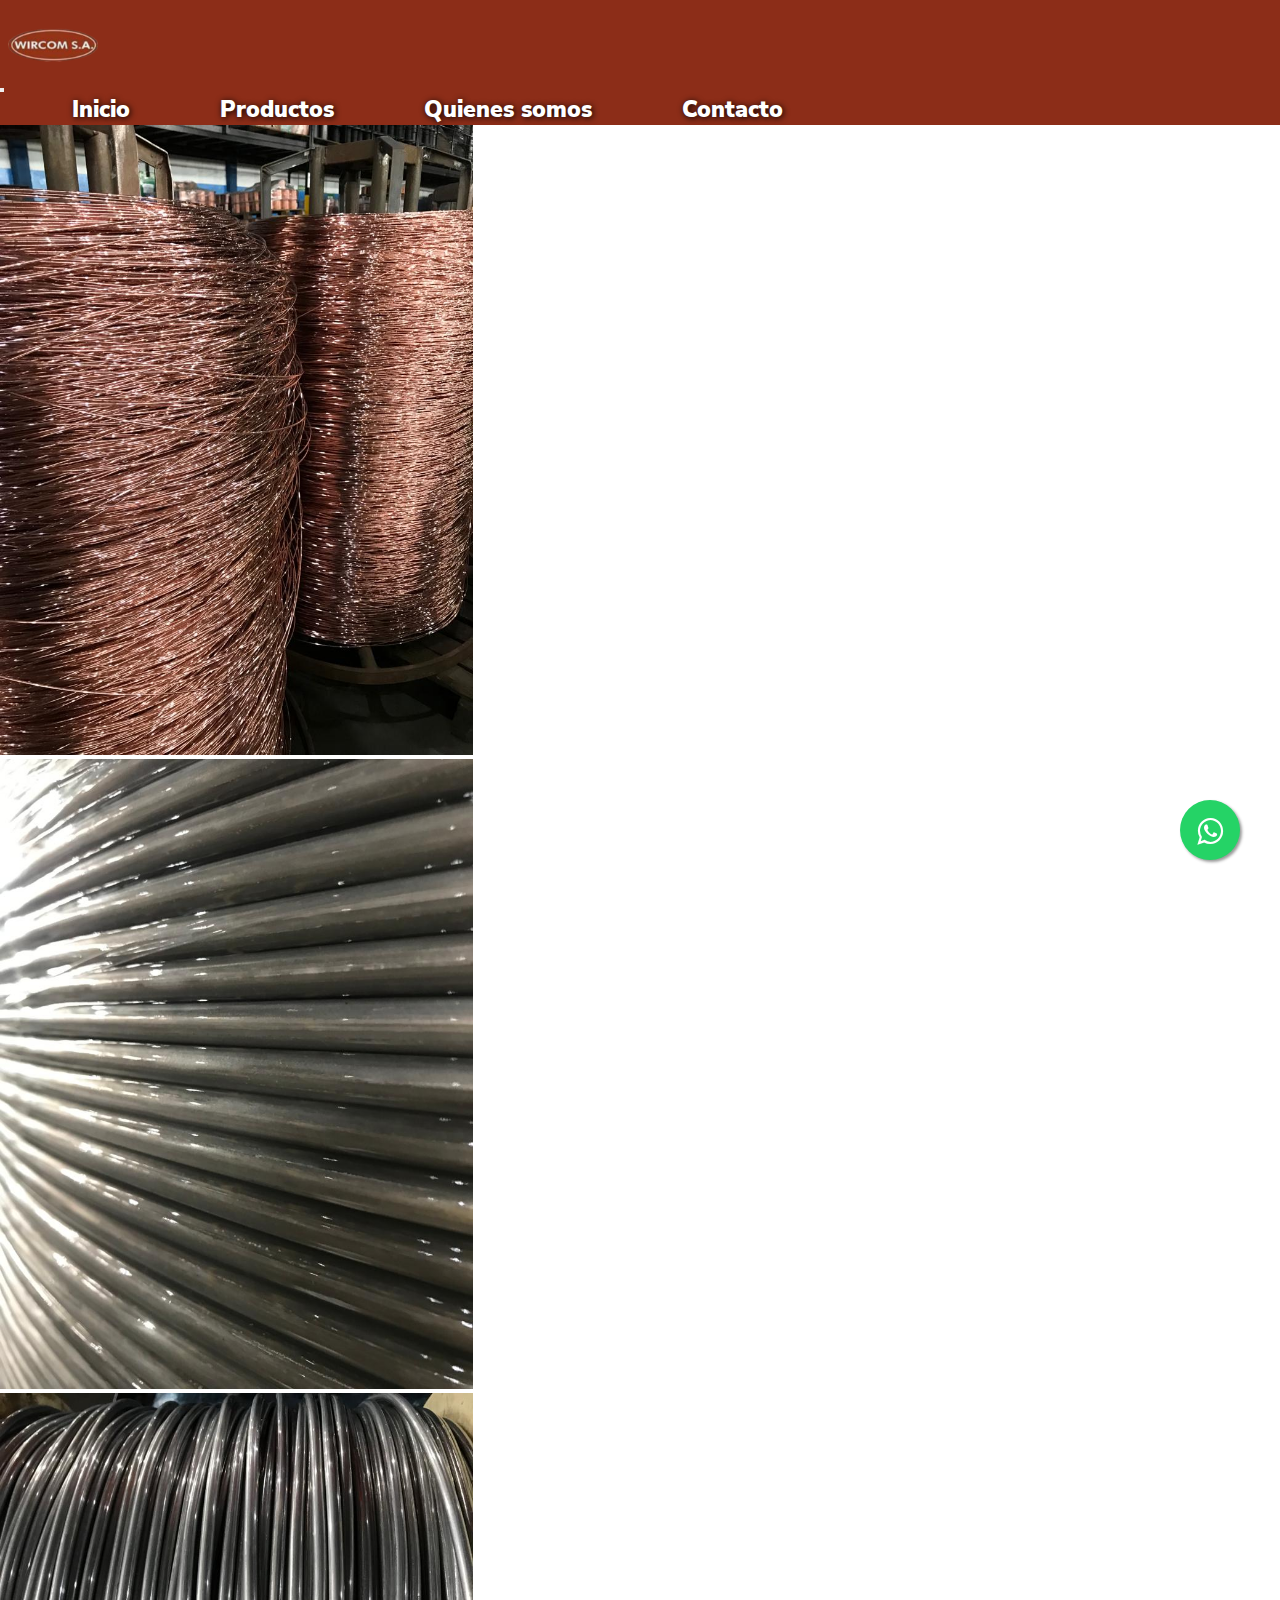
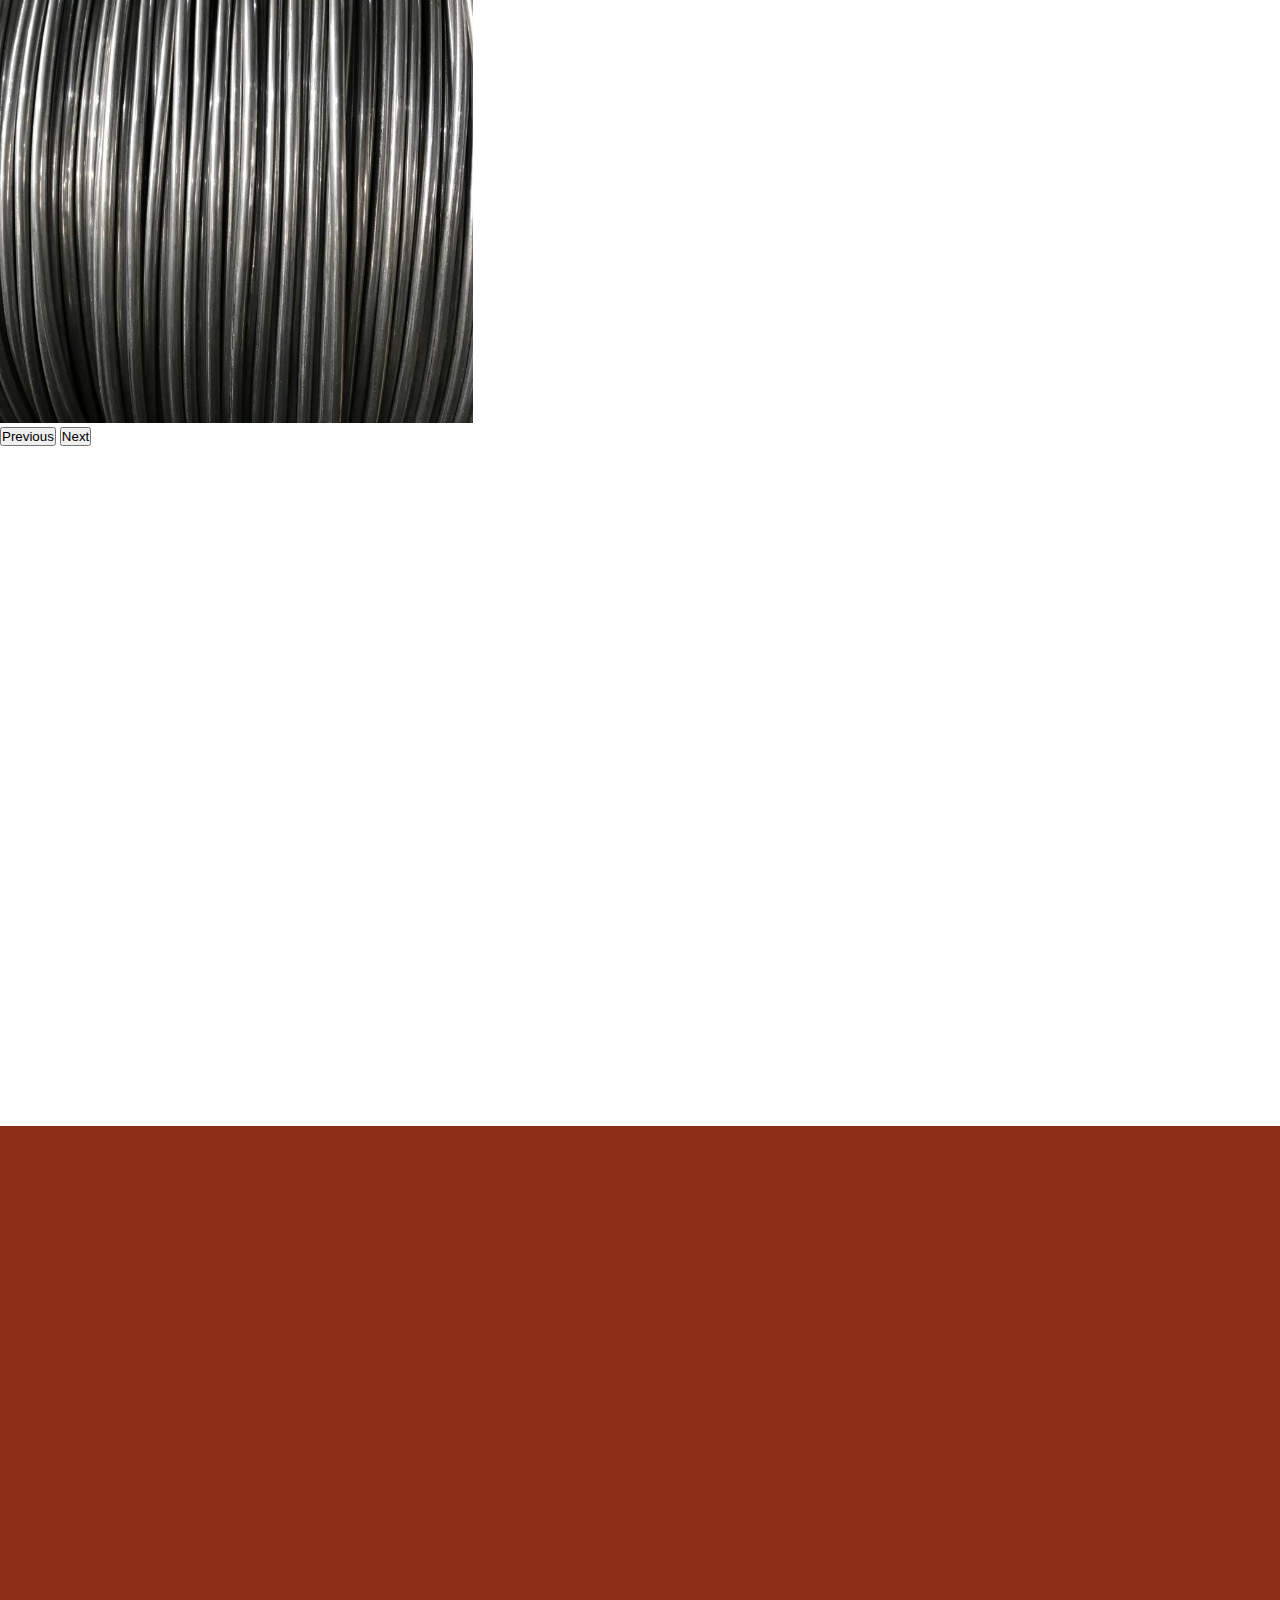
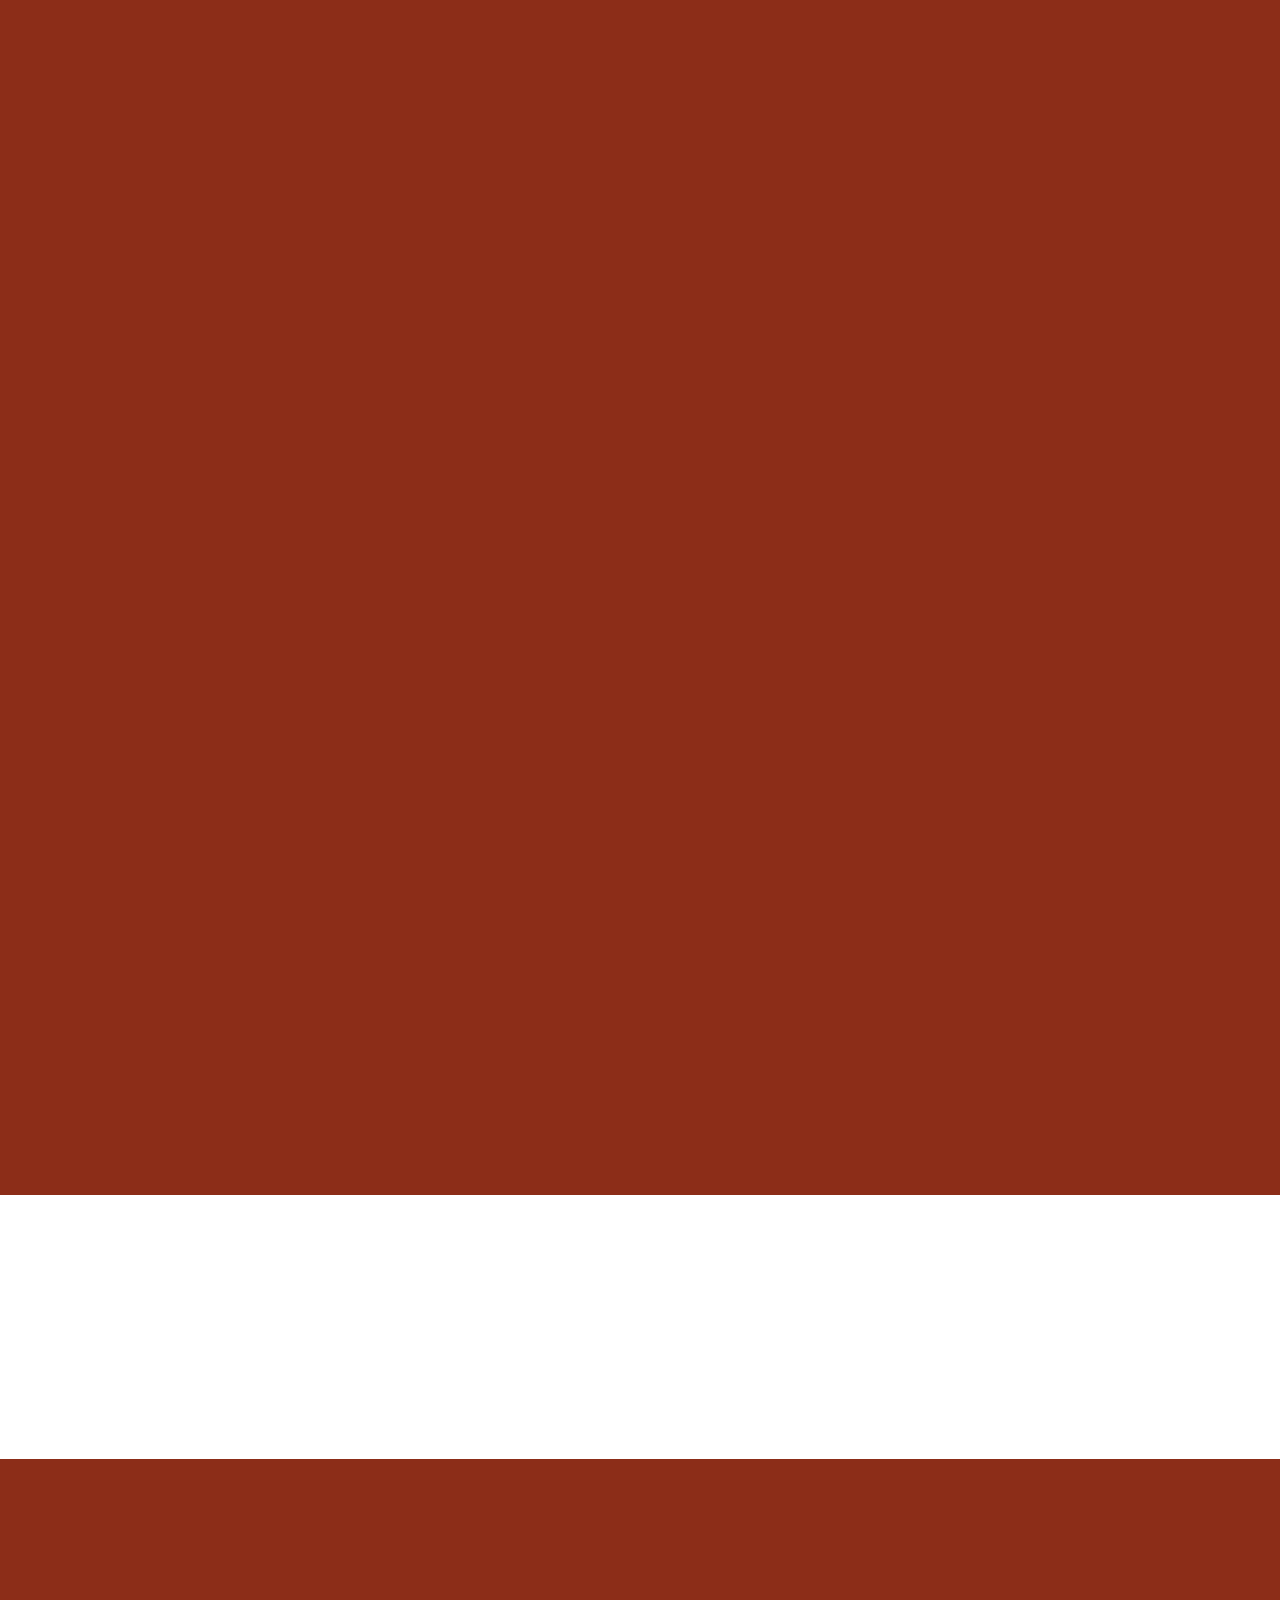
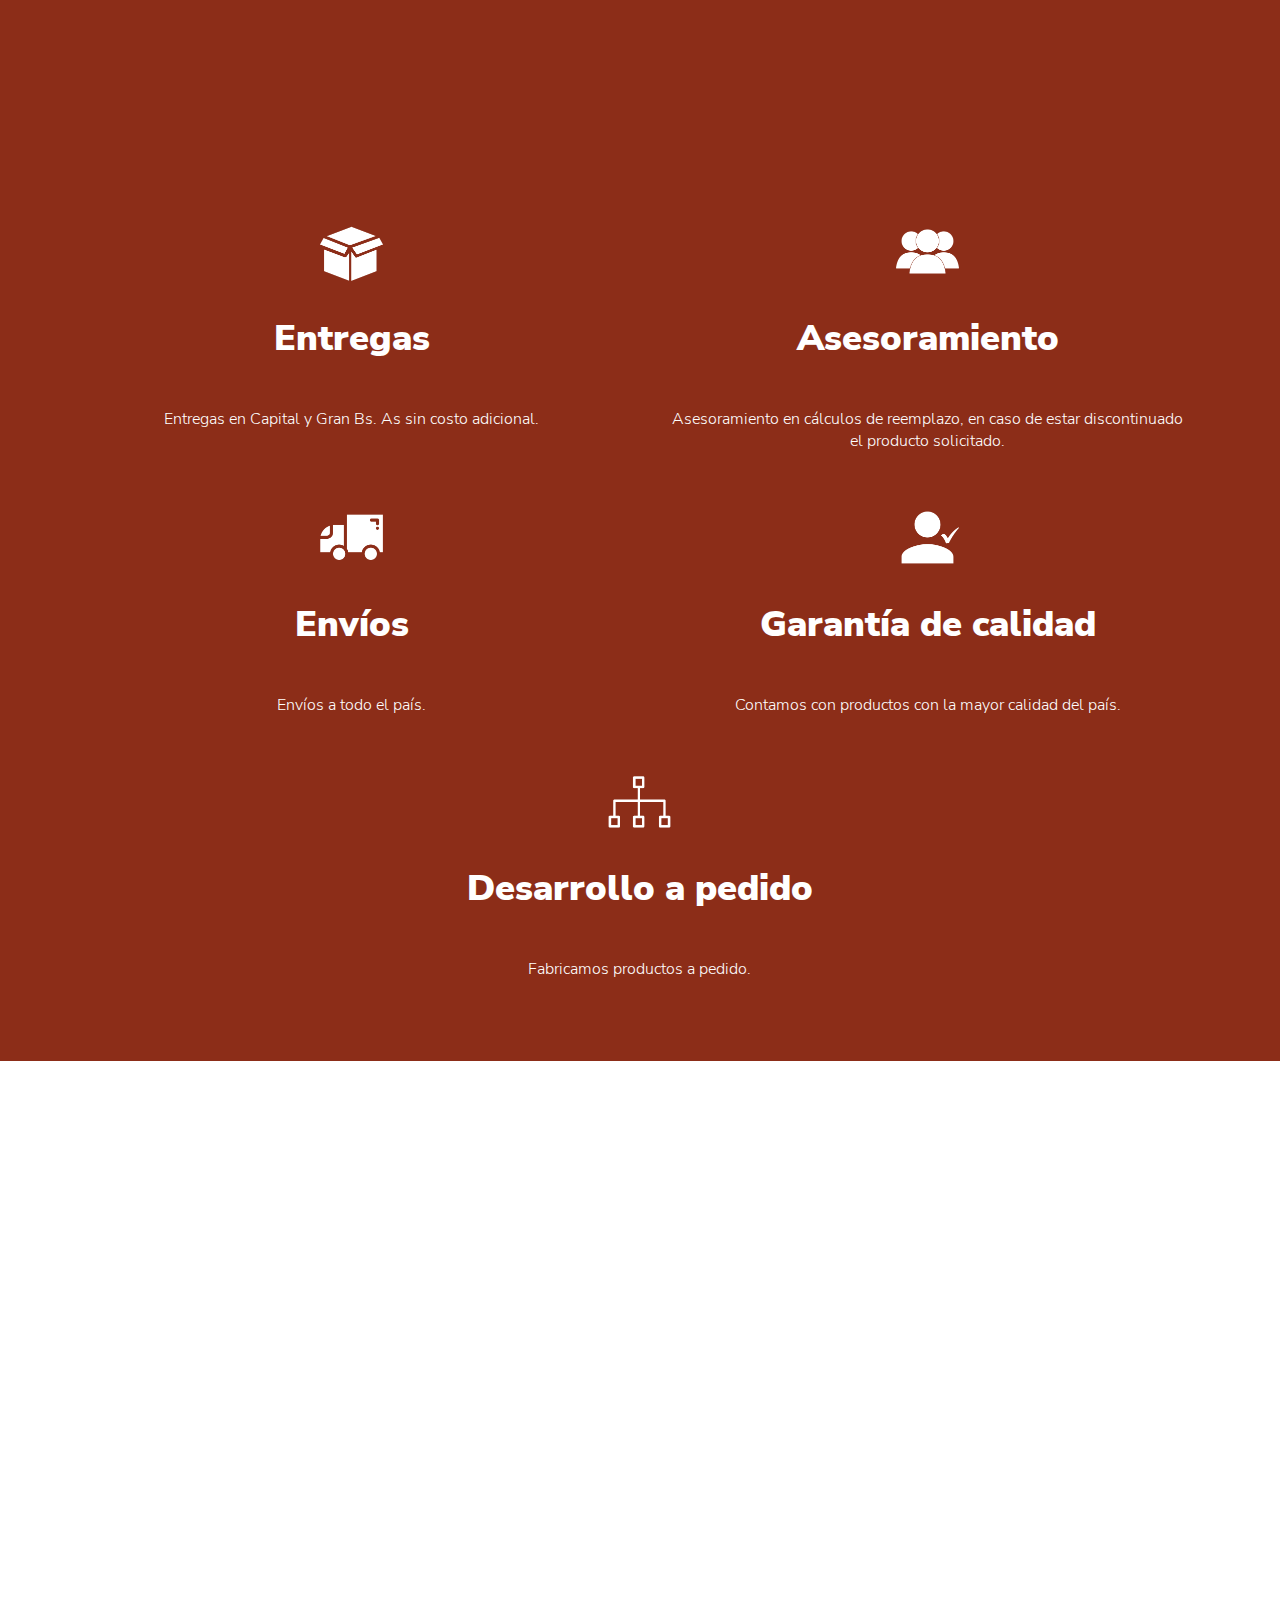
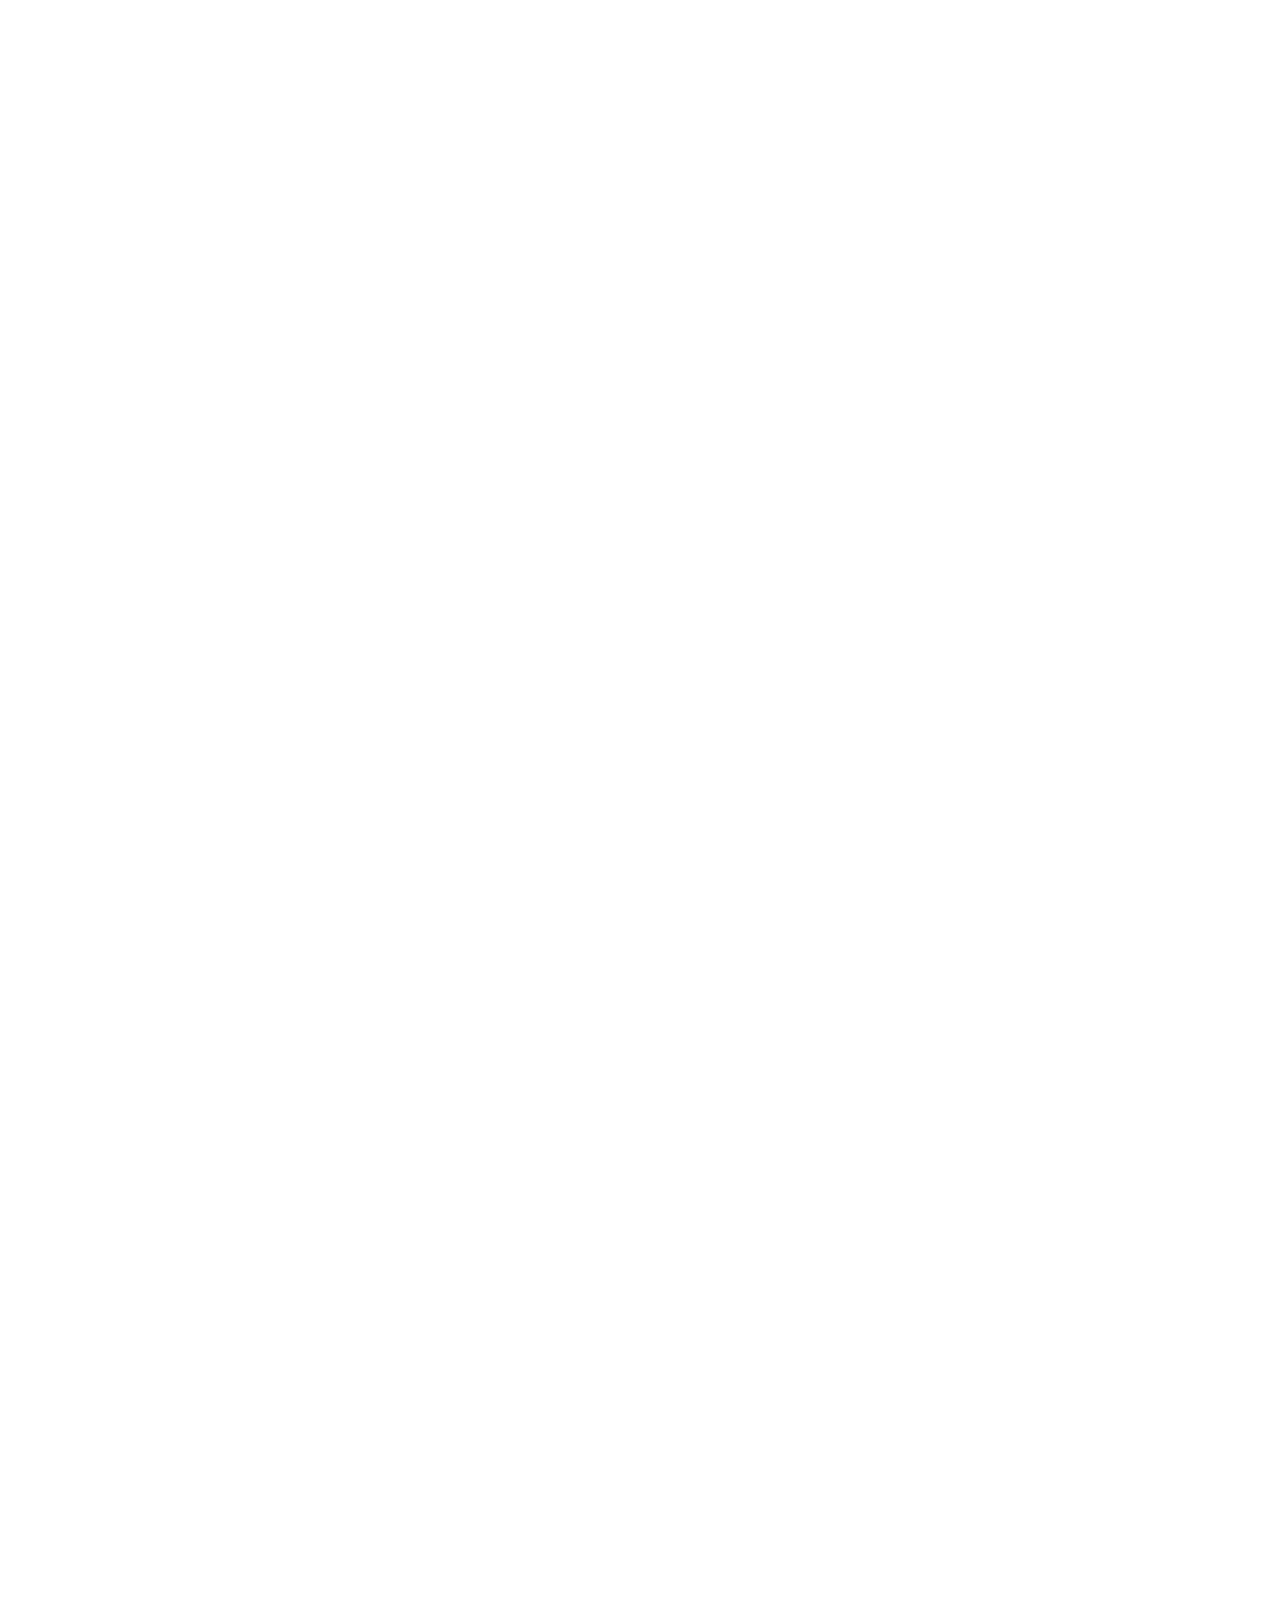
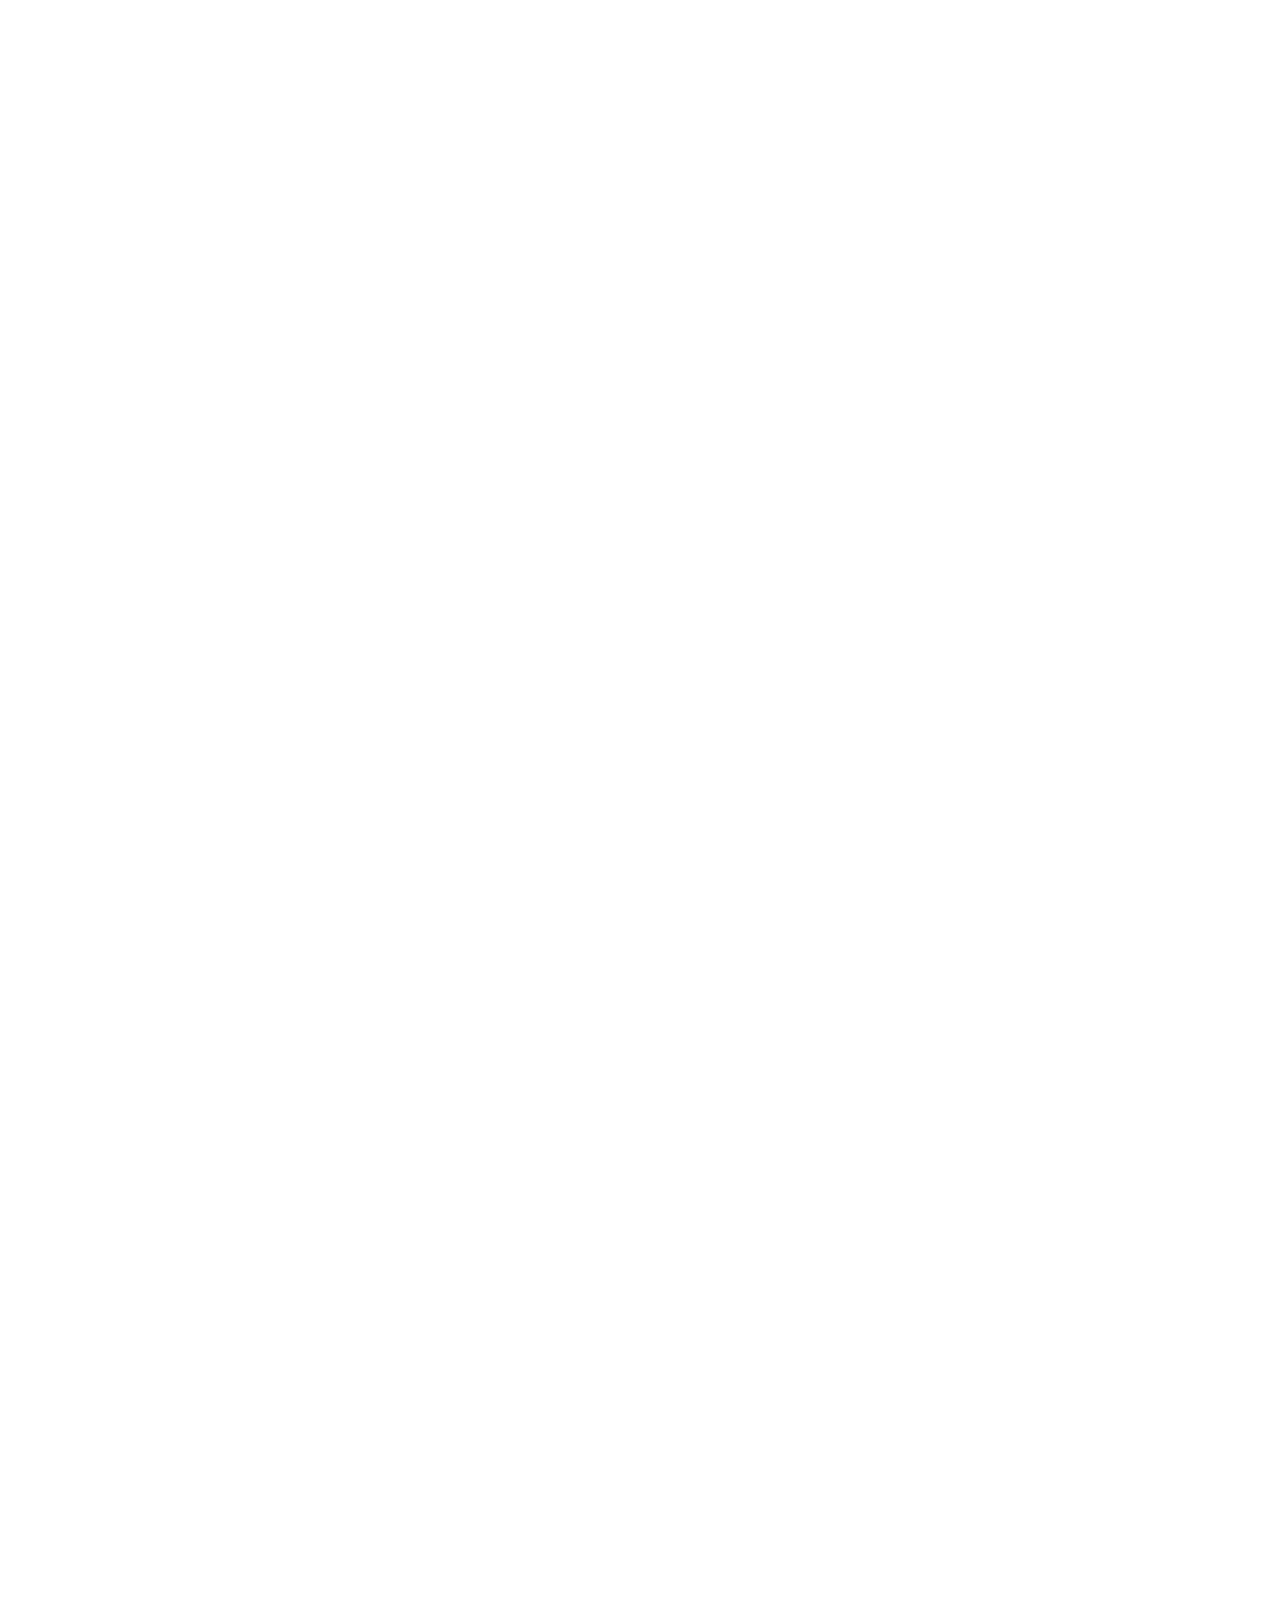
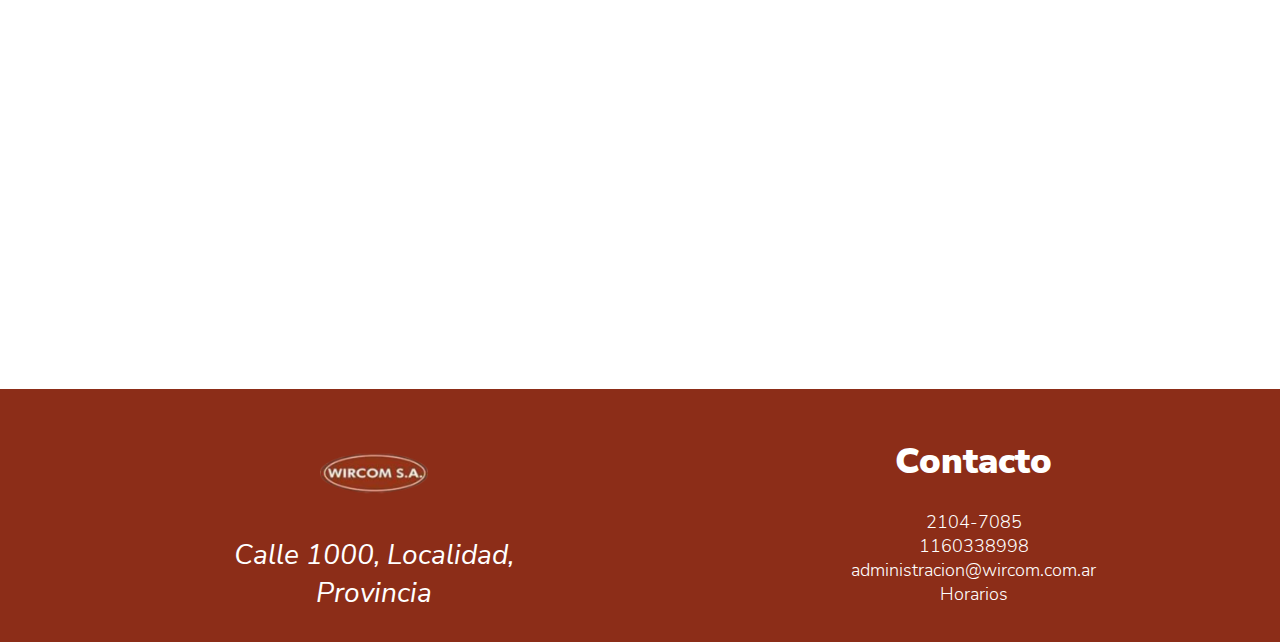
==== index.html @ 93494df6 "update 2" ====
<!DOCTYPE html>
<html lang="en">
<head>
    <meta charset="UTF-8">
    <meta http-equiv="X-UA-Compatible" content="IE=edge">
    <meta name="viewport" content="width=device-width, initial-scale=1.0">
    <link rel="stylesheet" href="https://maxcdn.bootstrapcdn.com/font-awesome/4.5.0/css/font-awesome.min.css">
    <link href="https://unpkg.com/aos@2.3.1/dist/aos.css" rel="stylesheet">
    <link href="https://cdn.jsdelivr.net/npm/bootstrap@5.1.3/dist/css/bootstrap.min.css" rel="stylesheet" integrity="sha384-1BmE4kWBq78iYhFldvKuhfTAU6auU8tT94WrHftjDbrCEXSU1oBoqyl2QvZ6jIW3" crossorigin="anonymous">
    <link rel="stylesheet" href="CSS/Index.CSS">

    <title>Wircom S.A</title>
</head>
<body>
    <a href="https://api.whatsapp.com/send?phone=5195508107&text=Hola%21%20Quisiera%20m%C3%A1s%20informaci%C3%B3n%20sobre%20Varela%202." class="float" target="_blank">
    <i class="fa fa-whatsapp my-float"></i>
    </a>
    <div class="header">
        <nav class="navbar navbar-expand-lg navbar-dark bg-dark">
            <div class="container-fluid">
            <button class="navbar-toggler" type="button" data-bs-toggle="collapse" data-bs-target="#navbarNavAltMarkup" aria-controls="navbarNavAltMarkup" aria-expanded="false" aria-label="Toggle navigation">
                <span class="navbar-toggler-icon"></span>
            </button>
            <a class="navbar-brand">
              <img src="media/images/logoWircomSA.png" alt=""  class="d-inline-block align-text-top">
            </a>
            <div class="collapse navbar-collapse" id="navbarNavAltMarkup">
                <div class="navbar-nav">
                <a class="nav-link active" aria-current="page">Inicio</a>
                <a class="nav-link active" href="Pages/Productos.html">Productos</a>
                <a class="nav-link active" aria-current="page" href="Pages/QuienesSomos.html">Quienes somos</a>
                <a class="nav-link active" aria-current="page" href="Pages/Contacto.html">Contacto</a>
                </div>
            </div>
          </div>
        </nav>
    </div>
    <div class="Carousell carousel1">
        <div id="carouselExampleControls" class="carousel slide" data-bs-ride="carousel">
            <div class="carousel-inner">
              <div class="carousel-item active">
                <img src="media/images/carousell/WhatsApp Image 2022-01-03 at 1.07.25 PM (1).jpeg" class="d-block w-100">
              </div>
              <div class="carousel-item">
                <img src="media/images/carousell/WhatsApp Image 2022-01-03 at 1.08.07 PM (2).jpeg" class="d-block w-100">
              </div>
              <div class="carousel-item">
                <img src="media/images/carousell/WhatsApp Image 2022-01-03 at 1.08.07 PM (4).jpeg" class="d-block w-100">
              </div>
            </div>
            <button class="carousel-control-prev" type="button" data-bs-target="#carouselExampleControls" data-bs-slide="prev">
              <span class="carousel-control-prev-icon" aria-hidden="true"></span>
              <span class="visually-hidden">Previous</span>
            </button>
            <button class="carousel-control-next" type="button" data-bs-target="#carouselExampleControls" data-bs-slide="next">
              <span class="carousel-control-next-icon" aria-hidden="true"></span>
              <span class="visually-hidden">Next</span>
            </button>
          </div>
    </div>
    <section class="EMPRESA">
      <div class="EMPRESA__TITLE__TEXT" data-aos="fade-up" data-aos-duration="1500">
          <div>
            <h1 class="TEXT__title">
              La empresa
            </h1>
          </div>
          <div class="EMPRESA__TEXT">
            <p>Somos una empresa dedicada al proceso y elaboración de alambre de cobre y aluminio en diferentes calibres.
            Ubicados en la provincia de Buenos Aires hacemos llegar los mejores productos a nuestros clientes siguiendo estrictamente las normas de calidad IRAM e ISO 9001-20015.
          </p>
        </div>
      </div>
      <div class="EMPRESA__BUTTON" data-aos="fade-up" data-aos-duration="1500">
        <button class="MAS__BUTTON">
          SABER MÁS
        </button>
      </div>
    </section>

    <section class="POLITICA">
      <div class="POLITICA__title">
        <h1 class="TEXT__title__white1" data-aos="fade-down" data-aos-duration="1500">
          NUESTRA POLITICA DE CALIDAD
        </h1>
      </div>
      <div>
        <P class="POLITICA__P" data-aos="fade-down" data-aos-duration="2700">
          En Wircom S.A. producimos alambres de cobre y aluminio desnudos. Para nosotros la Calidad, el servicio y la protección del Medioambiente es lo primordial.</p>

          <P class="POLITICA__P2" data-aos="fade-up" data-aos-duration="2700">
          Teniendo en cuenta todos los requisitos y expectativas de las partes interesadas, implementamos un Sistema de Gestión Integrado de Calidad y Medioambiente tomando el compromiso de: 
        </P>
        <ul class="POLITICA__LI" data-aos="fade-up" data-aos-duration="2900">
          <li>Trabajar permanentemente a fin de lograr la satisfacción de nuestros clientes asignando los recursos necesarios para el propósito.</li>
          <li>Generar un ambiente propicio para el trabajo en equipo, contando con el equipamiento, infraestructura y personal adecuado.</li>
          <li> Cumplir los requisitos legales y aplicables al Sistema de Gestión Integrado.</li>
          <li>Proteger el medioambiente, prevenir la contaminación, fomentar el reciclaje, cuidar los recursos naturales y generar una cultura integral de protección del medioambiente.</li>
          <li>Mejorar continuamente nuestros procesos definidos y establecidos para el Sistema de Gestión Integrado.</li>
        </ul>
      </div>
      <img class="img__logo1" src="/media/images/icons/logoISO.png" alt="" data-aos="fade-right" data-aos-duration="2000">
      <img class="img__logo2" src="/media/images/logoWircomSA.png" alt="" data-aos="fade-left" data-aos-duration="2000">
    </section>

    <section class="PRODUCTOS">
      <a href="Pages/Productos.html"><button class="PRODUCTOS__BUTTON" data-aos="zoom-in"  data-aos-delay="300" data-aos-duration="1500">
        VER PRODUCTOS
      </button></a>
    </section>

    <section class="SERVICIOS__SECTION">
      <div class="SERVICIOS">
        <h1 data-aos="zoom-in" data-aos-duration="1600">
          SERVICIOS
        </h1>
        <div class="SERVICIOS__DIV">
          <div class="SERVICIOS__DIV__INDIVIDUAL">
            <img class="SERVICIOS__IMG" src="media/images/icons/1.png" alt="">
            <h3>Entregas</h3>
            <p class="SERVICIOS__P">Entregas en Capital y Gran Bs. As sin costo adicional.</p>
          </div>
          <div class="SERVICIOS__DIV__INDIVIDUAL">
            <img class="SERVICIOS__IMG" src="media/images/icons/2.png" alt="">
            <h3>Asesoramiento</h3>
            <p class="SERVICIOS__P">Asesoramiento en cálculos de reemplazo, en caso de estar discontinuado el producto solicitado.</p>
          </div>
          <div class="SERVICIOS__DIV__INDIVIDUAL">
            <img class="SERVICIOS__IMG" src="media/images/icons/3.png" alt="">
            <h3>Envíos</h3>
            <p class="SERVICIOS__P">Envíos a todo el país.</p>
          </div>
          <div class="SERVICIOS__DIV__INDIVIDUAL">
            <img class="SERVICIOS__IMG" src="media/images/icons/4.png" alt="">
            <h3>Garantía de calidad</h3>
            <p class="SERVICIOS__P">Contamos con productos con la mayor calidad del país.</p>
          </div>          
          <div class="SERVICIOS__DIV__INDIVIDUAL">
            <img  class="SERVICIOS__IMG" src="media/images/icons/5.png" alt="">
            <h3>Desarrollo a pedido</h3>
            <p class="SERVICIOS__P">Fabricamos productos a pedido.</p>
          </div>
        </div>
      </div>
    </section>
    <section class="GALERIA">
      <h1 class="TEXT__title " data-aos="zoom-in" data-aos-delay="500">
        Galería de imágenes
      </h1>
      <div class="Carousell" data-aos="zoom-in" data-aos-delay="800">
        <div id="carousel2" class="carousel slide" data-bs-ride="carousel">
            <div class="carousel-inner">
              <div class="carousel-item active">
                <img src="media/images/carousell/WhatsApp Image 2022-01-03 at 1.07.25 PM.jpeg" class="d-block w-100" alt="...">
              </div>
              <div class="carousel-item">
                <img src="media/images/carousell/WhatsApp Image 2022-01-03 at 1.08.07 PM (1).jpeg" class="d-block w-100" alt="...">
              </div>
              <div class="carousel-item">
                <img src="media/images/carousell/WhatsApp Image 2022-01-03 at 1.08.07 PM (2).jpeg" class="d-block w-100" alt="...">
              </div>
              <div class="carousel-item">
                <img src="media/images/carousell/WhatsApp Image 2022-01-03 at 1.08.07 PM (3).jpeg" class="d-block w-100" alt="...">
              </div>
              <div class="carousel-item">
                <img src="media/images/carousell/WhatsApp Image 2022-01-03 at 1.08.07 PM (4).jpeg" class="d-block w-100" alt="...">
              </div>
              <div class="carousel-item">
                <img src="media/images/carousell/WhatsApp Image 2022-01-03 at 1.08.07 PM (1).jpeg" class="d-block w-100" alt="...">
              </div>
            </div>
            <button class="carousel-control-prev" type="button" data-bs-target="#carousel2" data-bs-slide="prev">
              <span class="carousel-control-prev-icon" aria-hidden="true"></span>
              <span class="visually-hidden">Previous</span>
            </button>
            <button class="carousel-control-next" type="button" data-bs-target="#carousel2" data-bs-slide="next">
              <span class="carousel-control-next-icon" aria-hidden="true"></span>
              <span class="visually-hidden">Next</span>
            </button>
          </div>
    </div>
    </section>
    <footer>
      <div class="container-footer-all">
        <div class="container-body">
          <div class="column1">
              <img class="img__logo2" src="media/images/logoWircomSA.png" alt="">
                <div class="row2">
                  <p>Calle 1000, Localidad, Provincia</p>
                </div>
          </div>
          <!-- <div class="column2">
            <img class="img__logo3" src="media/images/icons/Instagram.png" >
          </div> -->
          <div class="column3">
          <h1>Contacto</h1>
          <div class="column3__p"> 
              <p>2104-7085</p>
              <p>1160338998</p>
              <p>administracion@wircom.com.ar</p>
              <p>Horarios</p>
          </div>
        </div>
      </div>   
    </div>
    </footer>
  <script src="https://unpkg.com/aos@2.3.1/dist/aos.js"></script>
  <script src="https://cdn.jsdelivr.net/npm/bootstrap@5.1.3/dist/js/bootstrap.bundle.min.js" integrity="sha384-ka7Sk0Gln4gmtz2MlQnikT1wXgYsOg+OMhuP+IlRH9sENBO0LRn5q+8nbTov4+1p" crossorigin="anonymous"></script>
  <script>
    AOS.init();
  </script>
  </body>
</html>
---- CSS/Index.CSS ----
*{
    margin: 0;
    padding: 0;
    text-decoration: none;

}
@font-face{
    font-family: nunito-black;
    src: url(/font/NunitoSans-Black.ttf);
}
@font-face {
    font-family: nunito-light;
    src: url(/font/NunitoSans-Light.ttf);
}
@font-face {
    font-family: nunito-italic;
    src: url(/font/NunitoSans-Italic.ttf);
}
/* BOTON WHATSAPP */
.float{
	position:fixed;
	width:60px;
	height:60px;
	bottom:40px;
	right:40px;
	background-color:#25d366;
	color:#FFF;
	border-radius:50px;
	text-align:center;
    font-size:30px;
	box-shadow: 2px 2px 3px #999;
    z-index:100;
}
.float:hover {
	text-decoration: none;
	color: #25d366;
  background-color:#fff;
}

.my-float{
	margin-top:16px;
}

/*TITULOS PRINCIPALES*/
.TEXT__title{
    font-size: 5.5vh;
    color: #8c2d18 ;
    text-align: center;
    margin: 4vh 0 4vh 0;
    font-family: nunito-black;
}
.TEXT__title__white{
    width: 94%;
    margin: auto;
    font-size: 5.5vh;
    text-align: center;
    margin: 3vh 0 3vh 0;
    font-family: nunito-black;
}

/*NAVBAR*/
.header img{
    width: 15vh;
    background-color: #8c2d18 !important;
}
.header nav {
    background-color: #8c2d18 !important;
}

.navbar-nav {
    display: flex !important;
    justify-content: space-around !important; 
    }

.nav-link{
    color: white !important;
    text-shadow: black 1px 1.2px 6px !important;
    font-size: larger !important;
    justify-content: space-around !important;
}

/*CAROUSELL*/
.Carousell{
    width: 100%;
}
.carousel-item img{
    height: 70vh;
    object-fit:cover ;
}
/* EMPRESA */

.EMPRESA {
    width: 90%;
    margin: auto;
    text-align: center;
    padding-bottom: 20vh;
}

.EMPRESA__TEXT p{
    font-family: nunito-italic;
}
/* EMPRESA Y PRODUCTOS */
.POLITICA, .SERVICIOS{
    background-color: #8c2d18;
    color: white;
}

.POLITICA h1{
    text-align: center;
    padding-top: 3vh;
}

/* POLITICA */
.POLITICA__title{
    padding: 8vh ;
    width: 90%;
    margin: auto;
    font-size: 5.5vh;
    text-align: center;
    font-family: nunito-black;
}

.POLITICA__P{
    width: 60%;
    margin: auto;
    text-align: center;
    padding-bottom: 2vh;
    font-family: nunito-italic;
}
.POLITICA__P2{
    padding-top: 4vh;
    width: 60%;
    margin: auto;
    text-align: center;
    padding-bottom: 6vh;
    font-family: nunito-italic;
}
.POLITICA__LI{
    width: 55%;
    margin:auto;
    text-align: center;
    line-height: 3vh;
    font-family: nunito-light;
   
}
.POLITICA__LI li{
     margin-bottom: 2vh;
}
.img__logo1{
    padding-top: 4vh;
    padding-bottom: 2vh;
    width: 9vh;
    margin: auto;
    display: flex;
    align-items: center;
}
.img__logo2{
    padding-bottom: 1vh;
    width: 12vh;
    margin: auto;
    display: flex;
    align-items: center;
}

/* VER PRODUCTOS */
.PRODUCTOS{
    padding: 4vh;
    margin: auto;
    display: flex;
    align-items: center;
    justify-content: center;
}
.PRODUCTOS__BUTTON, .MAS__BUTTON {
    border: #8c2d18 solid !important;
    color: #8c2d18;
    margin: 3vh;
    padding: 1vh 4vh !important;
    font-size: 2vh !important;
    border-radius: 13px;
    font-family: nunito-italic;
}

/* SERVICIOS */
.SERVICIOS{
    padding:5vh 0; 
    align-items: center;
}

.SERVICIOS h1{
    text-align: center;
    padding-top: 6vh;
    margin-bottom: 7vh;
    font-size: 5vh;
}

.SERVICIOS__DIV {
    width: 90%;
    margin: auto;
    text-align: center;
}

.SERVICIOS__DIV__INDIVIDUAL{
    margin-top: 7vh ;
}

.SERVICIOS__IMG {
    width: 7vh;
}

.SERVICIOS__DIV h3{
    padding: 3vh 0;
    font-size: 4vh;
    font-family: nunito-black;
}

.SERVICIOS__P{
    margin: 2vh 0 2vh 0;
    padding-bottom: 2vh;
    font-family: nunito-light;
}

/* GALERIA */
.GALERIA {
    width: 50%;
    margin: auto;
    padding-bottom: 4vh;
    display: flex;
    flex-direction: column;
    justify-content: center;
    align-items: center;
}

/* FOOTER */
footer {
    width: 100%;
    background-color: #8c2d18 !important;
    color: white; 
}
  
.container-footer-all {
    width: 100%;
    max-width: 1200px;
    margin: auto;
    padding: 30px; 
}
.img__logo3{
    width: 9vh;
}

.container-body {
    display: flex;
    justify-content: space-around; 
} 
 
.column1 {
    max-width: 380px; 
    display: flex;
    flex-direction: column;
    justify-content: center;
    align-items: center;}


.column2 {
    max-width: 400px;
    display: flex;
    flex-direction: column;
    justify-content: center;
    align-items: center;
}       
.column3 {
    max-width: 400px; 
    display: flex;
    flex-direction: column;
    justify-content: center;
    align-items: center;
}
.column3__p{
    font-size: 2vh; 
    margin: auto;
    text-align: center;
    font-family: nunito-light;
}
.column3 h1 {
    padding-top: 2vh;
    font-size: 4vh; 
    padding-bottom: 2vh;
    font-family: nunito-black;
}

.row2 p {
    font-size: 3.1vh;
    text-align: center; 
    font-family: nunito-italic;
}

/* RESPONSIVE */

@media screen and (max-width: 900px){

    .EMPRESA__TEXT p{
        width: 80%;
        margin: auto;
        font-size: 1.9vh;
        padding-bottom: 3vh;
    }

    .Carousell{
        margin: auto;
    }
    .carousel-item img{
        height: 50vh;
        object-fit:cover ;
    }
    .POLITICA__P, .POLITICA__P2{
        width: 60%;
        font-size: 2vh;
        margin-bottom: 3vh;
    }
    .POLITICA__LI {
        margin-top:1vh;
        width: 80%;
        text-align: start;
        font-size: 1.9vh;
    }
    .SERVICIOS__P{
        width: 80%;
        margin: auto;
        padding-bottom: 2vh;
        font-family: nunito-light;
        font-size: 1.9vh;
    }
    .GALERIA {
        width: 90%;
        margin: auto;
        padding-bottom: 4vh;
        display: flex;
        flex-direction: column;
        justify-content: center;
        align-items: center;
    }
    
}
@media screen and (min-width: 990px) {

    .TEXT__title{
        font-size: 6.5vh;
        color: #8c2d18 ;
        text-align: center;
        margin: 8vh 0;
    }
    .TEXT__title__white{
        width: 94%;
        margin: auto;
        font-size: 6.5vh;
        text-align: center;
        padding: 8vh 0;
    }
    .navbar {
        display: flex !important;

    }
    .navbar-collapse{
        display: flex !important;
    }
    .navbar-nav{ 
        margin: 0 3vh;
    }
    .nav-link{
        margin: 0 5vh;
        font-size: 2.5vh !important;
        font-family: nunito-black !important;
    }
    .container-fluid img{
        width: 10vh;
    }

    .EMPRESA{
        margin: 10vh 0;
        width: 90%;
        display: flex;
    }
    .EMPRESA__TITLE__TEXT{
        width: 70%;
    }
    .EMPRESA__TITLE__TEXT p{
        width: 80%;
        margin: auto;
        font-size: 2vh;
    }
    .EMPRESA__BUTTON{
        display: flex;
        margin: auto;
        justify-content: center;
        align-items: center;
    }
    .MAS__BUTTON{
        padding:1vh 4vh ;
        font-size: 2vh;
    }

    .TEXT__title__white1{
        padding: 6vh 0;
        font-size: 6.5vh;
    }
    .POLITICA{
        padding-top: 6vh;
    }
    
    .POLITICA__P, .POLITICA__P2{
        width: 50%;
        font-size: 2vh;
        margin-bottom: 3vh;
    }
    .POLITICA__LI {
        margin-top:2vh;
        width: 40%;
        text-align: start;
        font-size: 2vh;
        line-height: 6vh;
    }
    .PRODUCTOS{
        margin: 5vh 0;
    }
    .SERVICIOS__DIV{
        display: flex;
        justify-content: space-around;
        flex-wrap: wrap;
    }
    .SERVICIOS h1{
        font-family: nunito-black;
        text-align: center;
        padding: 8vh 0;
        font-size: 7.4vh;
    }
    .SERVICIOS__DIV div{
        width: 45%;
        margin-top: 2vh;
    }
    .GALERIA {
        width: 90%;
        margin: auto;
        padding-bottom: 4vh;
        display: flex;
        flex-direction: column;
        justify-content: center;
        align-items: center;
    }
    .Carousell{
        width: 100%;
    }
    footer{
        margin-top: 5vh;
    }
}

@media screen and (max-width: 650px) {
      .container-body {
        display: flex;
        flex-flow: column;
        justify-content: center;
        align-items: center;
    }
}
@media screen and (min-width:400px) and (max-width: 900px) {
    .container-body {
        display: flex;
        flex-flow: column;
        justify-content: center;
        align-items: center;
}
    .column3 ul li {
        font-size: 2vh !important; }
}

@media screen and (max-width: 1100px) {
    .container-body {
      flex-wrap: wrap; }
    .column2, .column3 {
      margin-top: 40px; }
    .column2 label {
      font-size: 1.9vh; } }
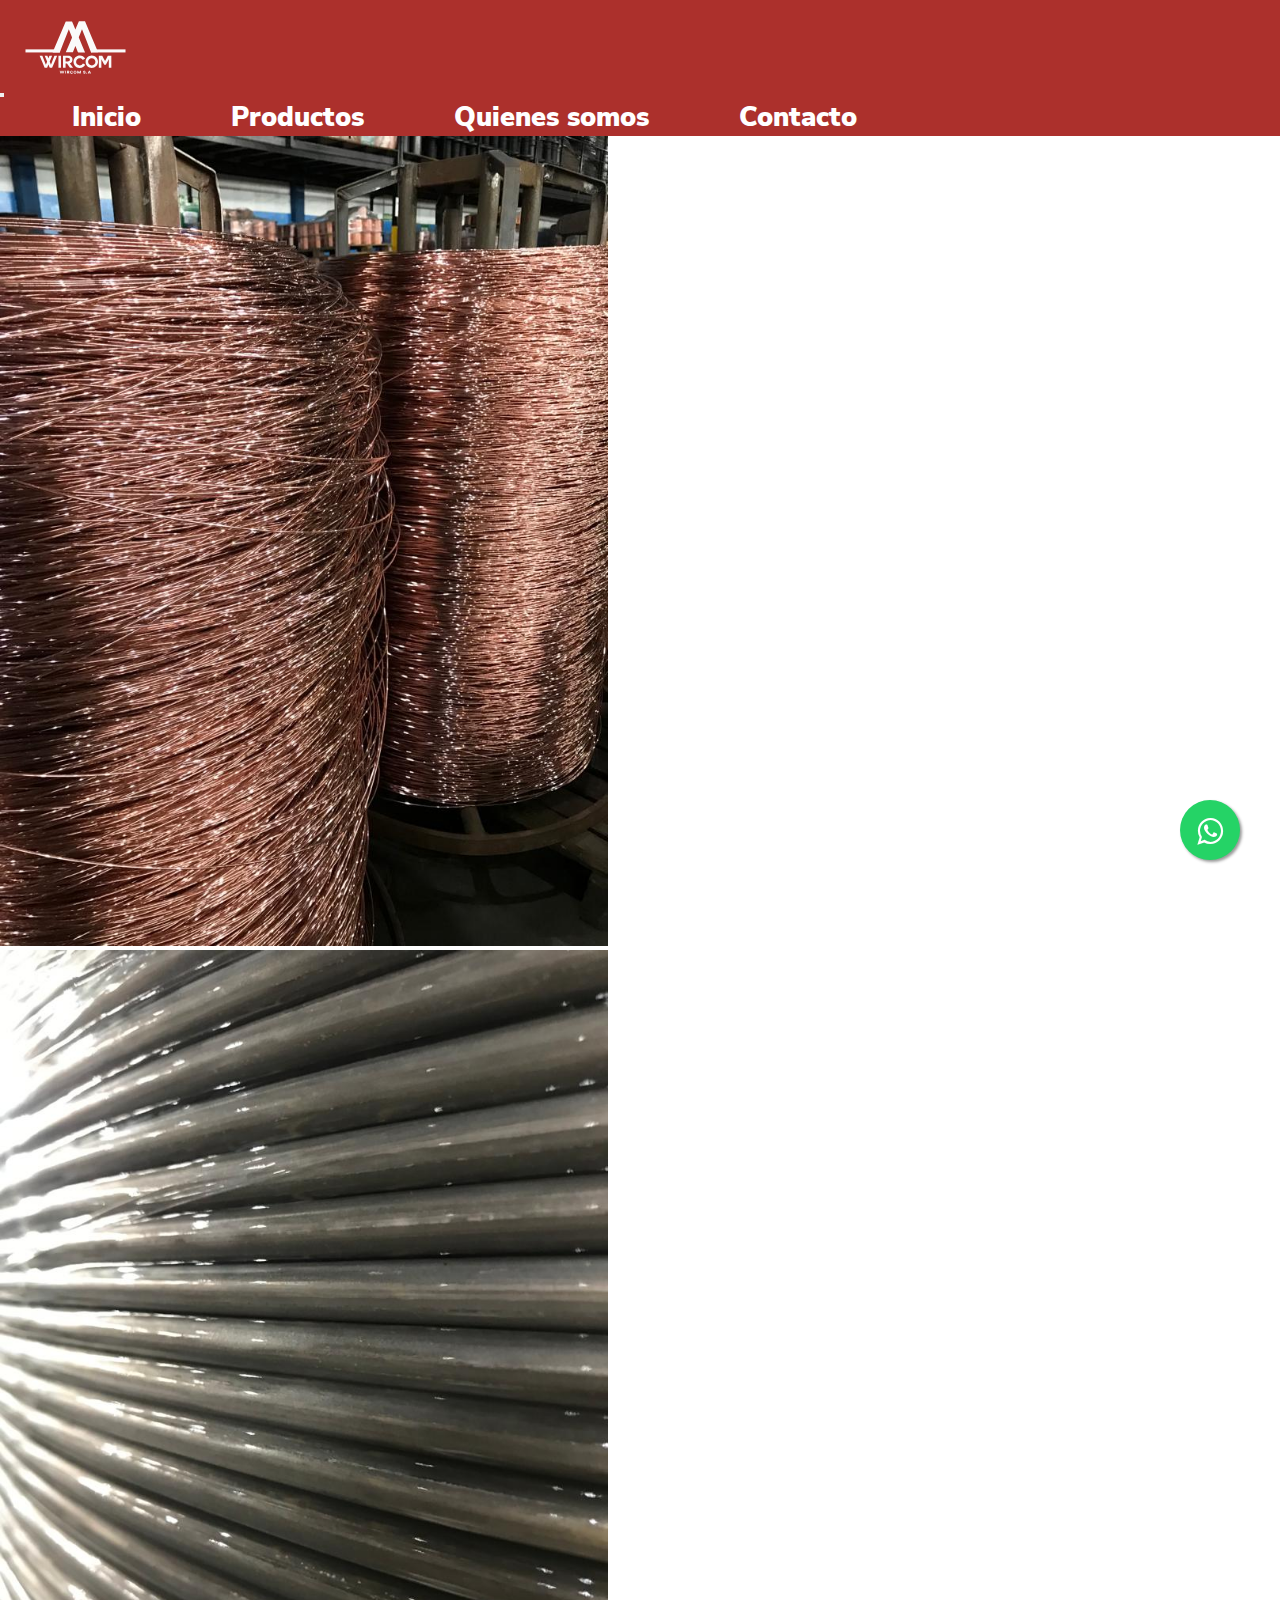
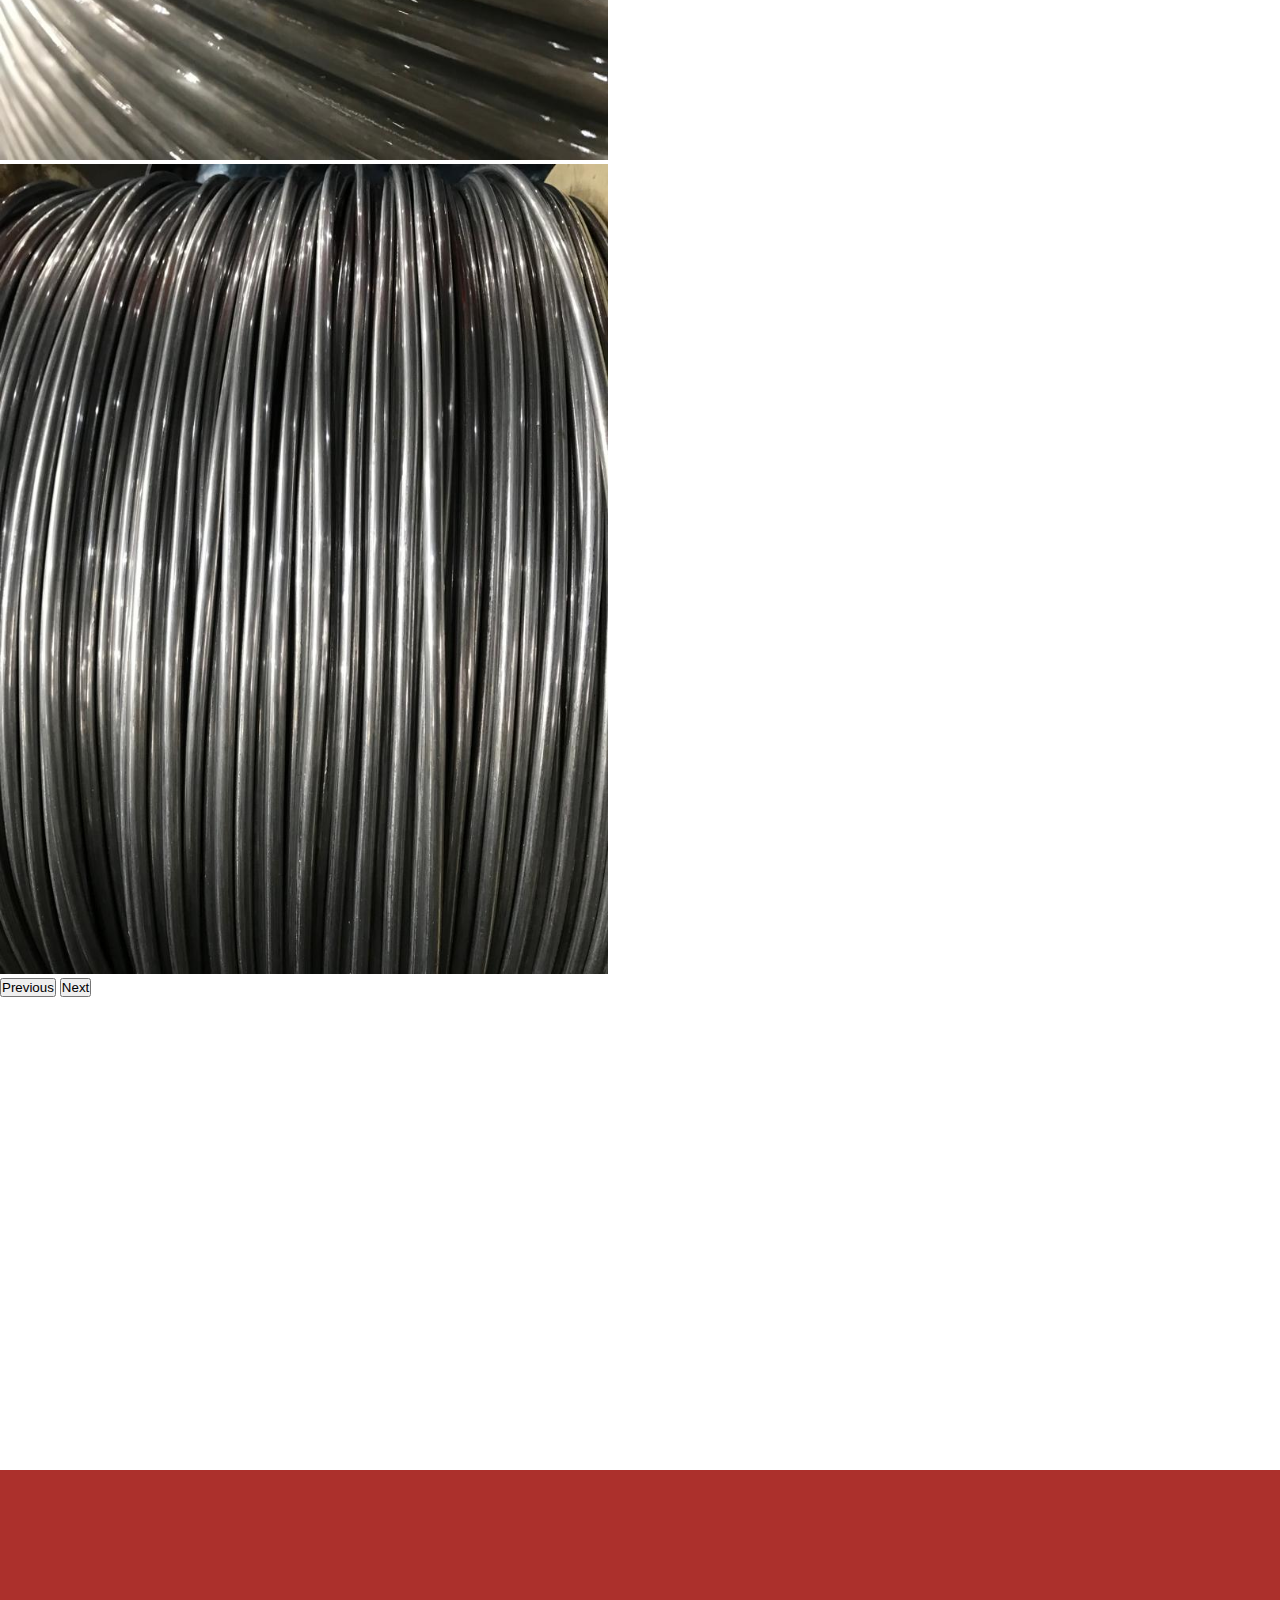
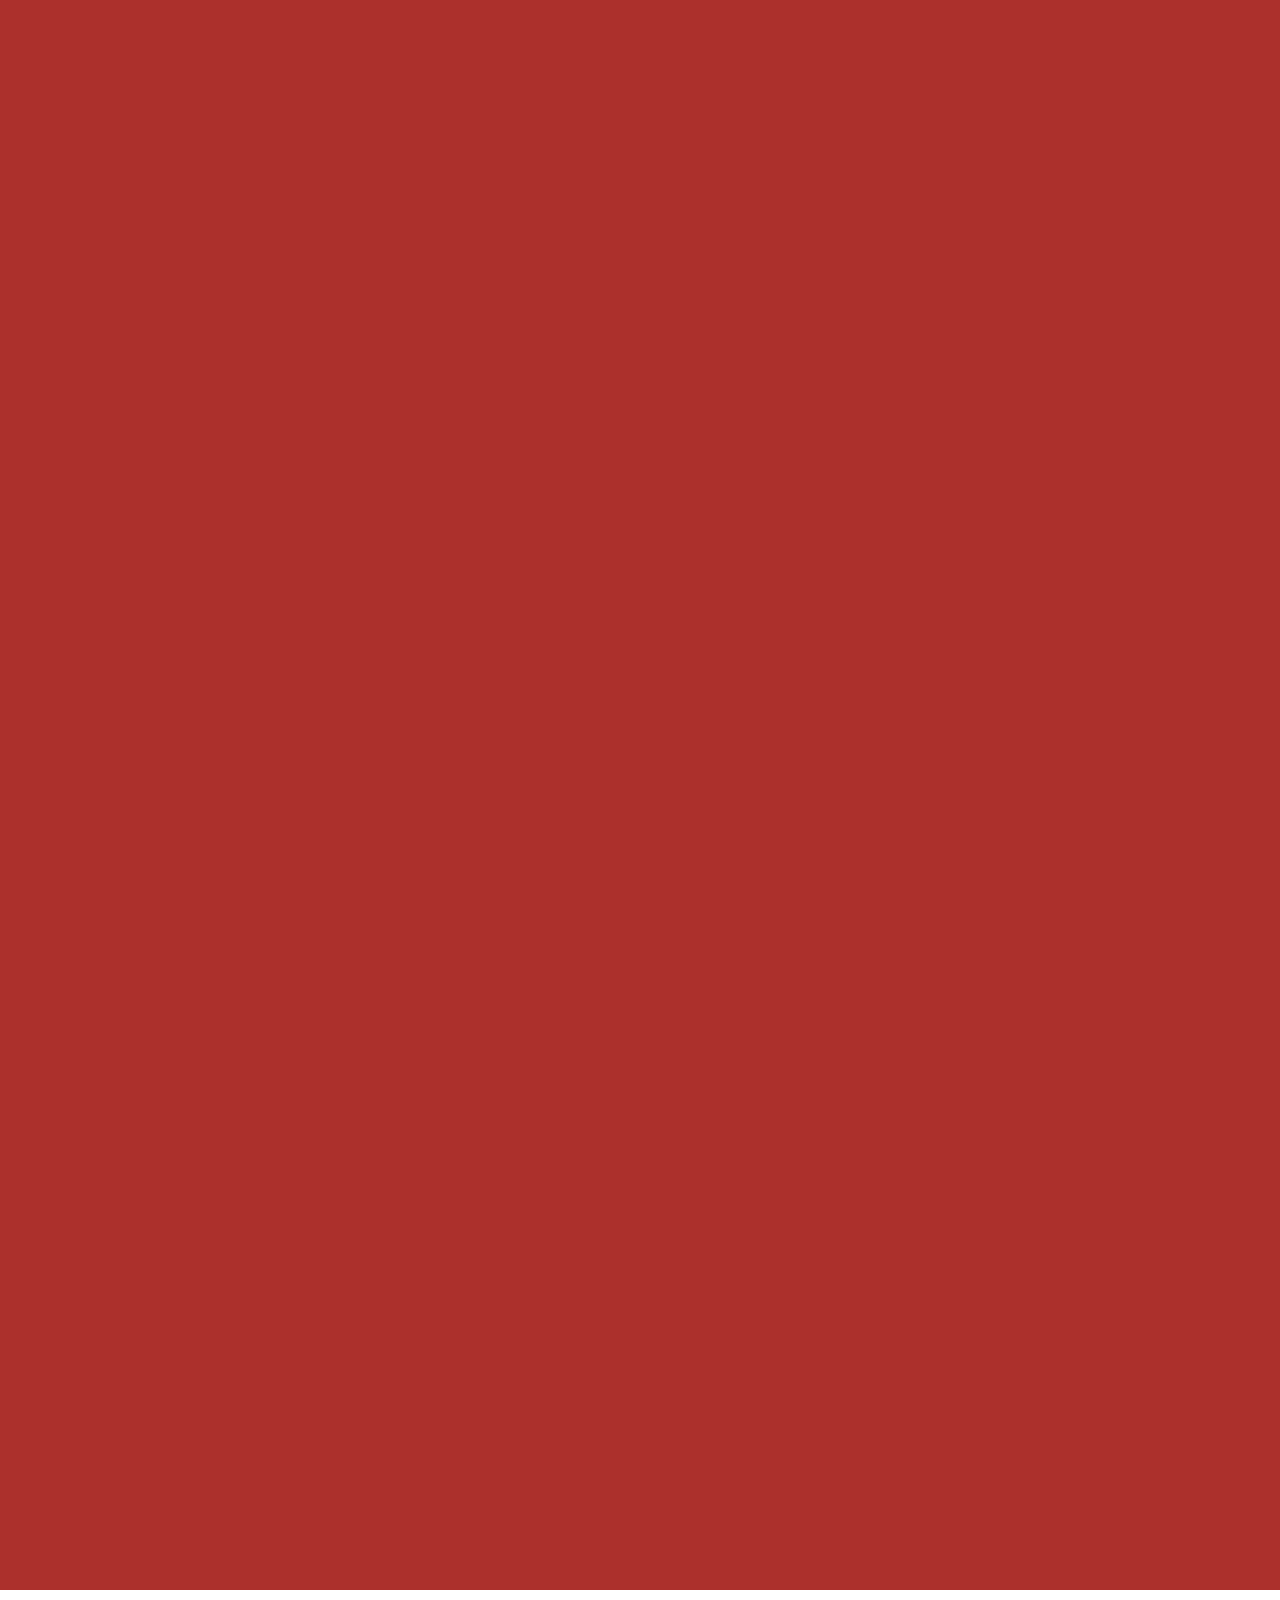
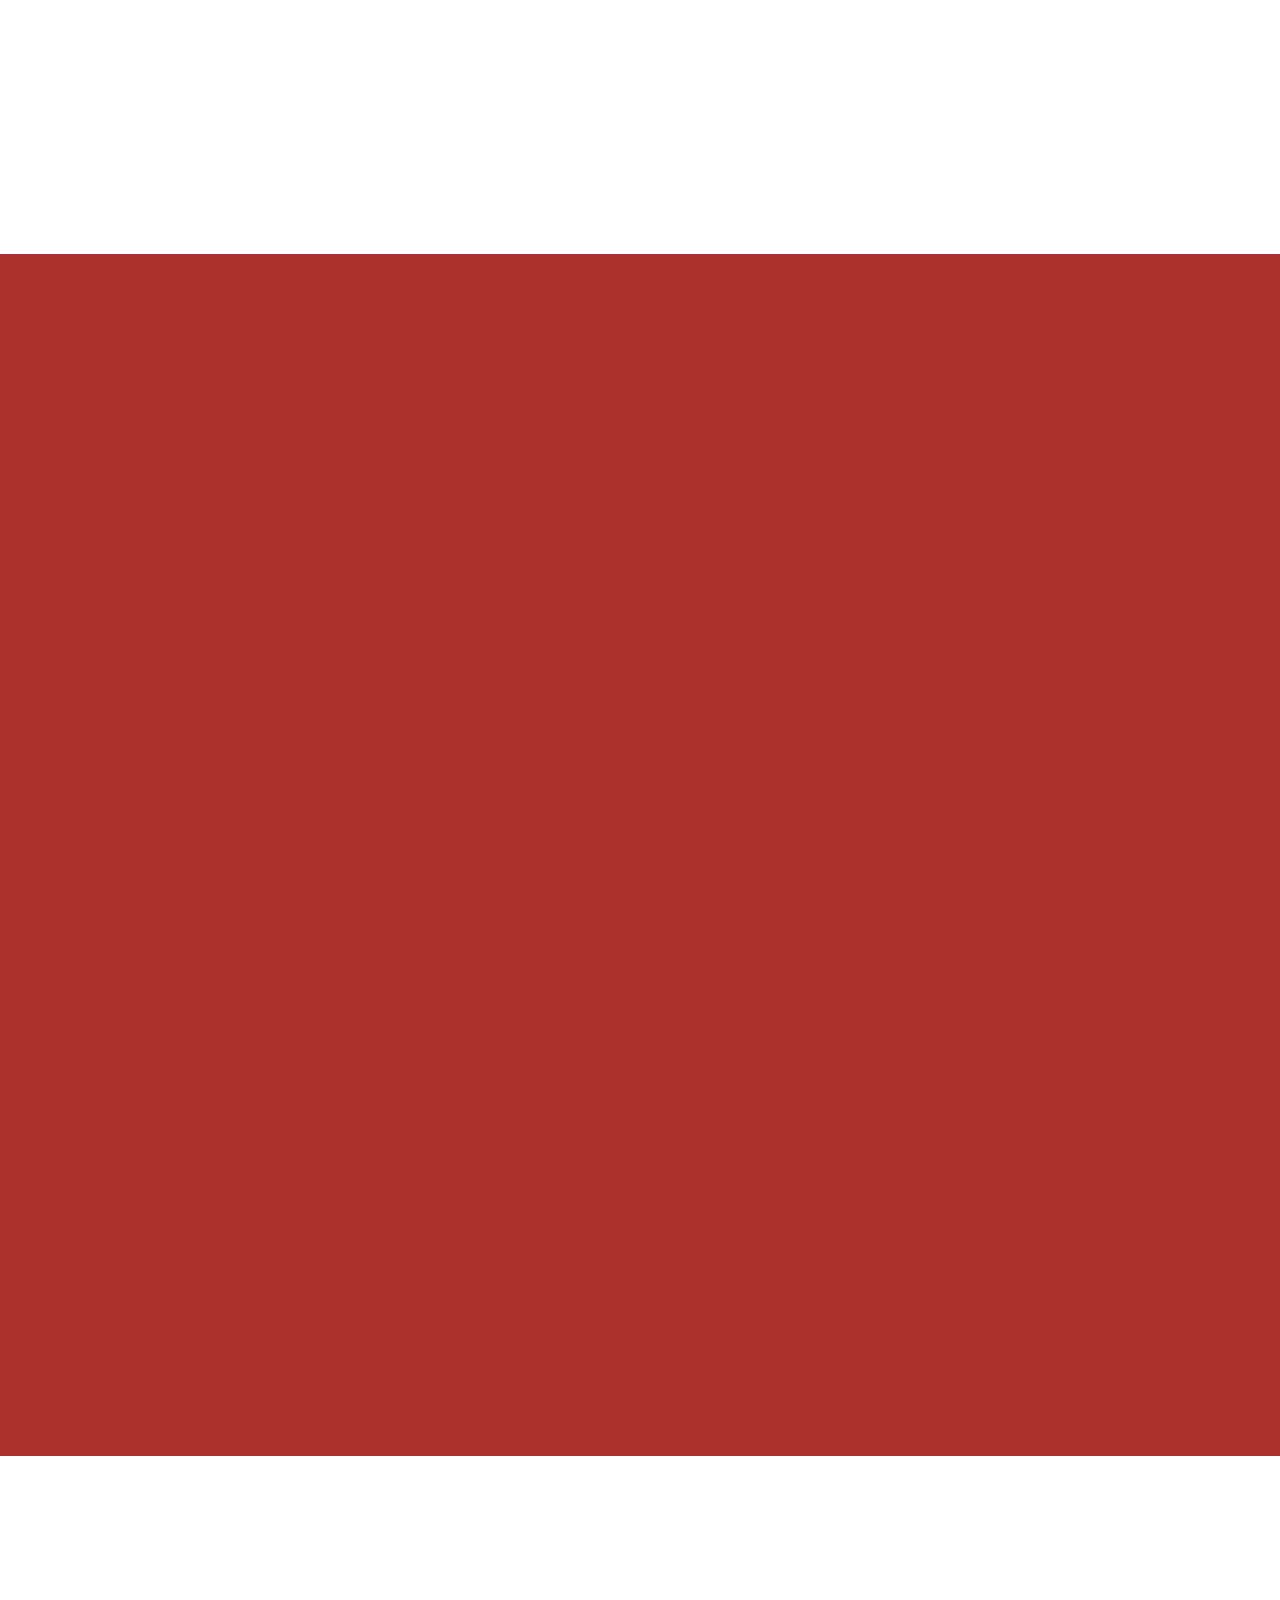
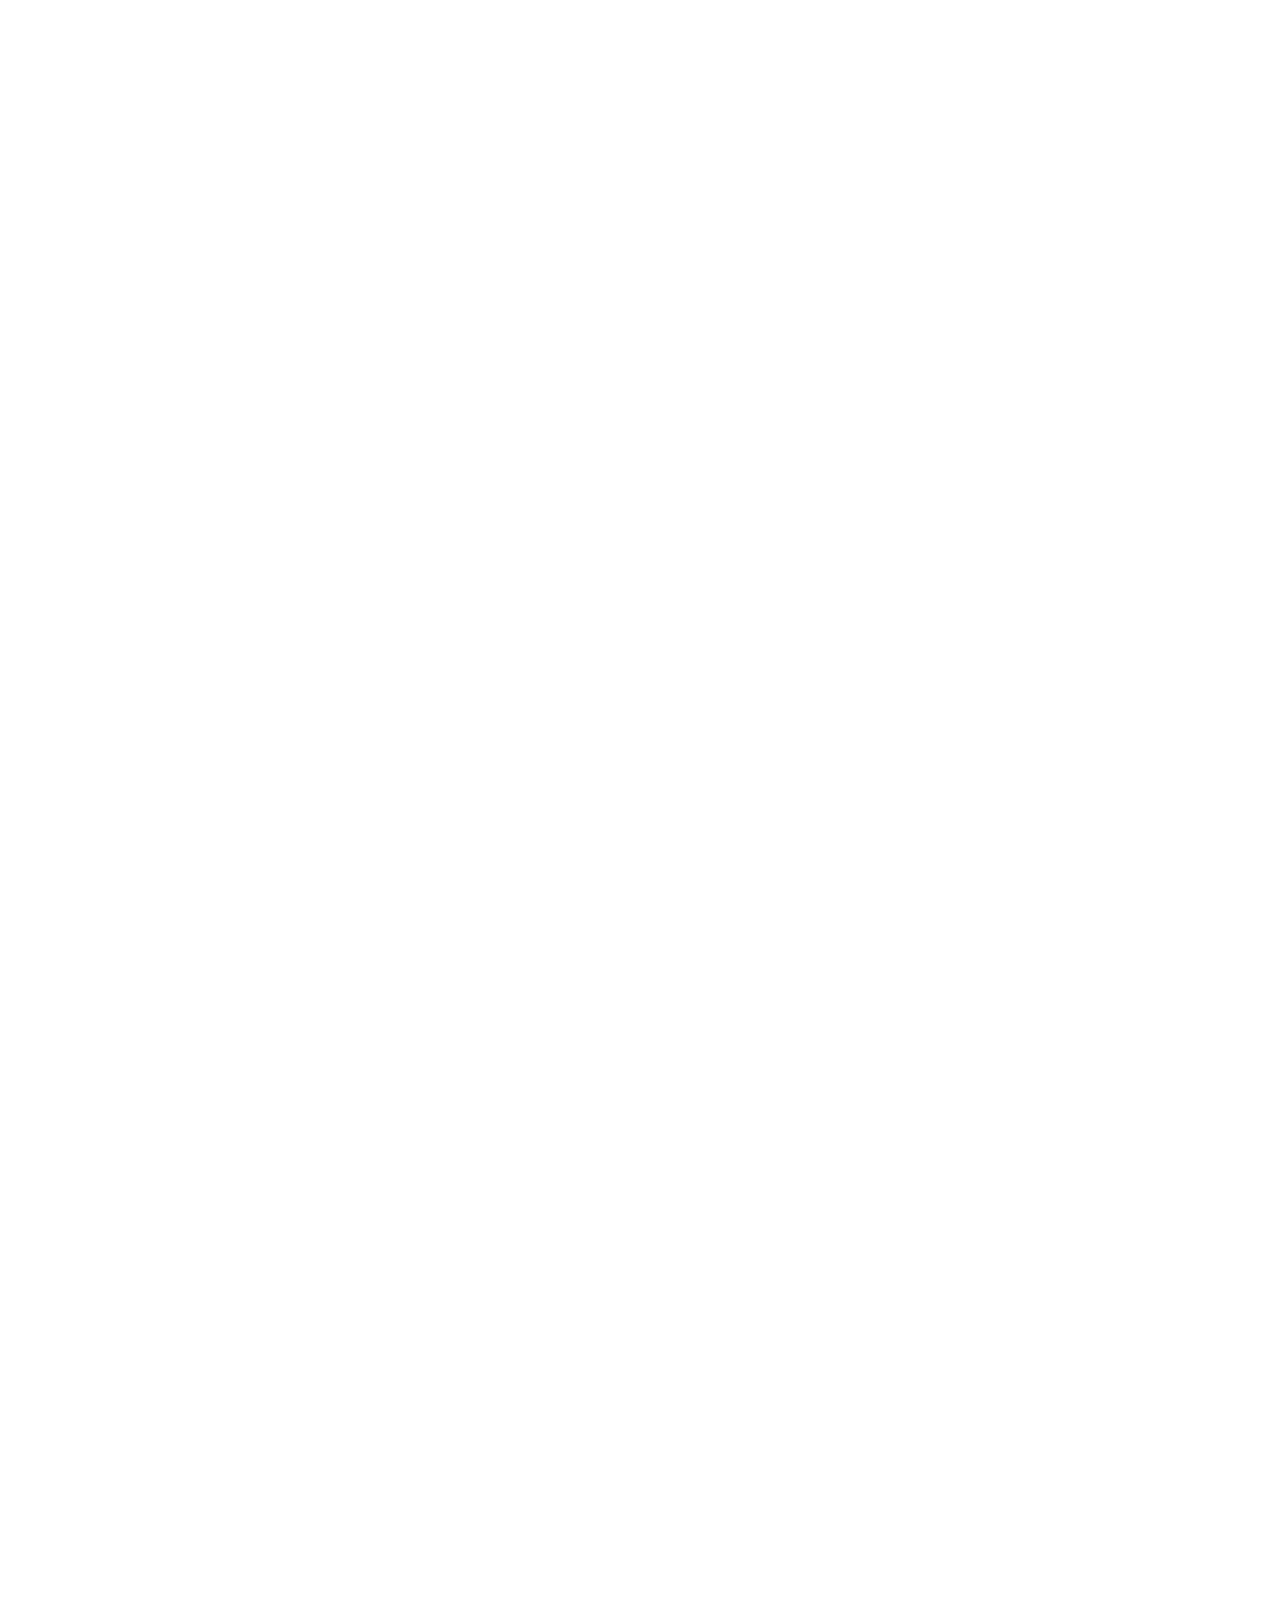
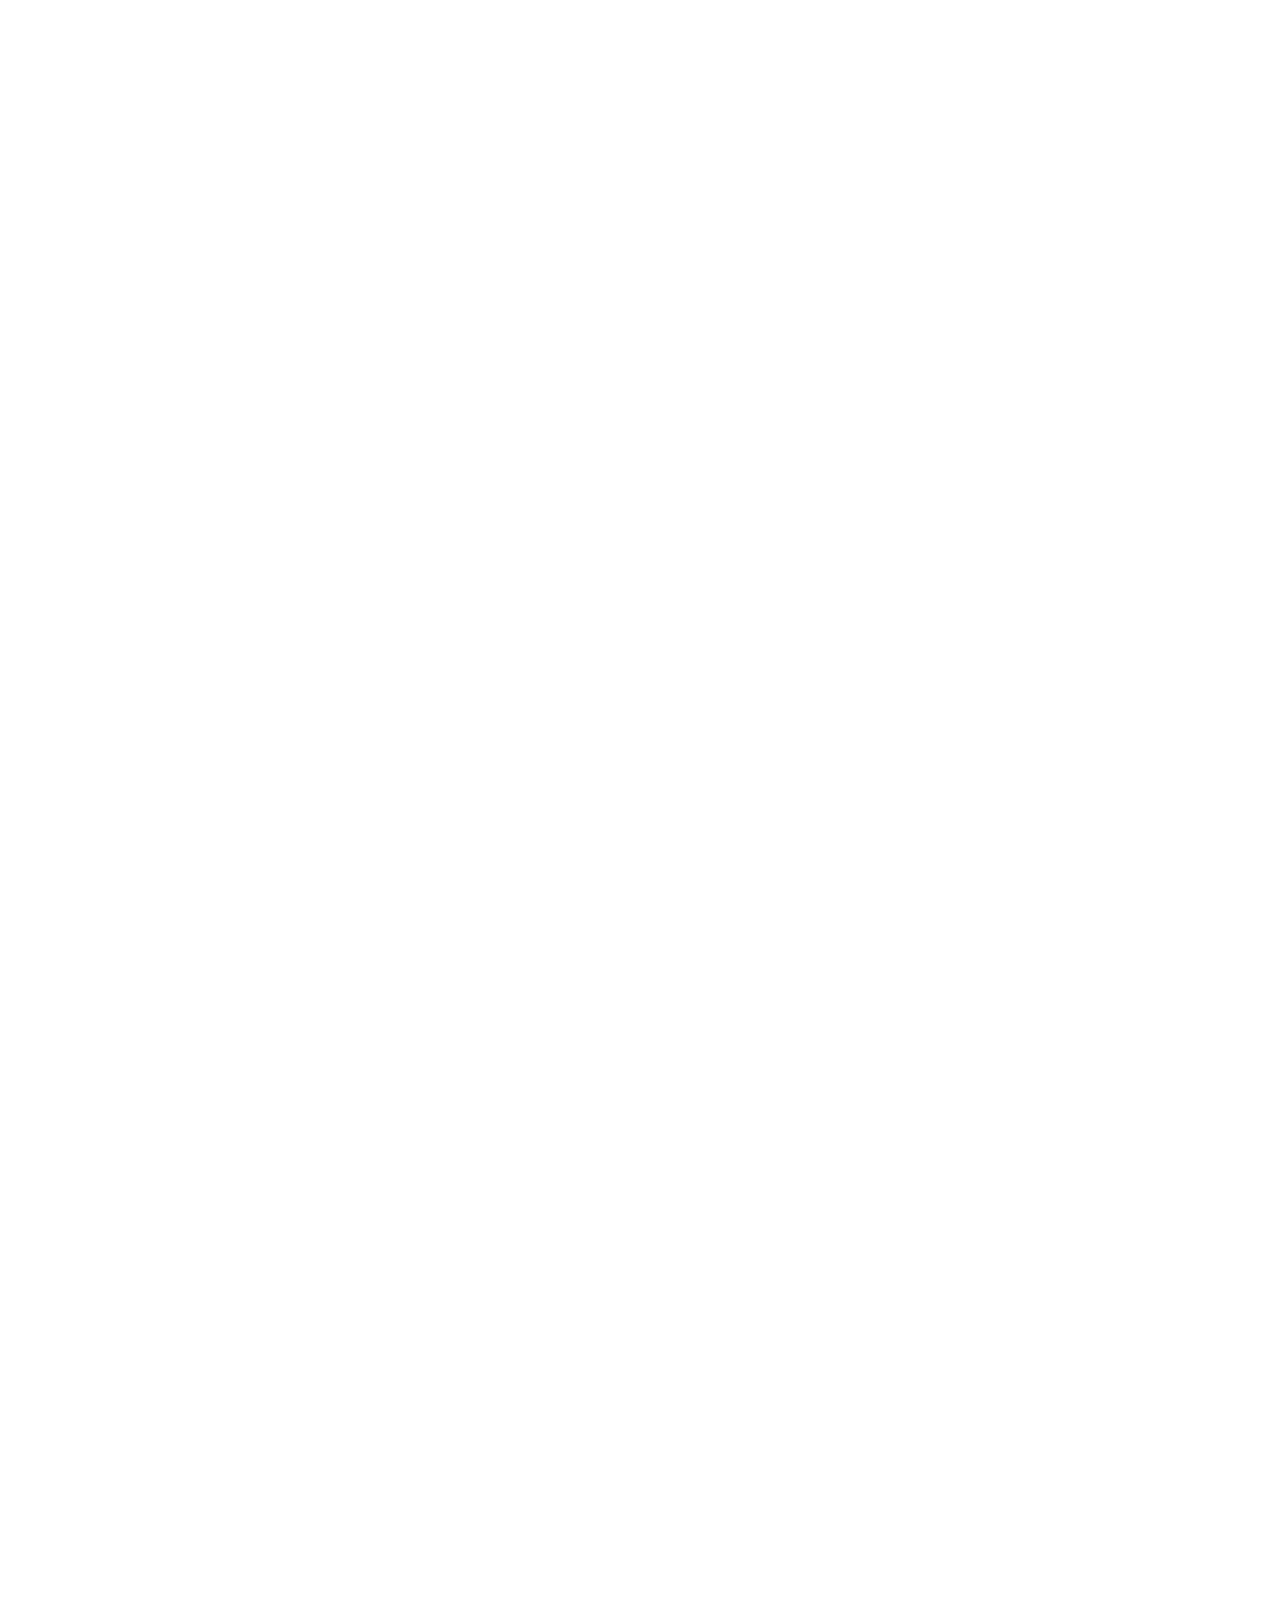
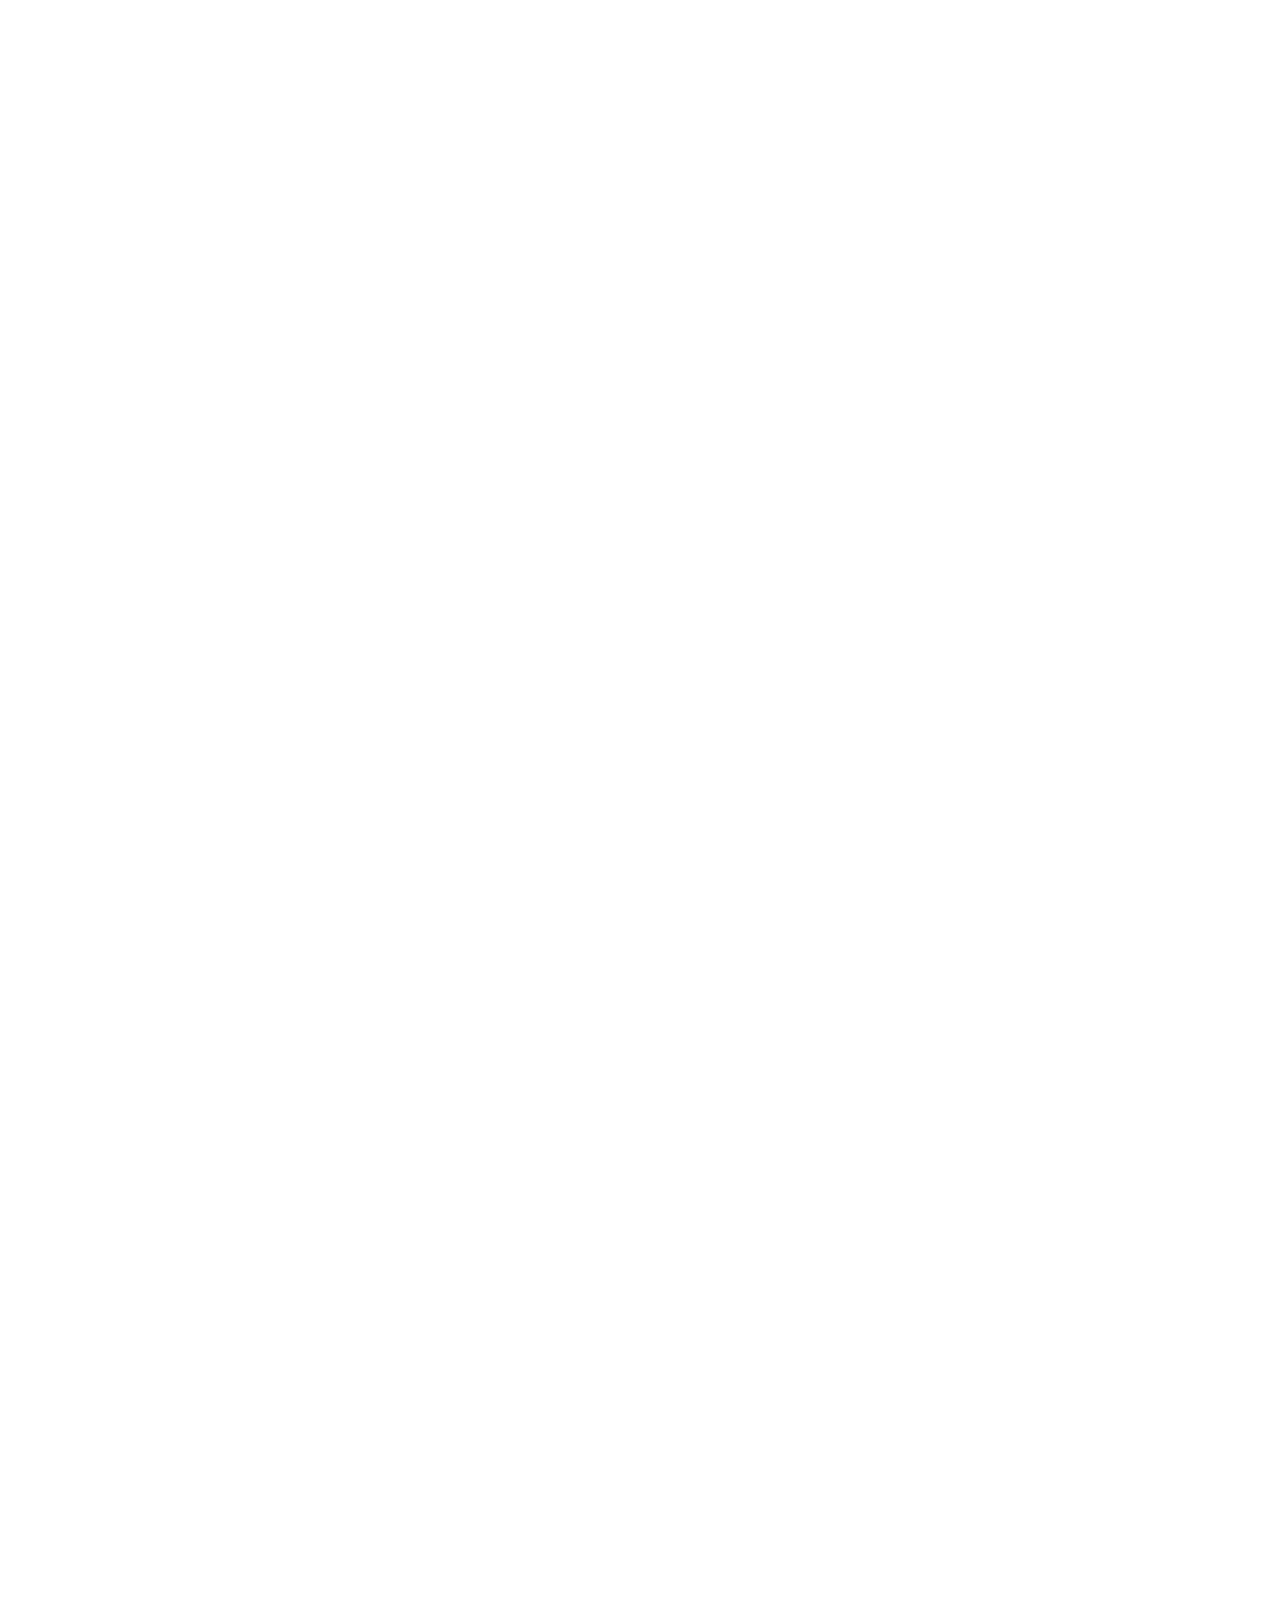
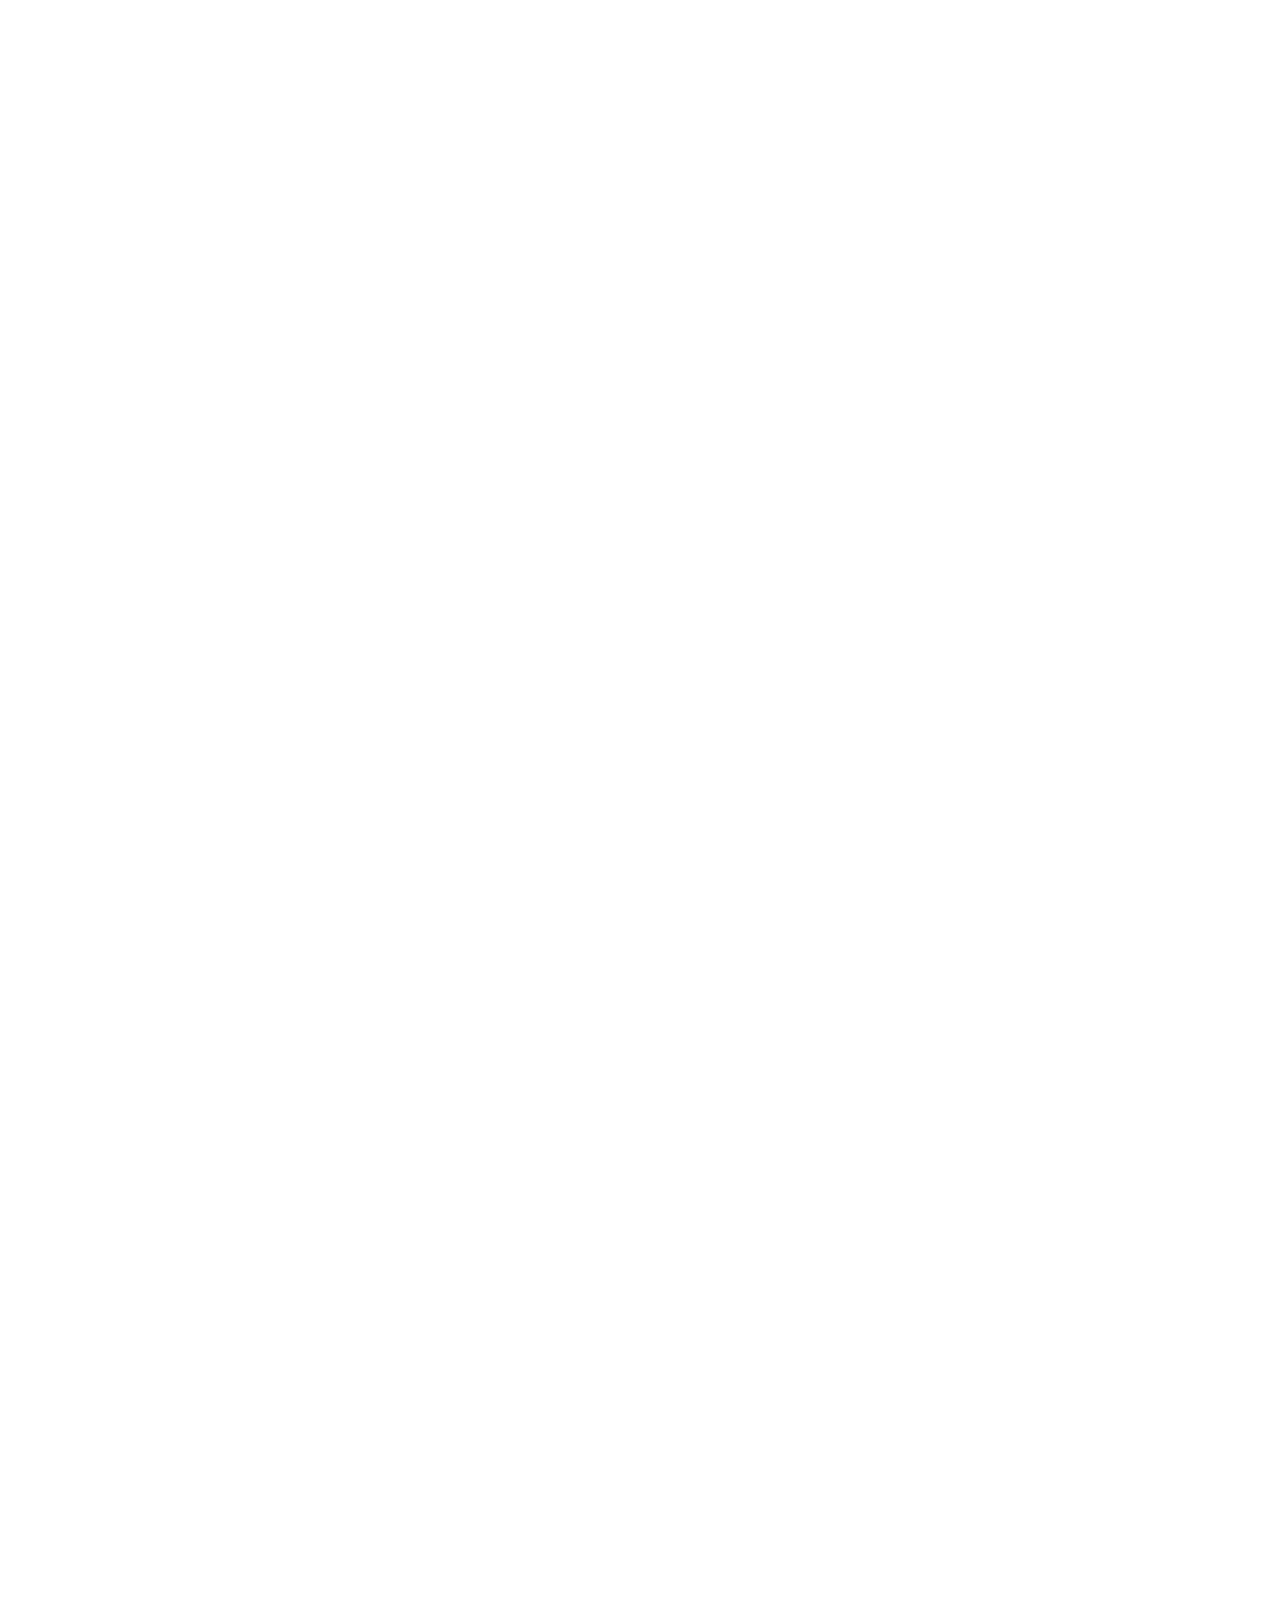
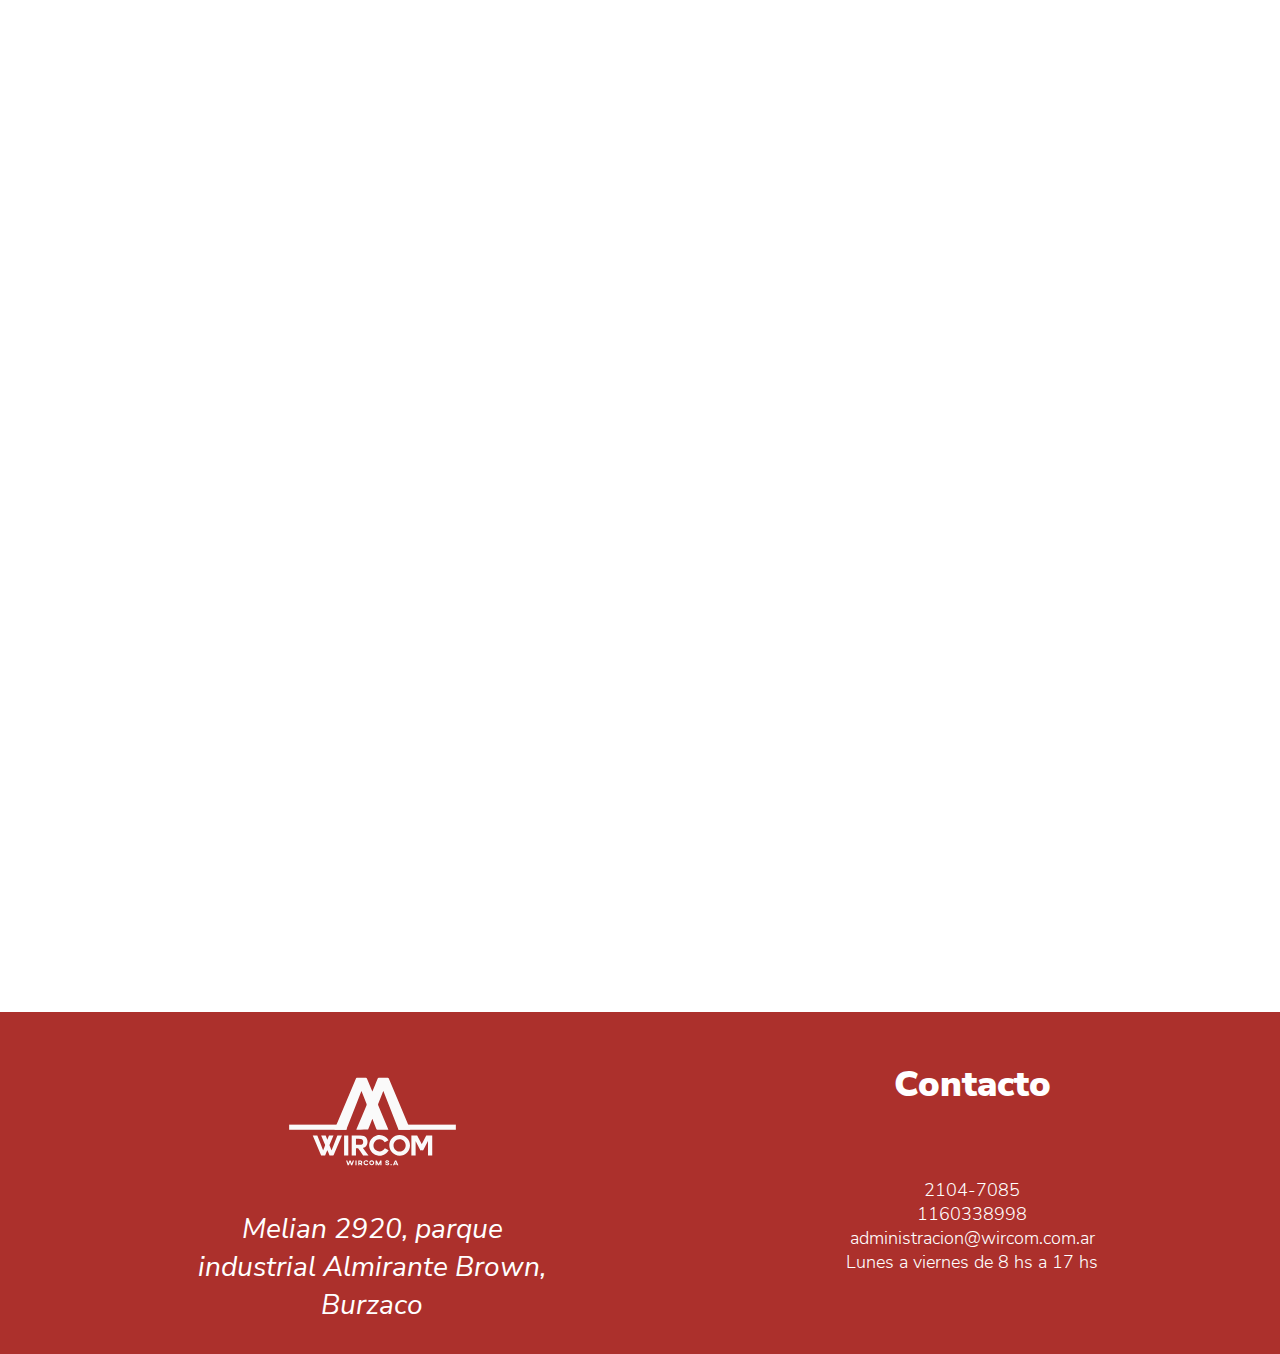
==== commit b8117d23: "FIX GENERAL V351-46-81-14" ====
--- a/index.html
+++ b/index.html
@@ -4,6 +4,7 @@
     <meta charset="UTF-8">
     <meta http-equiv="X-UA-Compatible" content="IE=edge">
     <meta name="viewport" content="width=device-width, initial-scale=1.0">
+    <link rel="shortcut icon" href="media/images/logo svg.svg">   
     <link rel="stylesheet" href="https://maxcdn.bootstrapcdn.com/font-awesome/4.5.0/css/font-awesome.min.css">
     <link href="https://unpkg.com/aos@2.3.1/dist/aos.css" rel="stylesheet">
     <link href="https://cdn.jsdelivr.net/npm/bootstrap@5.1.3/dist/css/bootstrap.min.css" rel="stylesheet" integrity="sha384-1BmE4kWBq78iYhFldvKuhfTAU6auU8tT94WrHftjDbrCEXSU1oBoqyl2QvZ6jIW3" crossorigin="anonymous">
@@ -22,7 +23,7 @@
                 <span class="navbar-toggler-icon"></span>
             </button>
             <a class="navbar-brand">
-              <img src="media/images/logoWircomSA.png" alt=""  class="d-inline-block align-text-top">
+              <img src="media/images/logo white-02.svg" alt=""  class="d-inline-block align-text-top">
             </a>
             <div class="collapse navbar-collapse" id="navbarNavAltMarkup">
                 <div class="navbar-nav">
@@ -99,8 +100,8 @@
           <li>Mejorar continuamente nuestros procesos definidos y establecidos para el Sistema de Gestión Integrado.</li>
         </ul>
       </div>
-      <img class="img__logo1" src="/media/images/icons/logoISO.png" alt="" data-aos="fade-right" data-aos-duration="2000">
-      <img class="img__logo2" src="/media/images/logoWircomSA.png" alt="" data-aos="fade-left" data-aos-duration="2000">
+      <img class="img__logo1" src="media/images/icons/logoISO.png" alt="" data-aos="fade-right" data-aos-duration="2000">
+      <img class="img__logo2" src="media/images/logo white-02.svg" alt="" data-aos="fade-left" data-aos-duration="2000">
     </section>
 
     <section class="PRODUCTOS">
@@ -116,29 +117,29 @@
         </h1>
         <div class="SERVICIOS__DIV">
           <div class="SERVICIOS__DIV__INDIVIDUAL">
-            <img class="SERVICIOS__IMG" src="media/images/icons/1.png" alt="">
-            <h3>Entregas</h3>
-            <p class="SERVICIOS__P">Entregas en Capital y Gran Bs. As sin costo adicional.</p>
-          </div>
-          <div class="SERVICIOS__DIV__INDIVIDUAL">
-            <img class="SERVICIOS__IMG" src="media/images/icons/2.png" alt="">
-            <h3>Asesoramiento</h3>
-            <p class="SERVICIOS__P">Asesoramiento en cálculos de reemplazo, en caso de estar discontinuado el producto solicitado.</p>
-          </div>
-          <div class="SERVICIOS__DIV__INDIVIDUAL">
-            <img class="SERVICIOS__IMG" src="media/images/icons/3.png" alt="">
-            <h3>Envíos</h3>
-            <p class="SERVICIOS__P">Envíos a todo el país.</p>
-          </div>
-          <div class="SERVICIOS__DIV__INDIVIDUAL">
-            <img class="SERVICIOS__IMG" src="media/images/icons/4.png" alt="">
-            <h3>Garantía de calidad</h3>
-            <p class="SERVICIOS__P">Contamos con productos con la mayor calidad del país.</p>
+            <img data-aos="zoom-in" data-aos-duration="1500" class="SERVICIOS__IMG" src="media/images/icons/1.png" alt="">
+            <h3 data-aos="fade-left" data-aos-duration="2700">Entregas</h3>
+            <p data-aos="fade-up" data-aos-duration="1500" class="SERVICIOS__P">Entregas en Capital y Gran Bs. As sin costo adicional.</p>
+          </div>
+          <div class="SERVICIOS__DIV__INDIVIDUAL">
+            <img data-aos="zoom-in" data-aos-duration="2000" class="SERVICIOS__IMG" src="media/images/icons/2.png" alt="">
+            <h3 data-aos="fade-left" data-aos-duration="2700">Asesoramiento</h3>
+            <p data-aos="fade-up" data-aos-duration="1500" class="SERVICIOS__P">Asesoramiento en cálculos de reemplazo, en caso de estar discontinuado el producto solicitado.</p>
+          </div>
+          <div class="SERVICIOS__DIV__INDIVIDUAL">
+            <img data-aos="zoom-in" data-aos-duration="2000" class="SERVICIOS__IMG" src="media/images/icons/3.png" alt="">
+            <h3 data-aos="fade-left" data-aos-duration="2700">Envíos</h3>
+            <p data-aos="fade-up" data-aos-duration="1500" class="SERVICIOS__P">Envíos a todo el país.</p>
+          </div>
+          <div class="SERVICIOS__DIV__INDIVIDUAL">
+            <img data-aos="zoom-in" data-aos-duration="2000" class="SERVICIOS__IMG" src="media/images/icons/4.png" alt="">
+            <h3 data-aos="fade-left" data-aos-duration="2700">Garantía de calidad</h3>
+            <p data-aos="fade-up" data-aos-duration="1500" class="SERVICIOS__P">Contamos con productos con la mayor calidad del país.</p>
           </div>          
           <div class="SERVICIOS__DIV__INDIVIDUAL">
-            <img  class="SERVICIOS__IMG" src="media/images/icons/5.png" alt="">
-            <h3>Desarrollo a pedido</h3>
-            <p class="SERVICIOS__P">Fabricamos productos a pedido.</p>
+            <img data-aos="zoom-in" data-aos-duration="2500"  class="SERVICIOS__IMG" src="media/images/icons/5.png" alt="">
+            <h3 data-aos="fade-left" data-aos-duration="2700">Desarrollo a pedido</h3>
+            <p data-aos="fade-up" data-aos-duration="1500" class="SERVICIOS__P">Fabricamos productos a pedido.</p>
           </div>
         </div>
       </div>
@@ -147,7 +148,7 @@
       <h1 class="TEXT__title " data-aos="zoom-in" data-aos-delay="500">
         Galería de imágenes
       </h1>
-      <div class="Carousell" data-aos="zoom-in" data-aos-delay="800">
+      <div class="Carousell Carousel2" data-aos="zoom-in" data-aos-delay="800">
         <div id="carousel2" class="carousel slide" data-bs-ride="carousel">
             <div class="carousel-inner">
               <div class="carousel-item active">
@@ -166,8 +167,15 @@
                 <img src="media/images/carousell/WhatsApp Image 2022-01-03 at 1.08.07 PM (4).jpeg" class="d-block w-100" alt="...">
               </div>
               <div class="carousel-item">
-                <img src="media/images/carousell/WhatsApp Image 2022-01-03 at 1.08.07 PM (1).jpeg" class="d-block w-100" alt="...">
-              </div>
+                <img src="media/images/productos/cobre/WhatsApp Image 2022-01-31 at 14.09.20 (3).jpeg" class="d-block w-100" alt="...">
+              </div>
+              <div class="carousel-item">
+                <img src="media/images/productos/cobre/WhatsApp Image 2022-01-31 at 14.09.20.jpeg" class="d-block w-100" alt="...">
+              </div>
+              <div class="carousel-item">
+                <img src="media/images/productos/aluminio/WhatsApp Image 2022-01-31 at 14.13.25 (1).jpeg" class="d-block w-100" alt="...">
+              </div>
+
             </div>
             <button class="carousel-control-prev" type="button" data-bs-target="#carousel2" data-bs-slide="prev">
               <span class="carousel-control-prev-icon" aria-hidden="true"></span>
@@ -184,9 +192,9 @@
       <div class="container-footer-all">
         <div class="container-body">
           <div class="column1">
-              <img class="img__logo2" src="media/images/logoWircomSA.png" alt="">
+              <img class="img__logo3" src="media/images/logo white-02.svg" alt="">
                 <div class="row2">
-                  <p>Calle 1000, Localidad, Provincia</p>
+                  <p>Melian 2920, parque industrial Almirante Brown, Burzaco</p>
                 </div>
           </div>
           <!-- <div class="column2">
@@ -198,7 +206,7 @@
               <p>2104-7085</p>
               <p>1160338998</p>
               <p>administracion@wircom.com.ar</p>
-              <p>Horarios</p>
+              <p>Lunes a viernes de 8 hs a 17 hs</p>
           </div>
         </div>
       </div>   
--- a/CSS/Index.CSS
+++ b/CSS/Index.CSS
@@ -44,7 +44,7 @@
 /*TITULOS PRINCIPALES*/
 .TEXT__title{
     font-size: 5.5vh;
-    color: #8c2d18 ;
+    color: #AC302C ;
     text-align: center;
     margin: 4vh 0 4vh 0;
     font-family: nunito-black;
@@ -60,11 +60,11 @@
 
 /*NAVBAR*/
 .header img{
-    width: 15vh;
-    background-color: #8c2d18 !important;
+    width: 15vh !important;
+    background-color: #AC302C !important;
 }
 .header nav {
-    background-color: #8c2d18 !important;
+    background-color: #AC302C !important;
 }
 
 .navbar-nav {
@@ -74,8 +74,6 @@
 
 .nav-link{
     color: white !important;
-    text-shadow: black 1px 1.2px 6px !important;
-    font-size: larger !important;
     justify-content: space-around !important;
 }
 
@@ -84,9 +82,10 @@
     width: 100%;
 }
 .carousel-item img{
-    height: 70vh;
+    height: 55vh;
     object-fit:cover ;
 }
+
 /* EMPRESA */
 
 .EMPRESA {
@@ -101,7 +100,7 @@
 }
 /* EMPRESA Y PRODUCTOS */
 .POLITICA, .SERVICIOS{
-    background-color: #8c2d18;
+    background-color: #AC302C;
     color: white;
 }
 
@@ -156,7 +155,7 @@
 }
 .img__logo2{
     padding-bottom: 1vh;
-    width: 12vh;
+    width: 25vh;
     margin: auto;
     display: flex;
     align-items: center;
@@ -171,13 +170,20 @@
     justify-content: center;
 }
 .PRODUCTOS__BUTTON, .MAS__BUTTON {
-    border: #8c2d18 solid !important;
-    color: #8c2d18;
+    border: #AC302C solid !important;
+    color: #AC302C;
     margin: 3vh;
     padding: 1vh 4vh !important;
     font-size: 2vh !important;
     border-radius: 13px;
     font-family: nunito-italic;
+    transition: 800ms !important;
+}
+.MAS__BUTTON:hover, .PRODUCTOS__BUTTON:hover {
+    background: #AC302C ;
+    color: white;
+    border: solid rgb(202, 132, 132) 2px !important;
+    
 }
 
 /* SERVICIOS */
@@ -221,7 +227,7 @@
 
 /* GALERIA */
 .GALERIA {
-    width: 50%;
+    width: 80%;
     margin: auto;
     padding-bottom: 4vh;
     display: flex;
@@ -229,11 +235,17 @@
     justify-content: center;
     align-items: center;
 }
-
+.Carousel2{
+    width: 100% !important;
+}
+.Carousel2 .carousel-item img{
+    height: 100%;
+    border-radius: 10px !important;
+}
 /* FOOTER */
 footer {
     width: 100%;
-    background-color: #8c2d18 !important;
+    background-color: #AC302C !important;
     color: white; 
 }
   
@@ -244,7 +256,11 @@
     padding: 30px; 
 }
 .img__logo3{
-    width: 9vh;
+    padding-bottom: 1vh;
+    width: 25vh;
+    margin: auto;
+    display: flex;
+    align-items: center;
 }
 
 .container-body {
@@ -293,24 +309,28 @@
     font-family: nunito-italic;
 }
 
-/* RESPONSIVE */
+/* --------------------RESPONSIVE-------------------- */
 
 @media screen and (max-width: 900px){
-
+ 
+    /* CAROUSELL */
+    .Carousell{
+        margin: auto;
+    }
+    .carousel-item img{
+       
+        object-fit:cover ;
+    }
+
+    /* EMPRESA */
     .EMPRESA__TEXT p{
         width: 80%;
         margin: auto;
         font-size: 1.9vh;
         padding-bottom: 3vh;
     }
-
-    .Carousell{
-        margin: auto;
-    }
-    .carousel-item img{
-        height: 50vh;
-        object-fit:cover ;
-    }
+    
+    /* POLITICA */
     .POLITICA__P, .POLITICA__P2{
         width: 60%;
         font-size: 2vh;
@@ -322,6 +342,8 @@
         text-align: start;
         font-size: 1.9vh;
     }
+    
+    /* SERVICIOS */
     .SERVICIOS__P{
         width: 80%;
         margin: auto;
@@ -329,22 +351,14 @@
         font-family: nunito-light;
         font-size: 1.9vh;
     }
-    .GALERIA {
-        width: 90%;
-        margin: auto;
-        padding-bottom: 4vh;
-        display: flex;
-        flex-direction: column;
-        justify-content: center;
-        align-items: center;
-    }
-    
+
 }
 @media screen and (min-width: 990px) {
 
+    /* TITULOS PRINCIPALES */
     .TEXT__title{
         font-size: 6.5vh;
-        color: #8c2d18 ;
+        color: #AC302C ;
         text-align: center;
         margin: 8vh 0;
     }
@@ -355,6 +369,8 @@
         text-align: center;
         padding: 8vh 0;
     }
+
+    /* NAVBAR */
     .navbar {
         display: flex !important;
 
@@ -367,20 +383,32 @@
     }
     .nav-link{
         margin: 0 5vh;
-        font-size: 2.5vh !important;
+        font-size: 3vh !important;
         font-family: nunito-black !important;
     }
     .container-fluid img{
         width: 10vh;
     }
 
+    /* CAROUSELL INICIAL */
+    .Carousell{
+        width: 100%;
+    }
+    .carousel-item img{
+        height: 90vh;
+        object-fit:cover ;
+    }
+
+    /* EMPRESA FONDO BLANCO */
     .EMPRESA{
-        margin: 10vh 0;
+        margin: 5vh 0;
         width: 90%;
         display: flex;
+        padding-bottom: 7vh !important;
     }
     .EMPRESA__TITLE__TEXT{
         width: 70%;
+
     }
     .EMPRESA__TITLE__TEXT p{
         width: 80%;
@@ -392,12 +420,14 @@
         margin: auto;
         justify-content: center;
         align-items: center;
+        padding-top: 20vh !important;
     }
     .MAS__BUTTON{
         padding:1vh 4vh ;
         font-size: 2vh;
     }
 
+    /* POLITICA DE CALIDAD FONDO ROJO */
     .TEXT__title__white1{
         padding: 6vh 0;
         font-size: 6.5vh;
@@ -418,9 +448,13 @@
         font-size: 2vh;
         line-height: 6vh;
     }
+
+    /* VER PRODUCTOS FONDO BLANCO*/
     .PRODUCTOS{
         margin: 5vh 0;
     }
+    
+    /* SERVICIOS FONDO ROJO */
     .SERVICIOS__DIV{
         display: flex;
         justify-content: space-around;
@@ -436,6 +470,8 @@
         width: 45%;
         margin-top: 2vh;
     }
+
+    /* GALERIA FONDO BLANCO*/
     .GALERIA {
         width: 90%;
         margin: auto;
@@ -445,9 +481,16 @@
         justify-content: center;
         align-items: center;
     }
-    .Carousell{
-        width: 100%;
-    }
+    .Carousel2{
+        width: 60% !important;
+        margin: auto;
+    }
+    .Carousel2 .carousel-item img{
+        height: 100vh;
+        border-radius: 10px !important;
+    }
+
+    /* FOOTER FONDO ROJO */
     footer{
         margin-top: 5vh;
     }
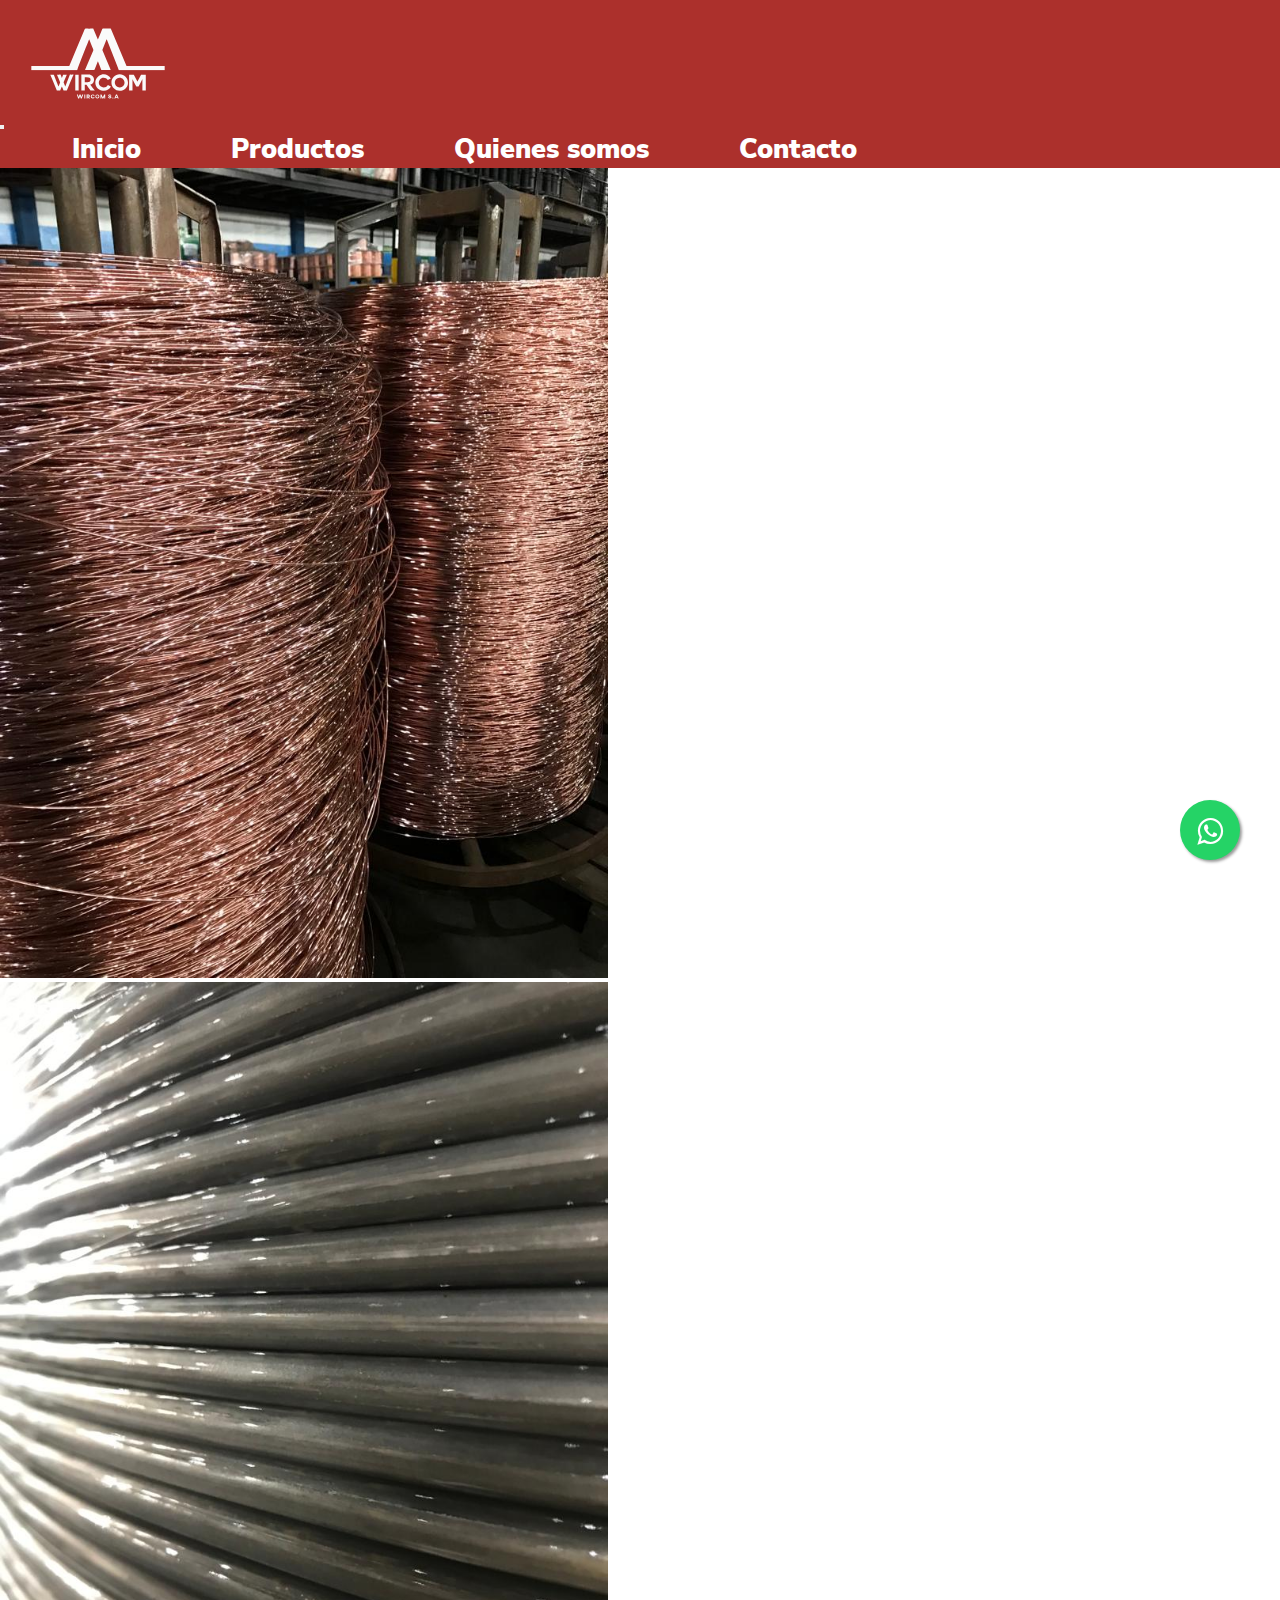
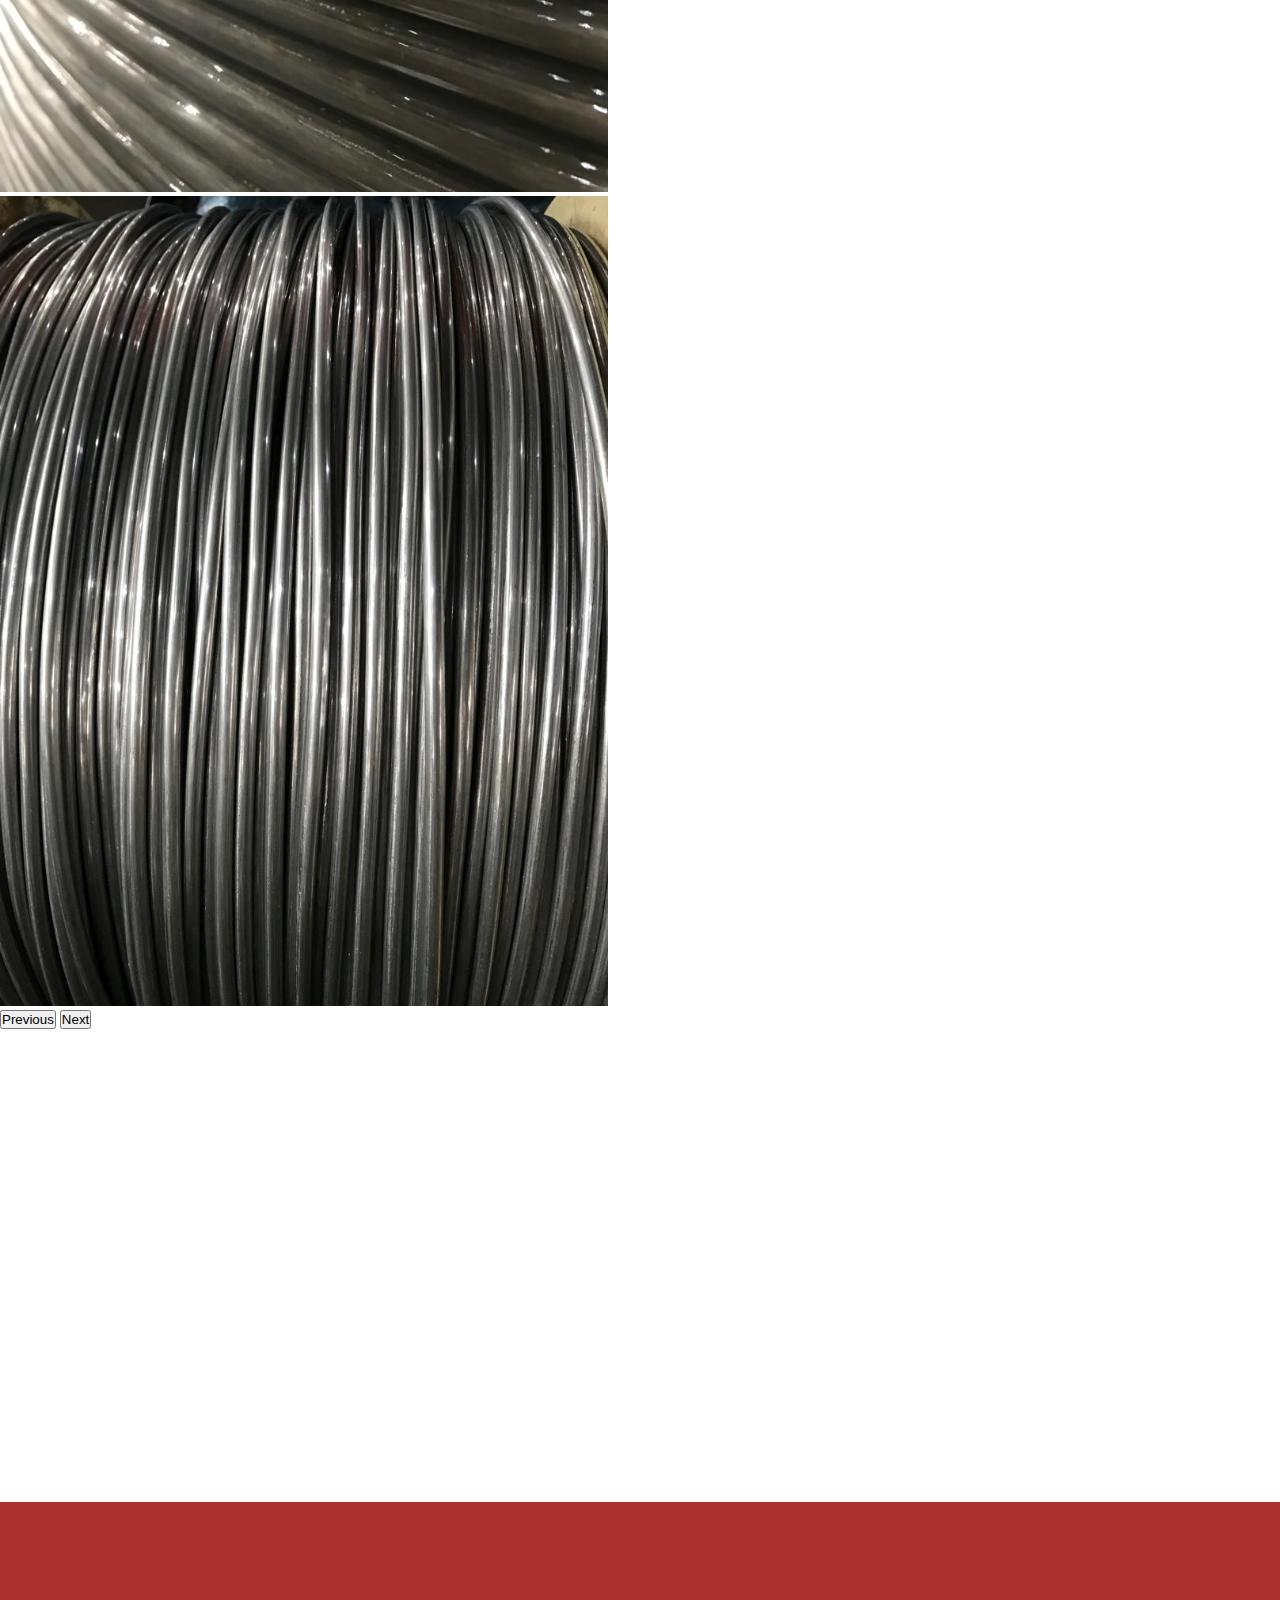
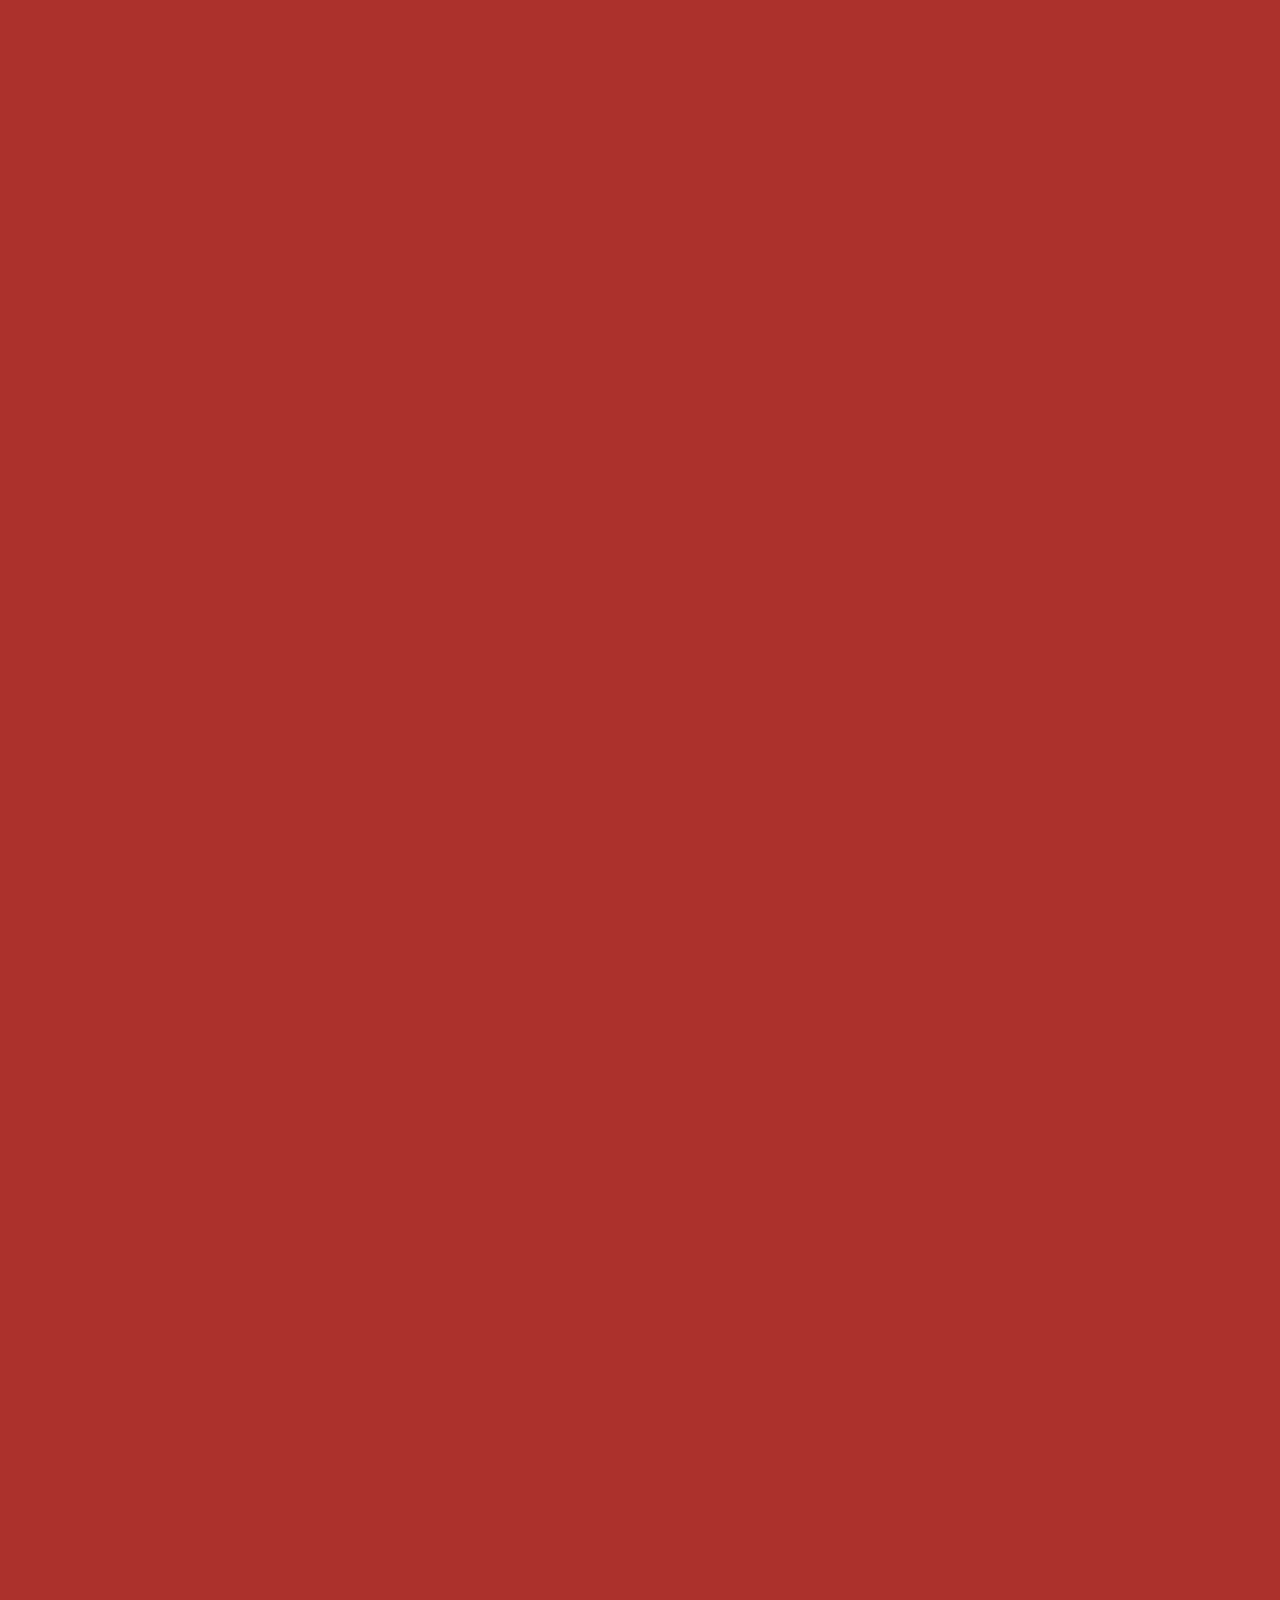
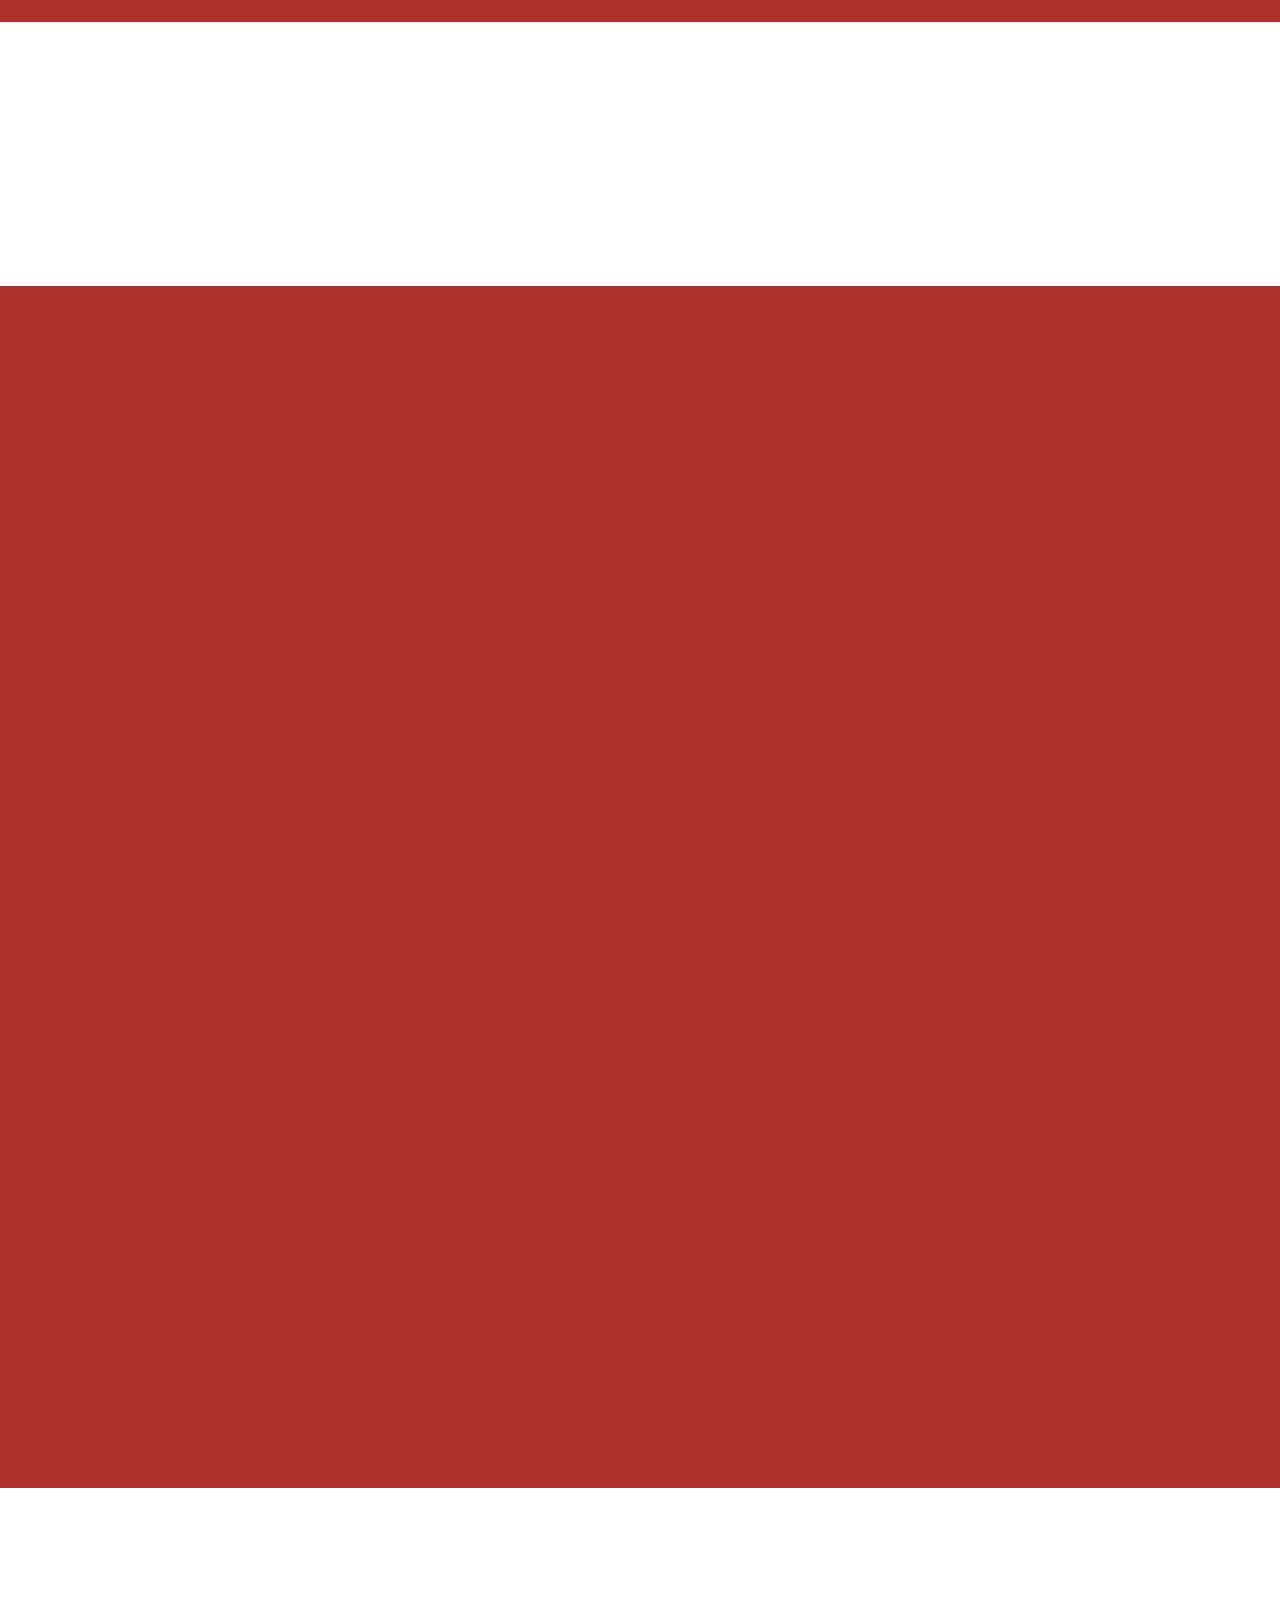
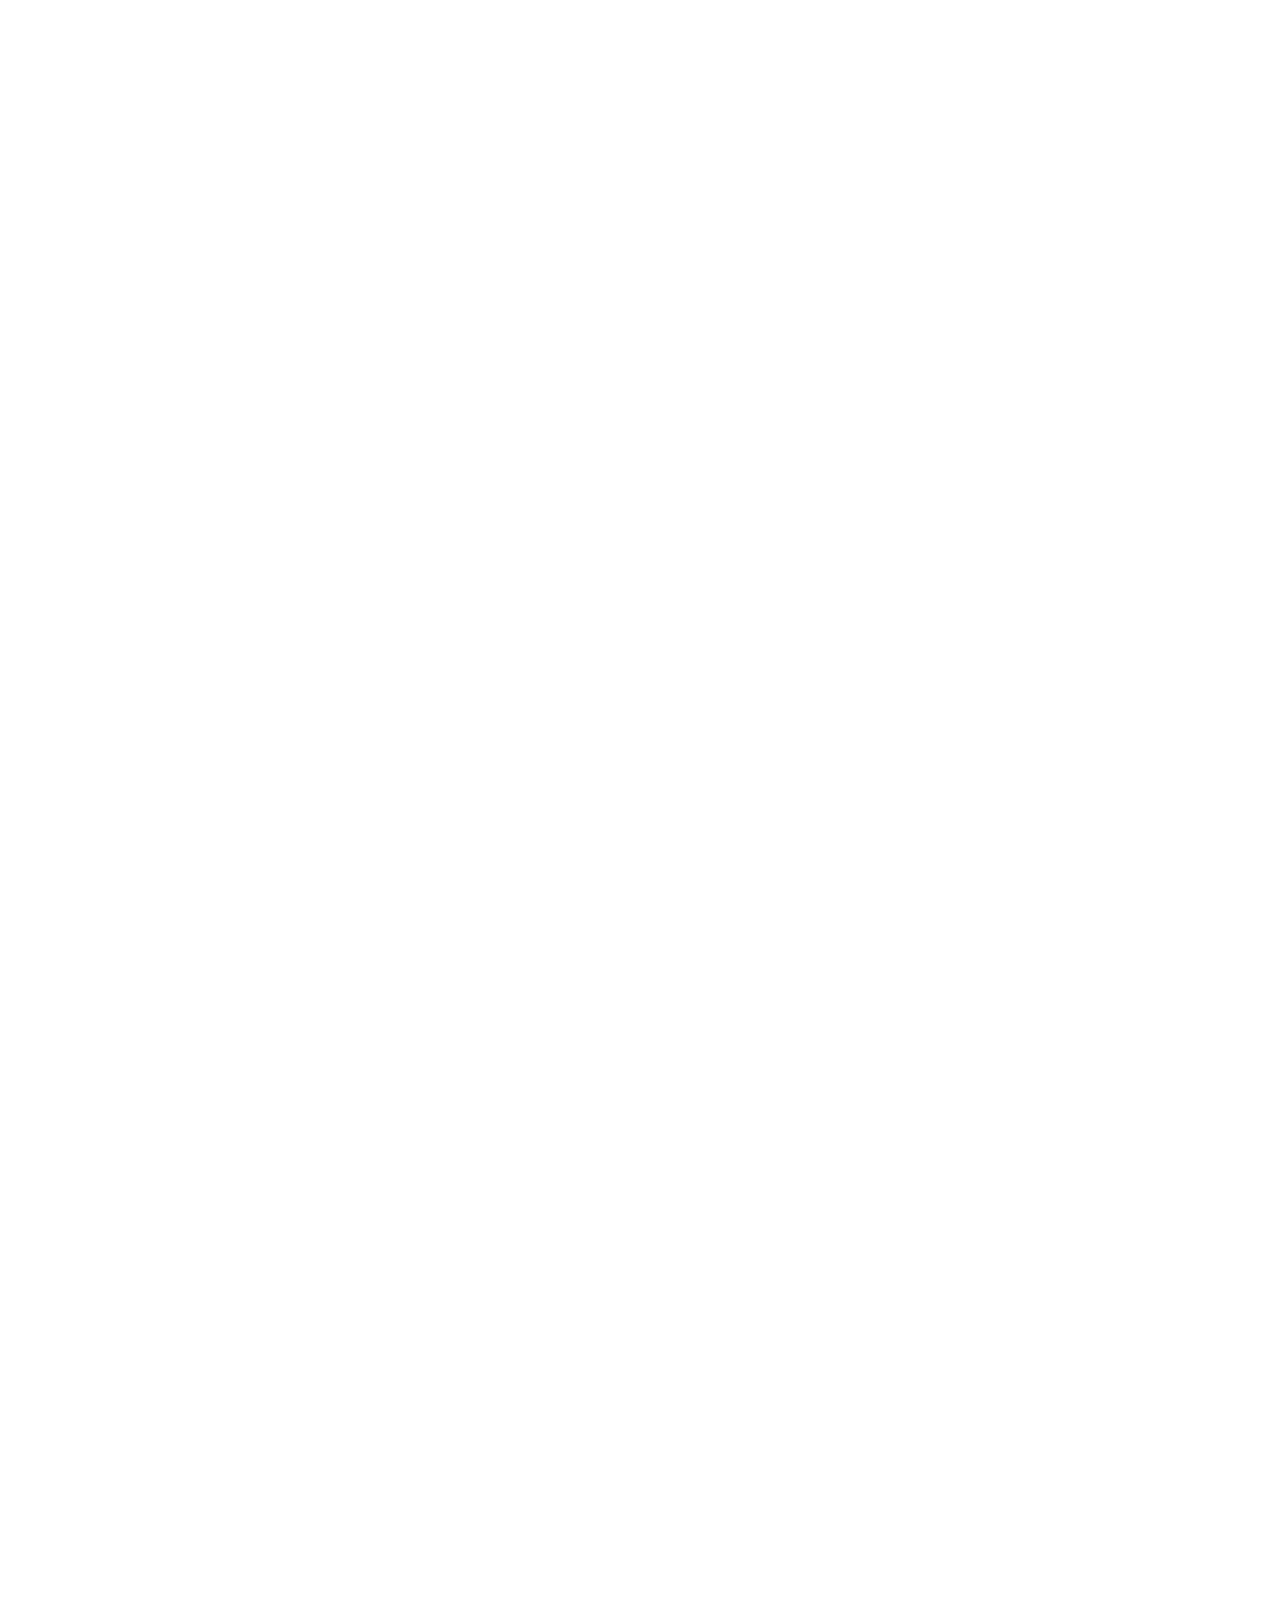
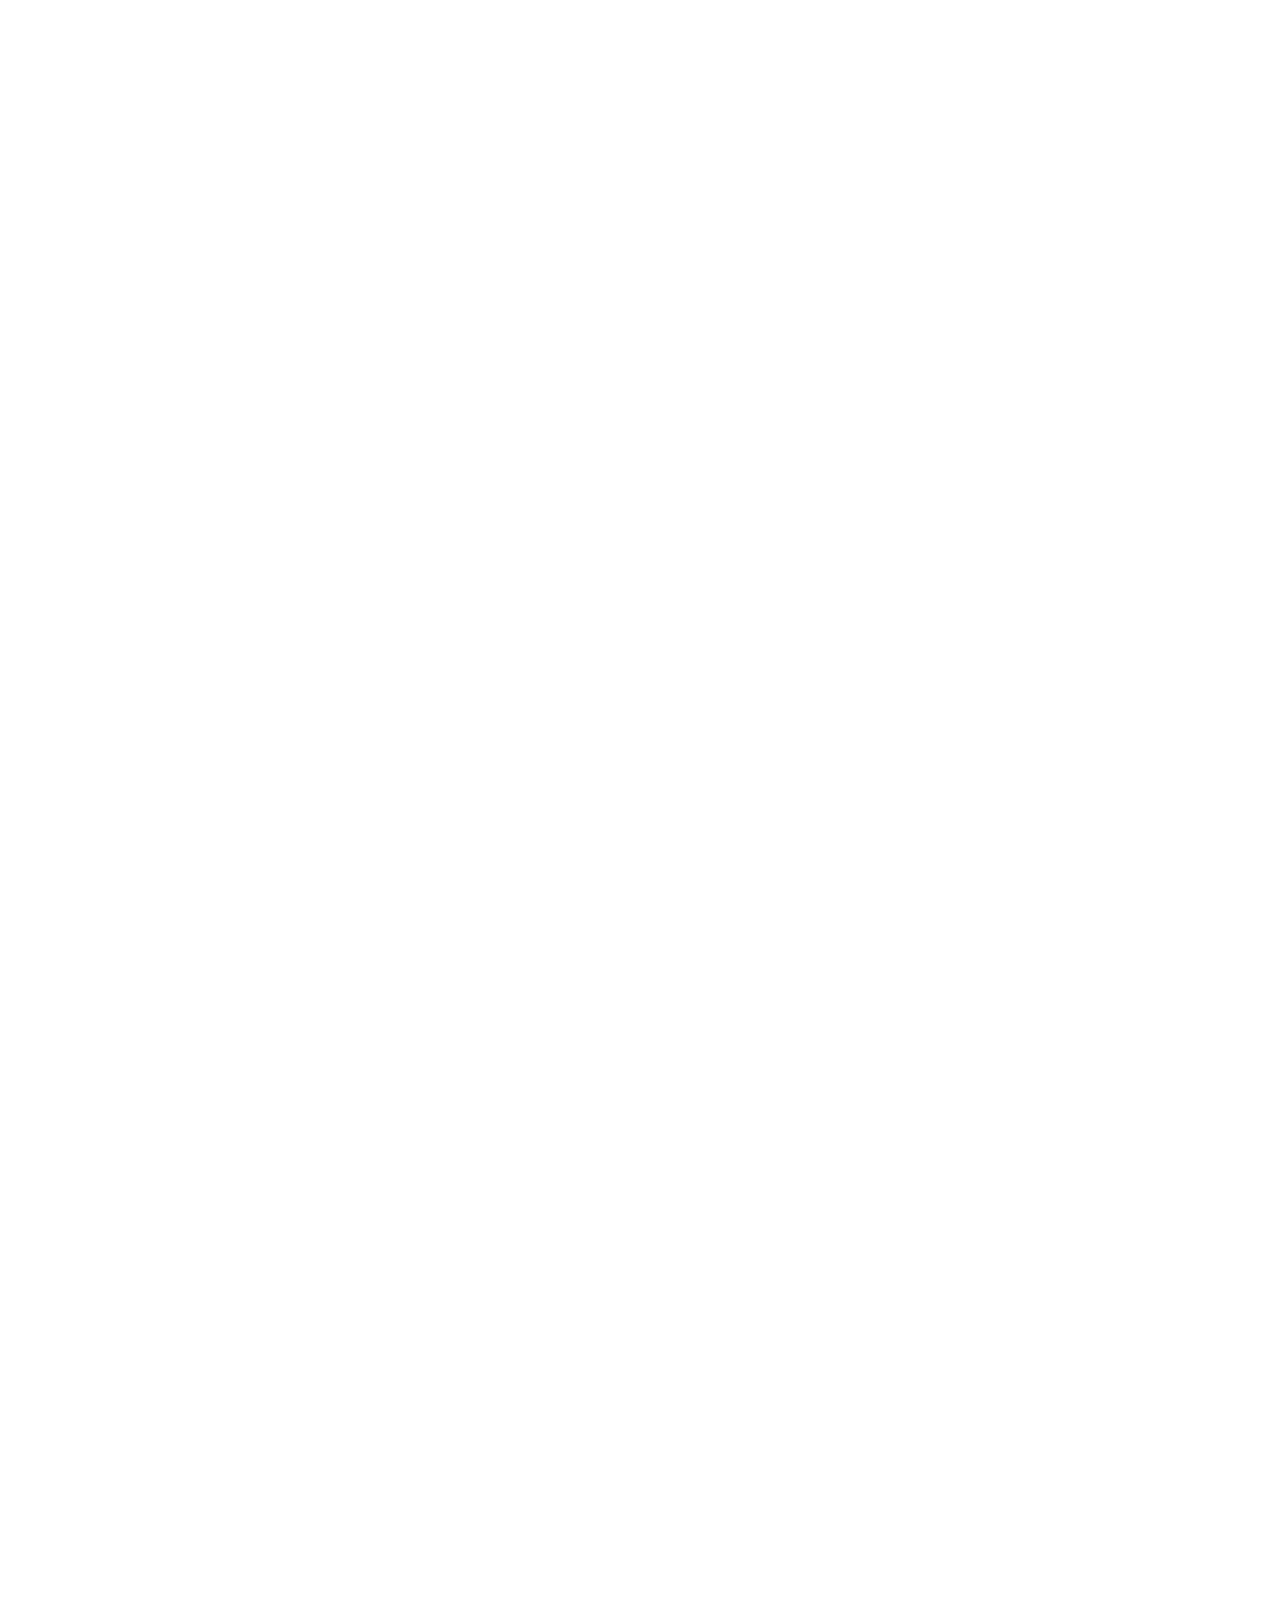
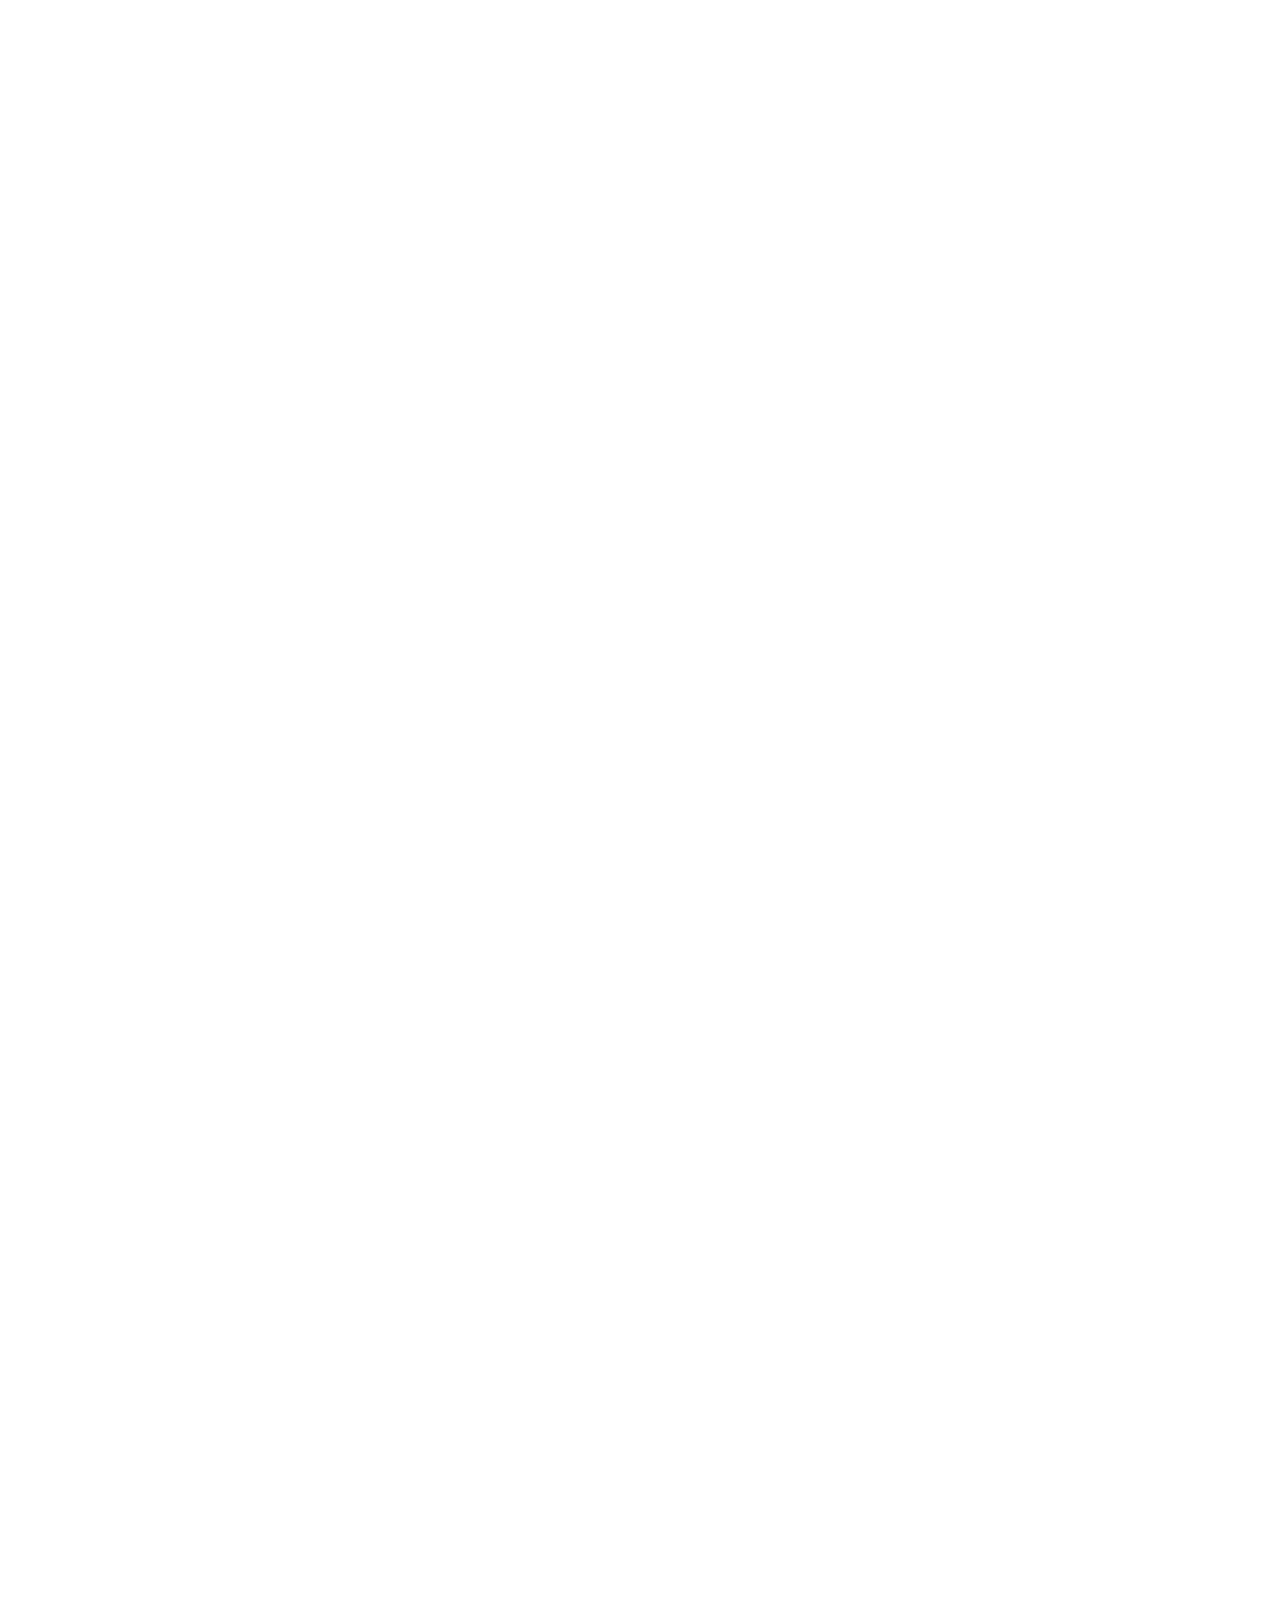
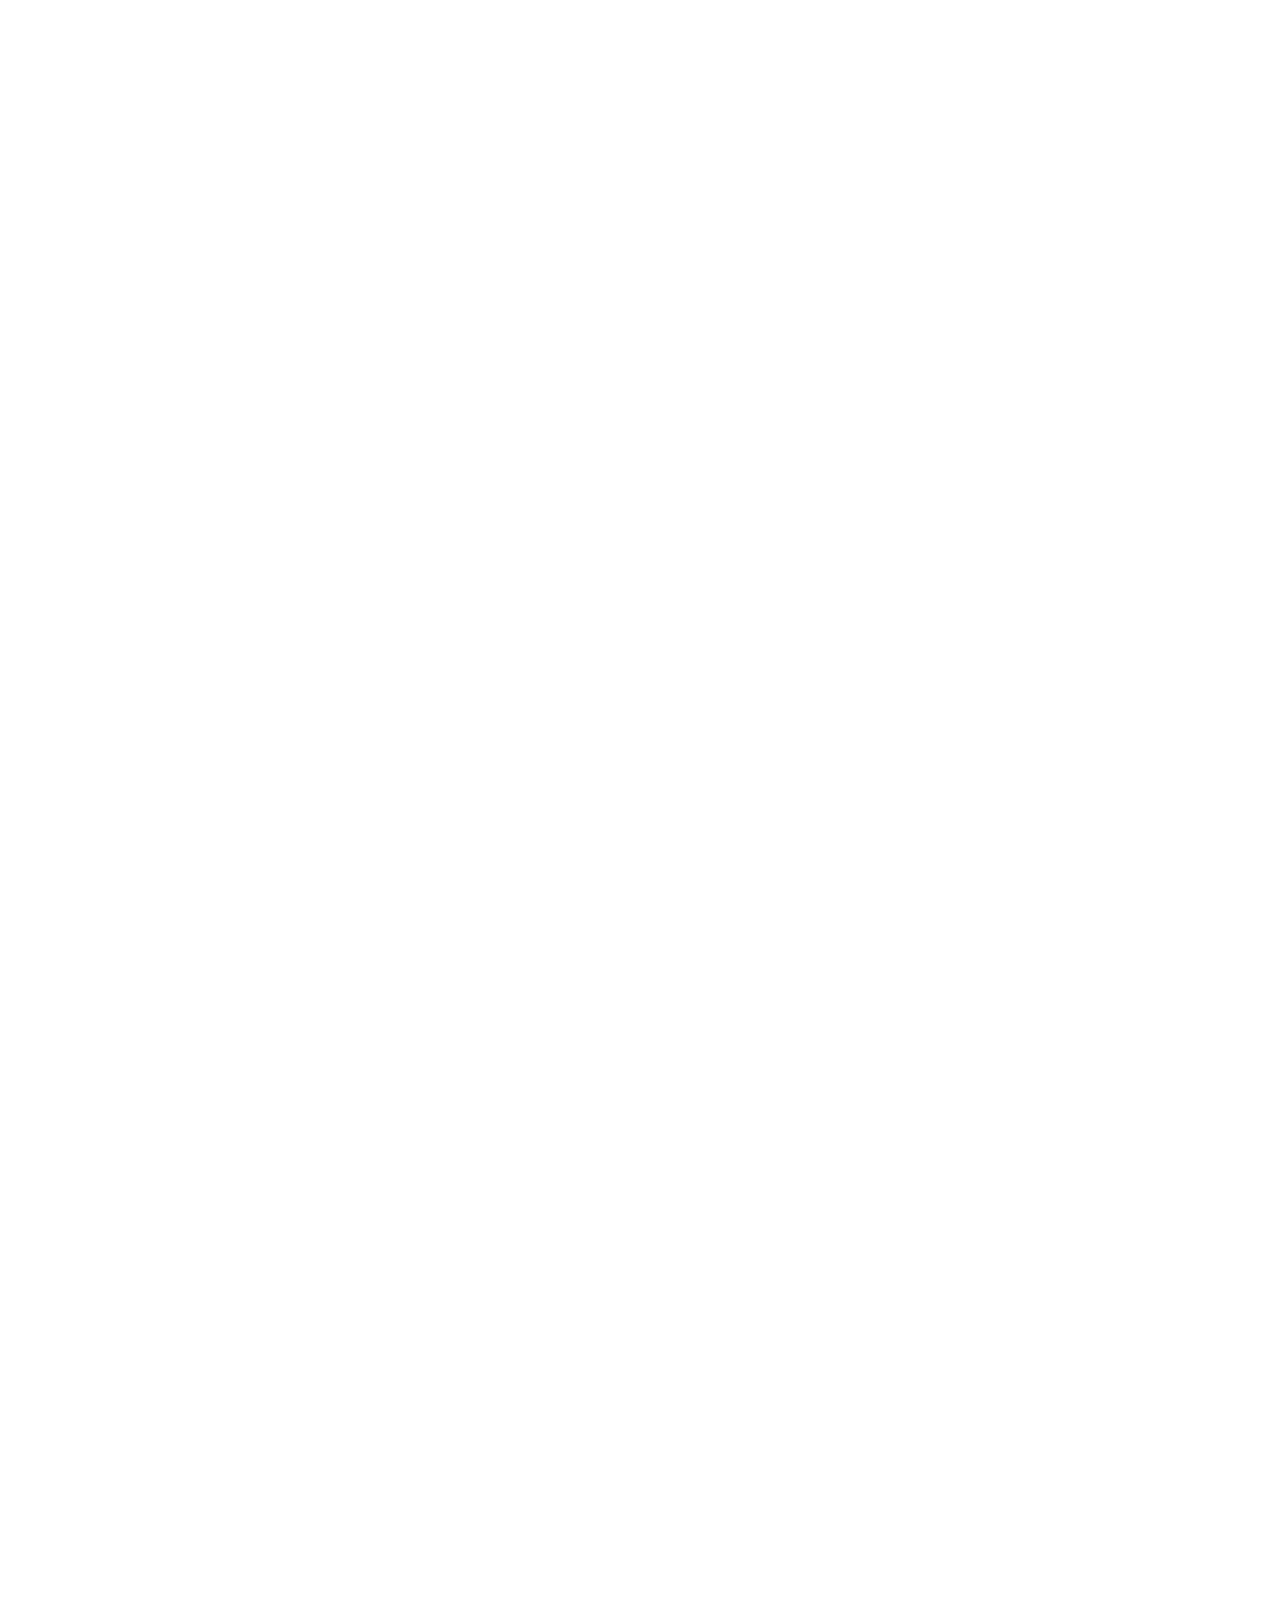
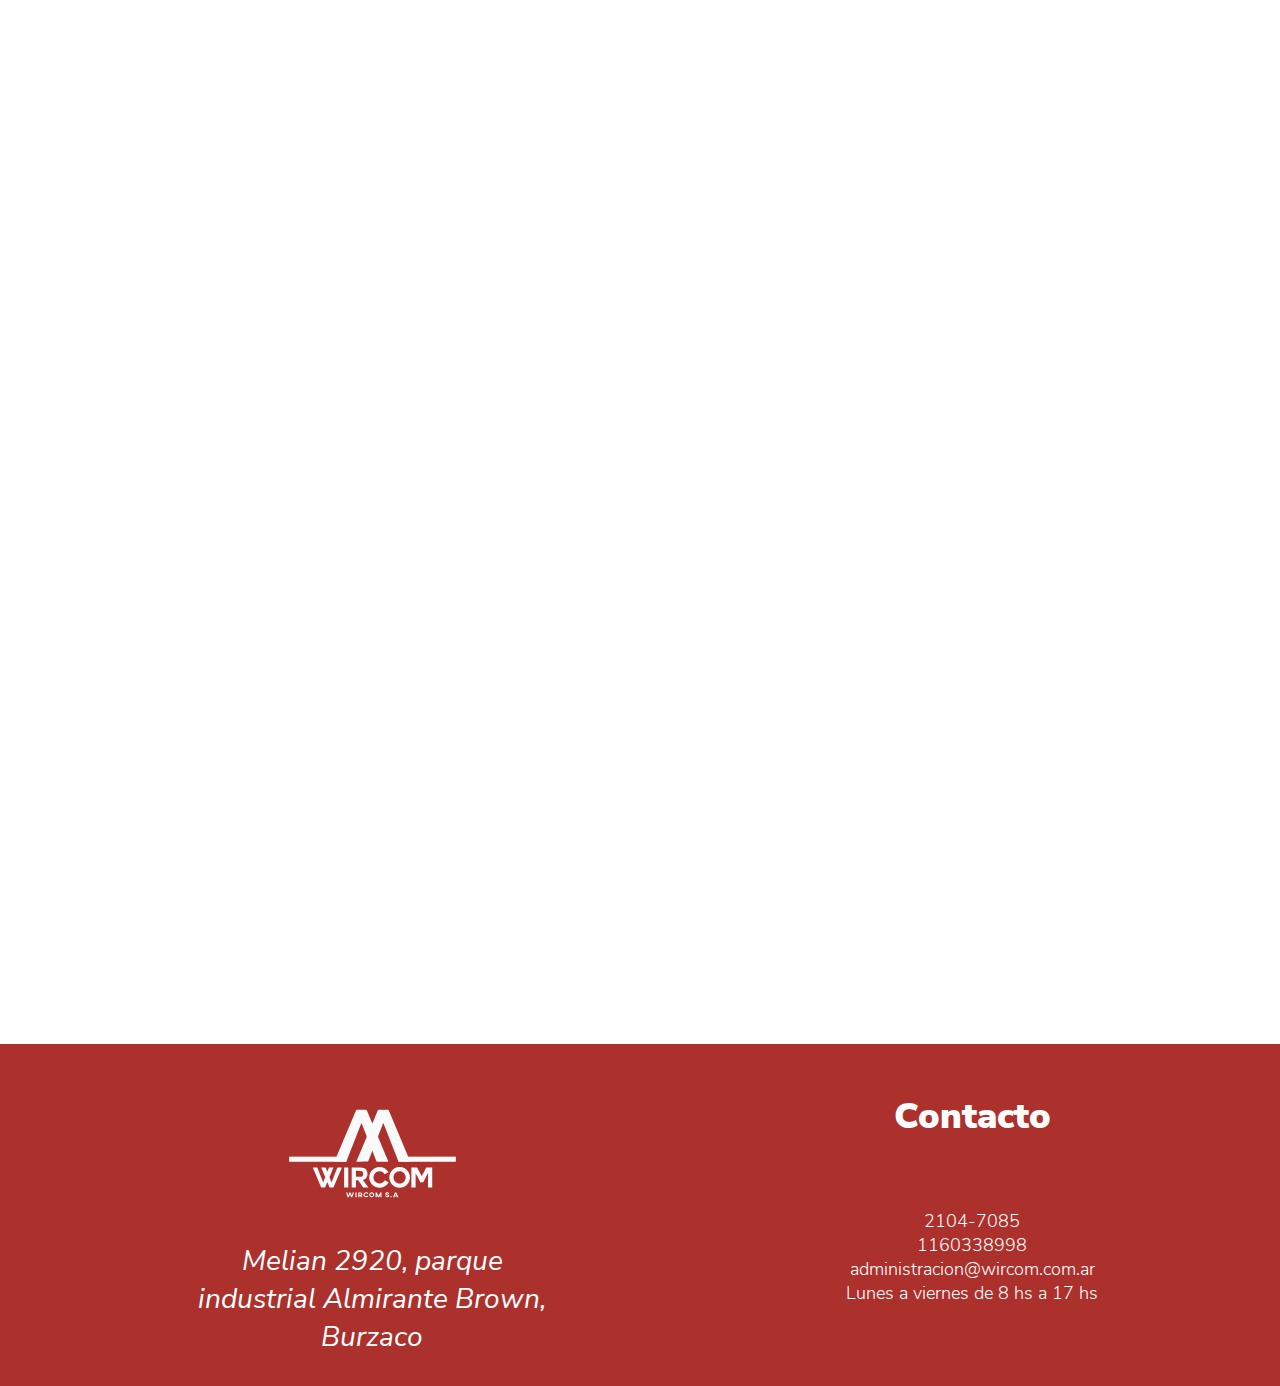
==== commit 6749b66a: "here we go again" ====
--- a/index.html
+++ b/index.html
@@ -13,7 +13,7 @@
     <title>Wircom S.A</title>
 </head>
 <body>
-    <a href="https://api.whatsapp.com/send?phone=5195508107&text=Hola%21%20Quisiera%20m%C3%A1s%20informaci%C3%B3n%20sobre%20Varela%202." class="float" target="_blank">
+    <a href="https://wa.me/1149863782" class="float" target="_blank">
     <i class="fa fa-whatsapp my-float"></i>
     </a>
     <div class="header">
@@ -68,14 +68,14 @@
           </div>
           <div class="EMPRESA__TEXT">
             <p>Somos una empresa dedicada al proceso y elaboración de alambre de cobre y aluminio en diferentes calibres.
-            Ubicados en la provincia de Buenos Aires hacemos llegar los mejores productos a nuestros clientes siguiendo estrictamente las normas de calidad IRAM e ISO 9001-20015.
+            Ubicados en la provincia de Buenos Aires hacemos llegar los mejores productos a nuestros clientes siguiendo estrictamente las normas IRÁN y certificado por normas ISO 9001-2015
           </p>
         </div>
       </div>
       <div class="EMPRESA__BUTTON" data-aos="fade-up" data-aos-duration="1500">
-        <button class="MAS__BUTTON">
+        <a href="Pages/QuienesSomos.html"><button class="MAS__BUTTON">
           SABER MÁS
-        </button>
+        </button></a>
       </div>
     </section>
 
--- a/CSS/Index.CSS
+++ b/CSS/Index.CSS
@@ -60,7 +60,7 @@
 
 /*NAVBAR*/
 .header img{
-    width: 15vh !important;
+    width: 20vh !important;
     background-color: #AC302C !important;
 }
 .header nav {
@@ -73,10 +73,14 @@
     }
 
 .nav-link{
+    display: flex;
     color: white !important;
-    justify-content: space-around !important;
-}
-
+    margin: 0 5vh;
+    font-size: 2.8vh;
+    font-family: nunito-black !important;
+    justify-content: center !important;
+    align-items: center !important; 
+}
 /*CAROUSELL*/
 .Carousell{
     width: 100%;
@@ -200,7 +204,7 @@
 }
 
 .SERVICIOS__DIV {
-    width: 90%;
+    width: 68%;
     margin: auto;
     text-align: center;
 }
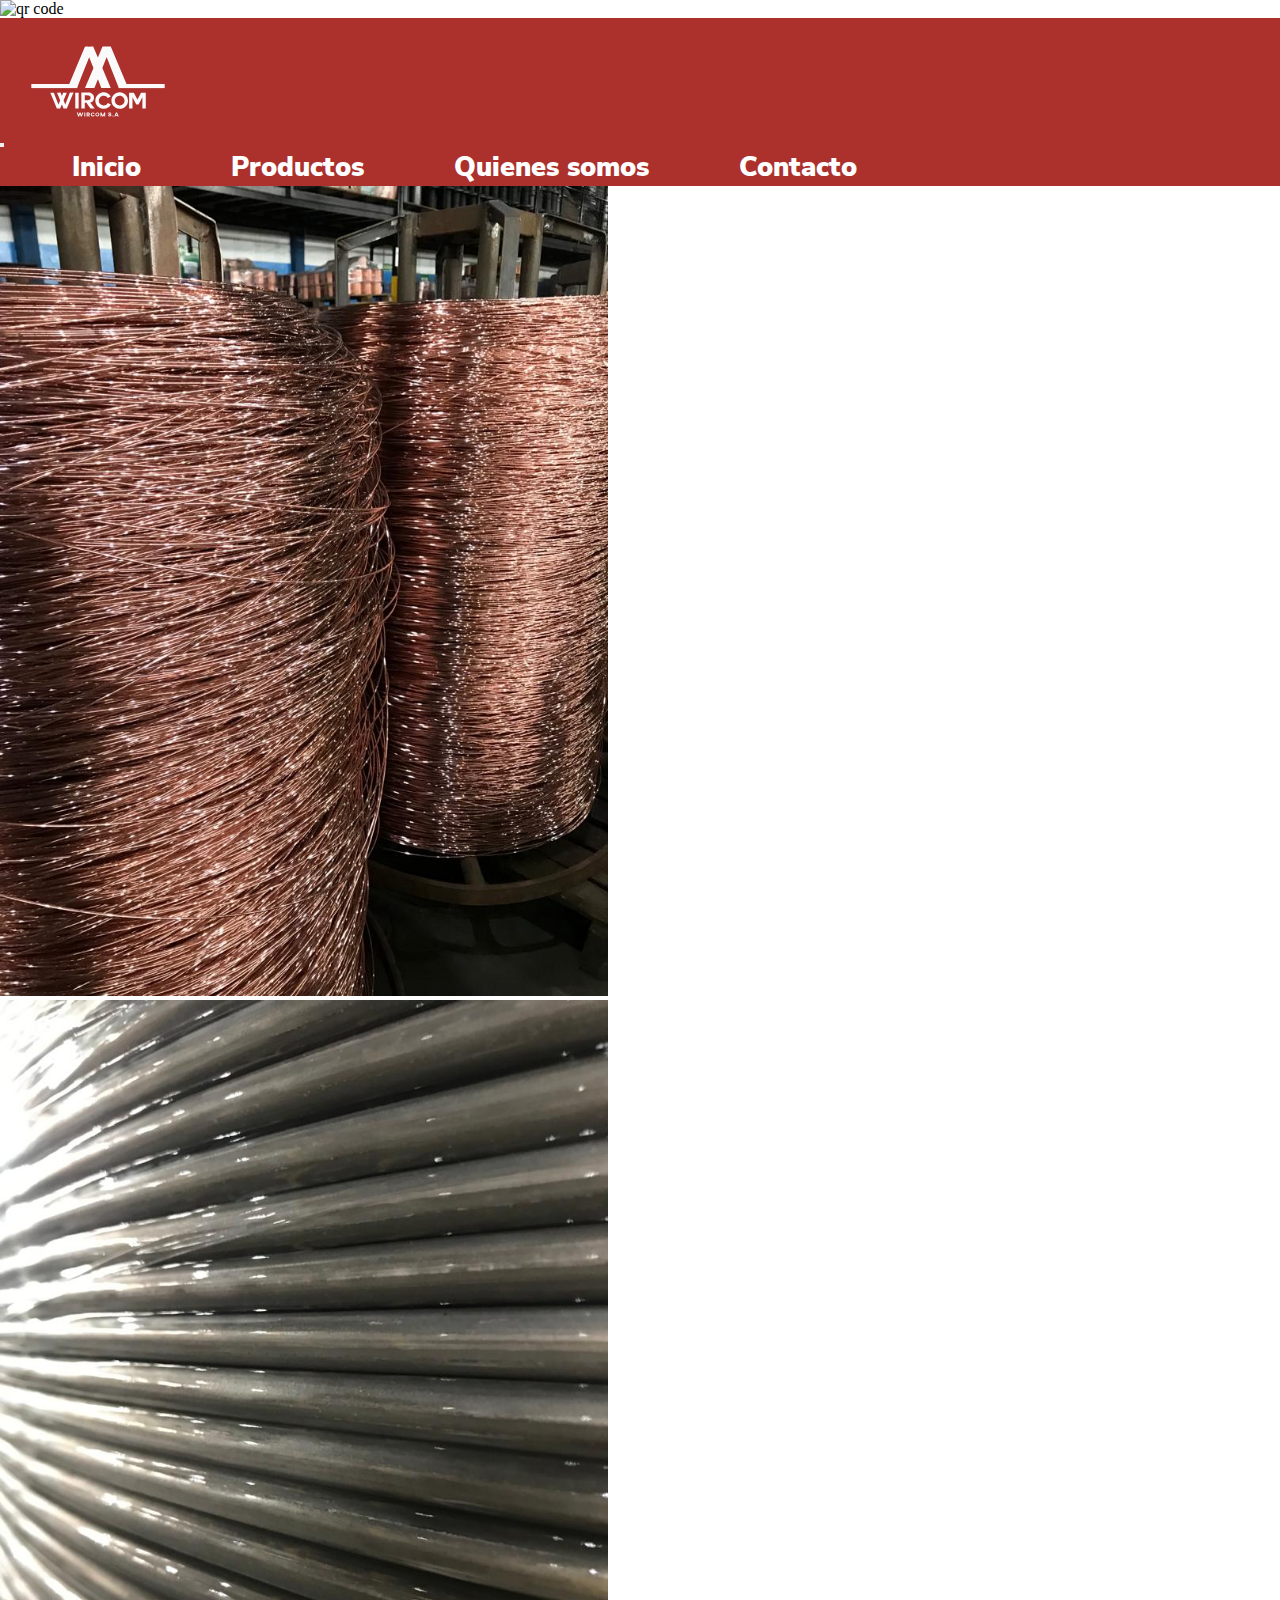
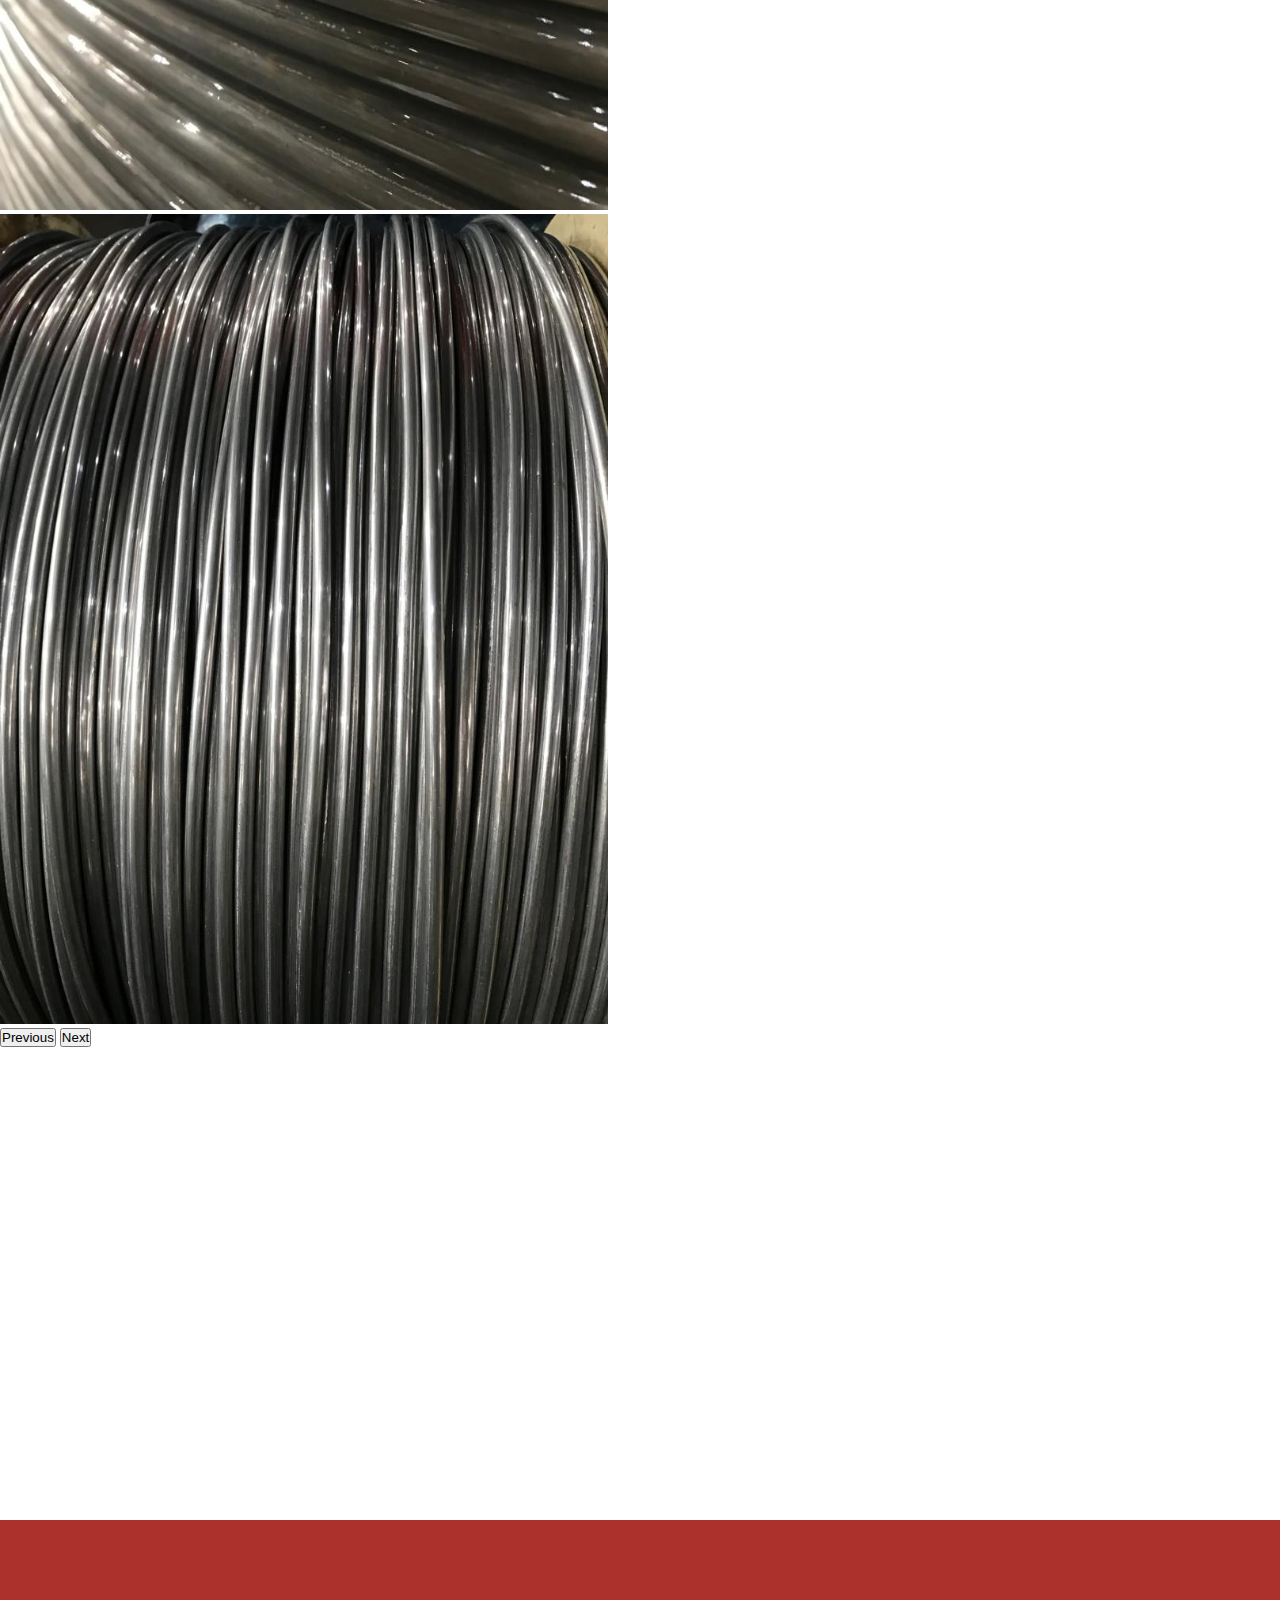
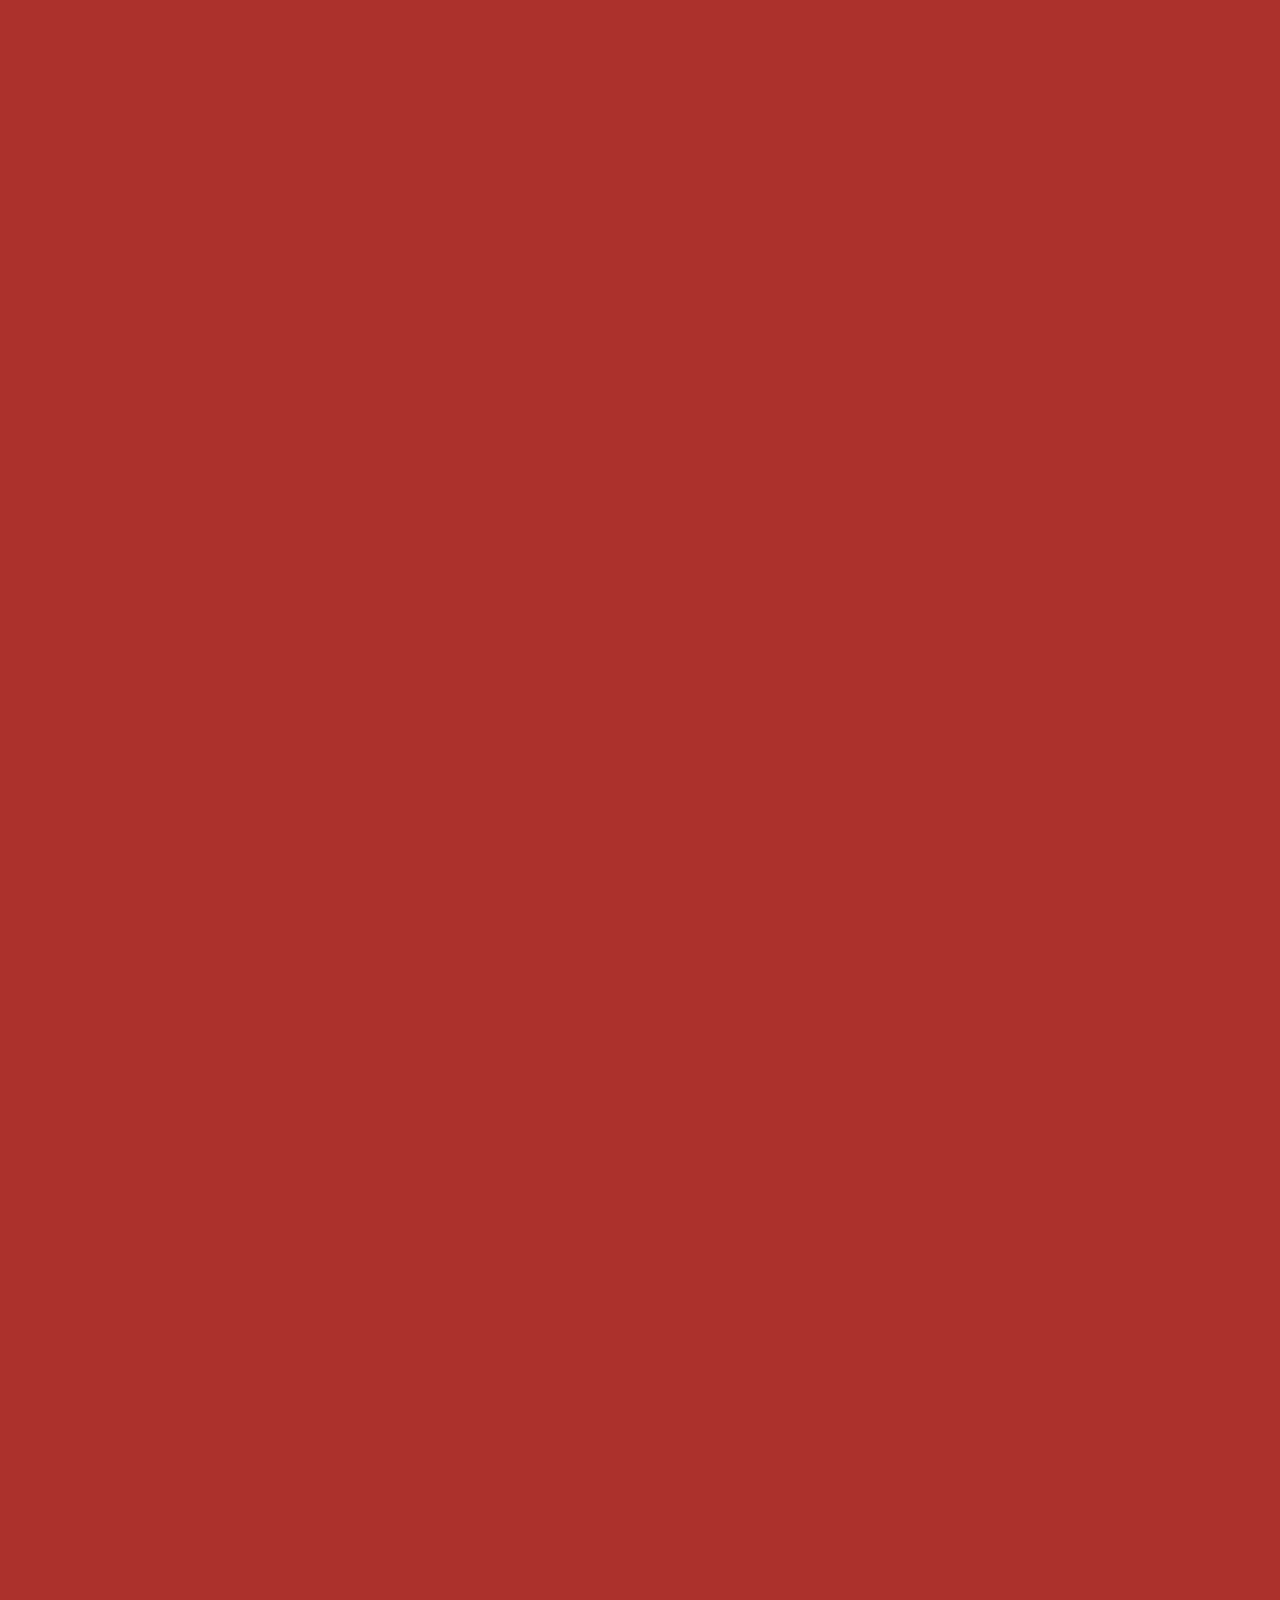
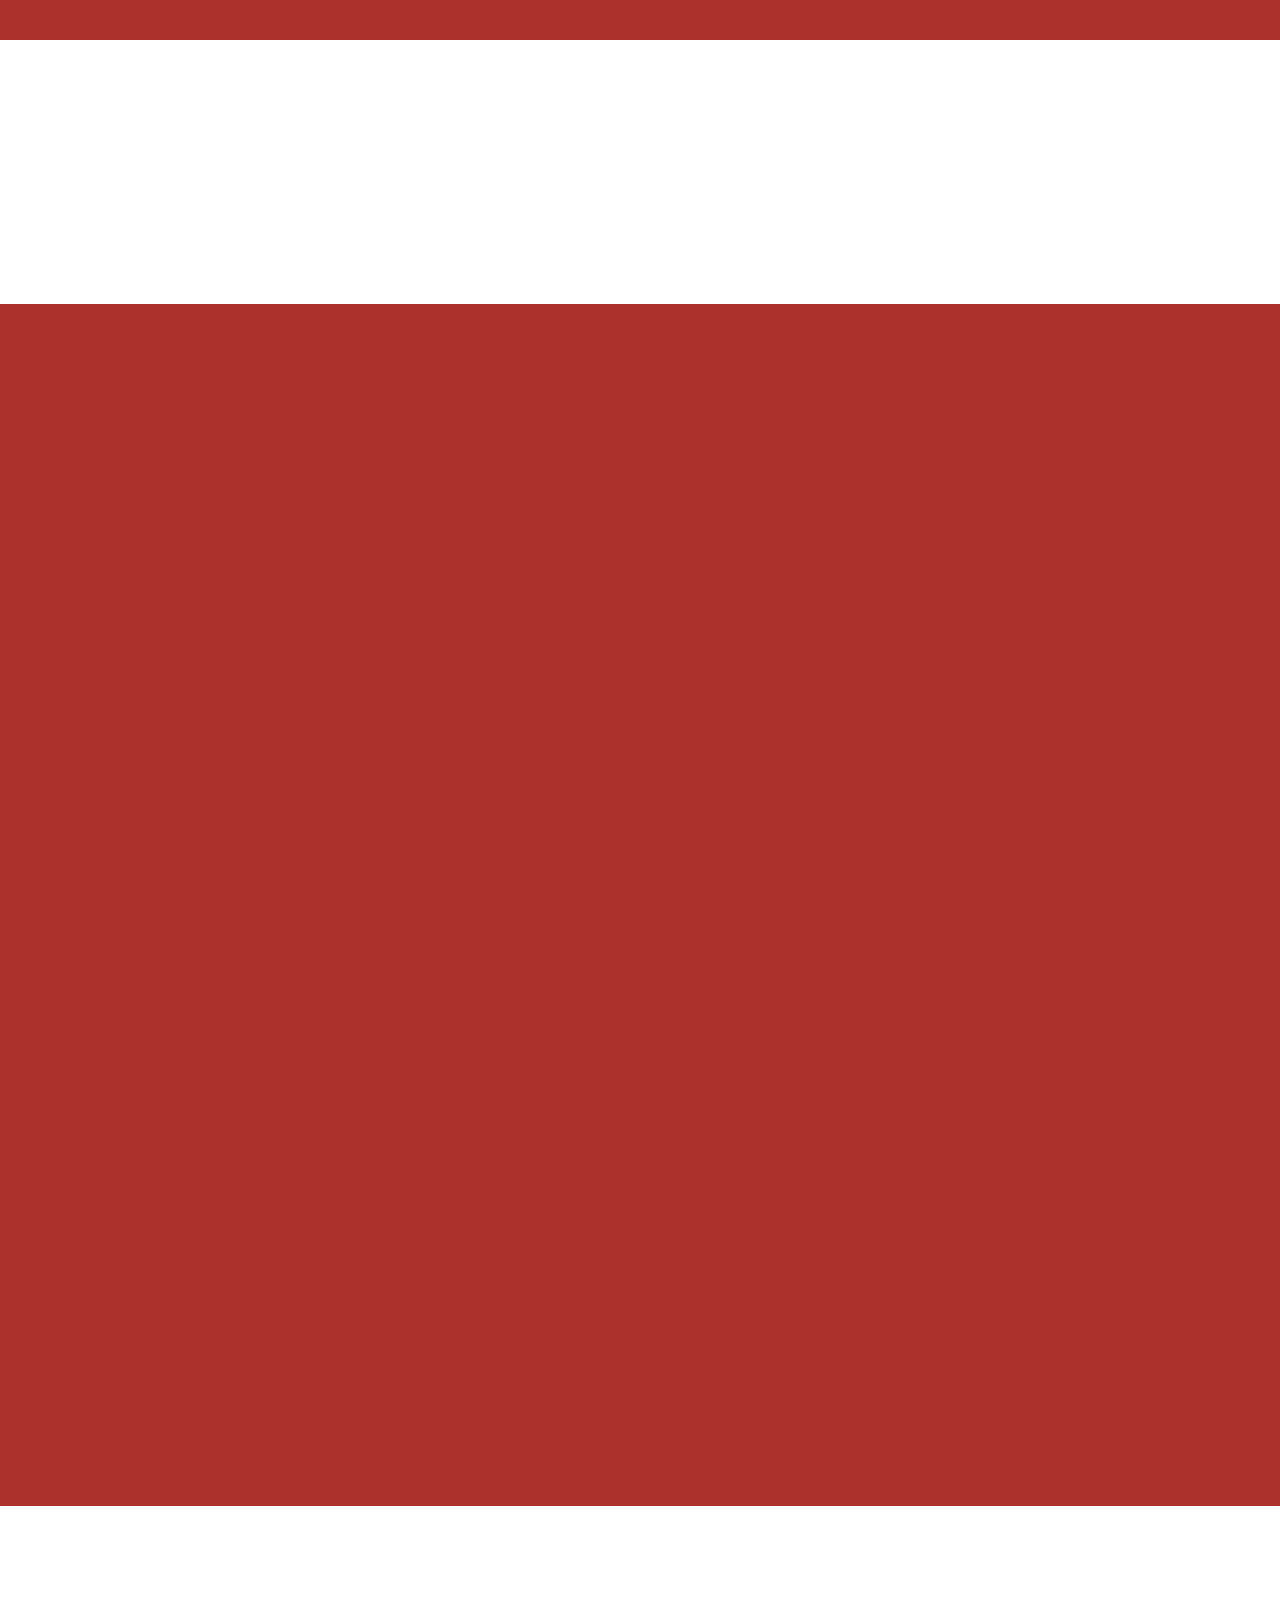
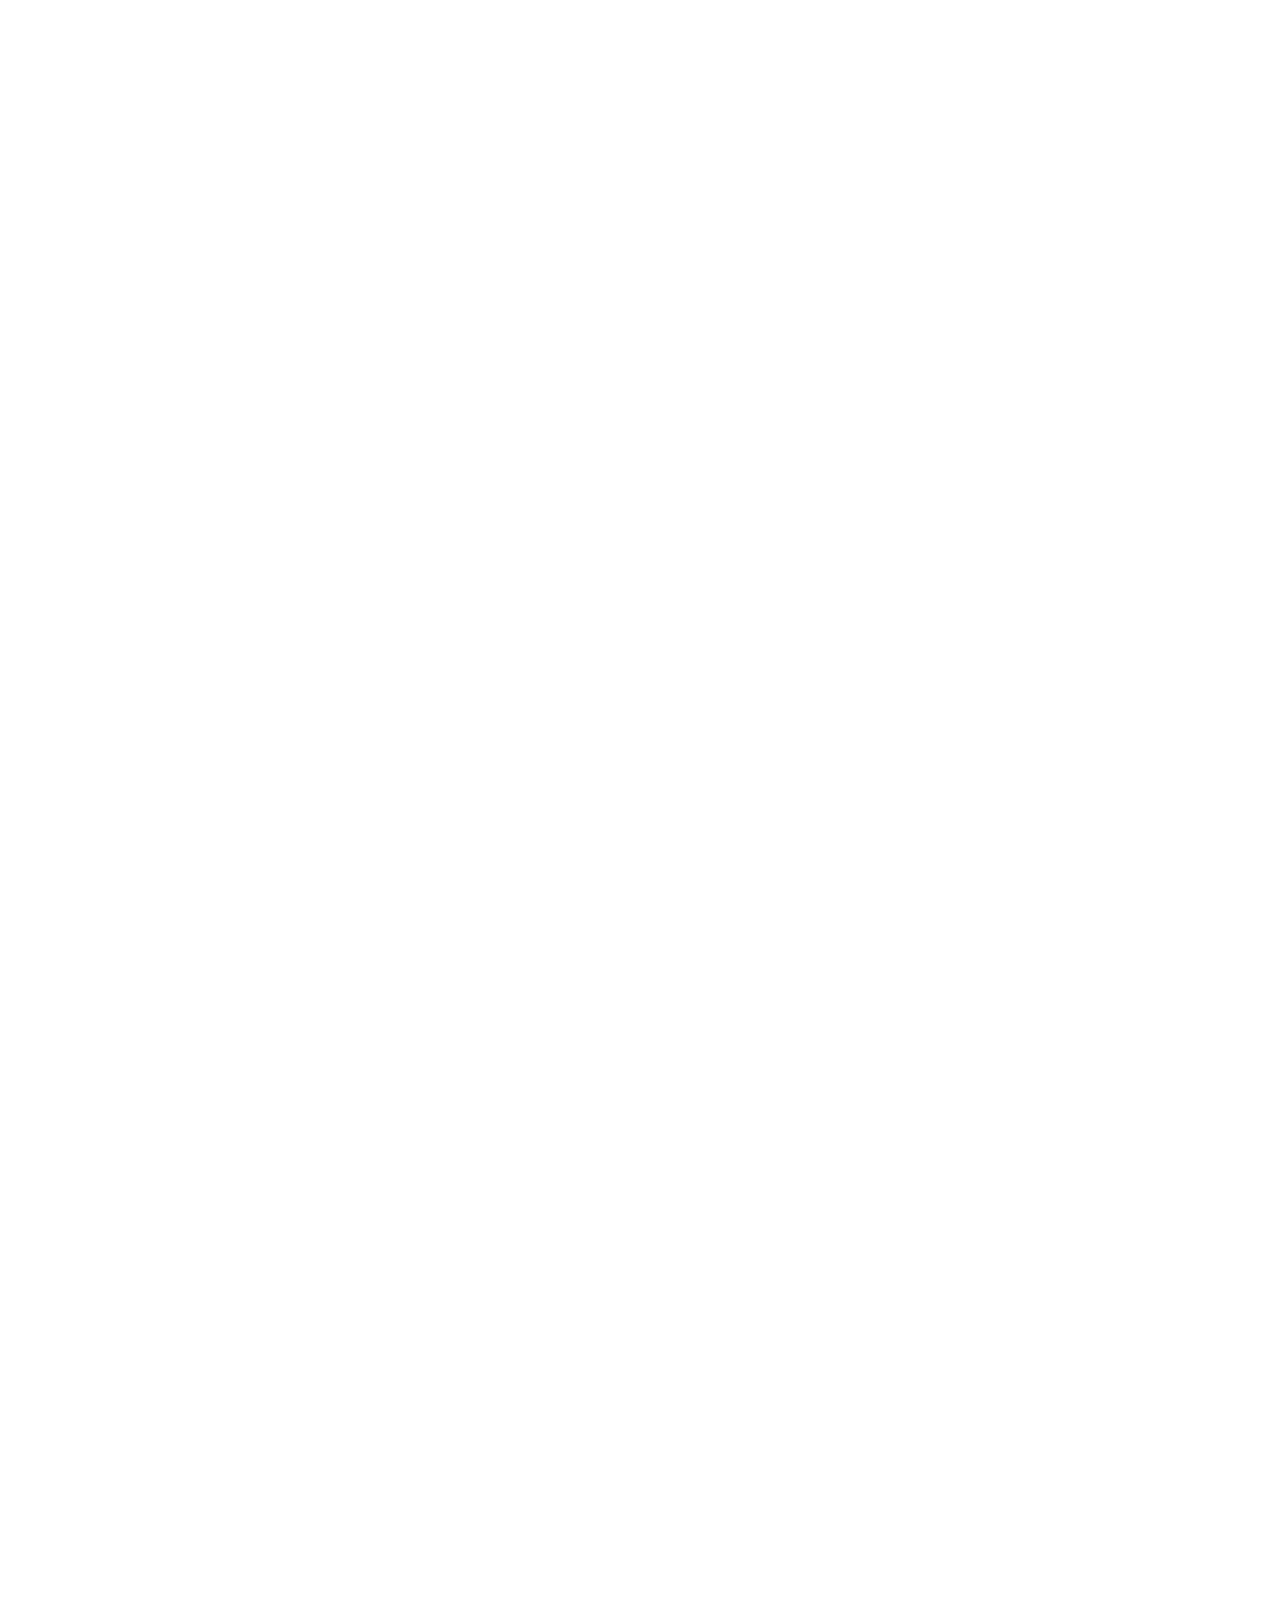
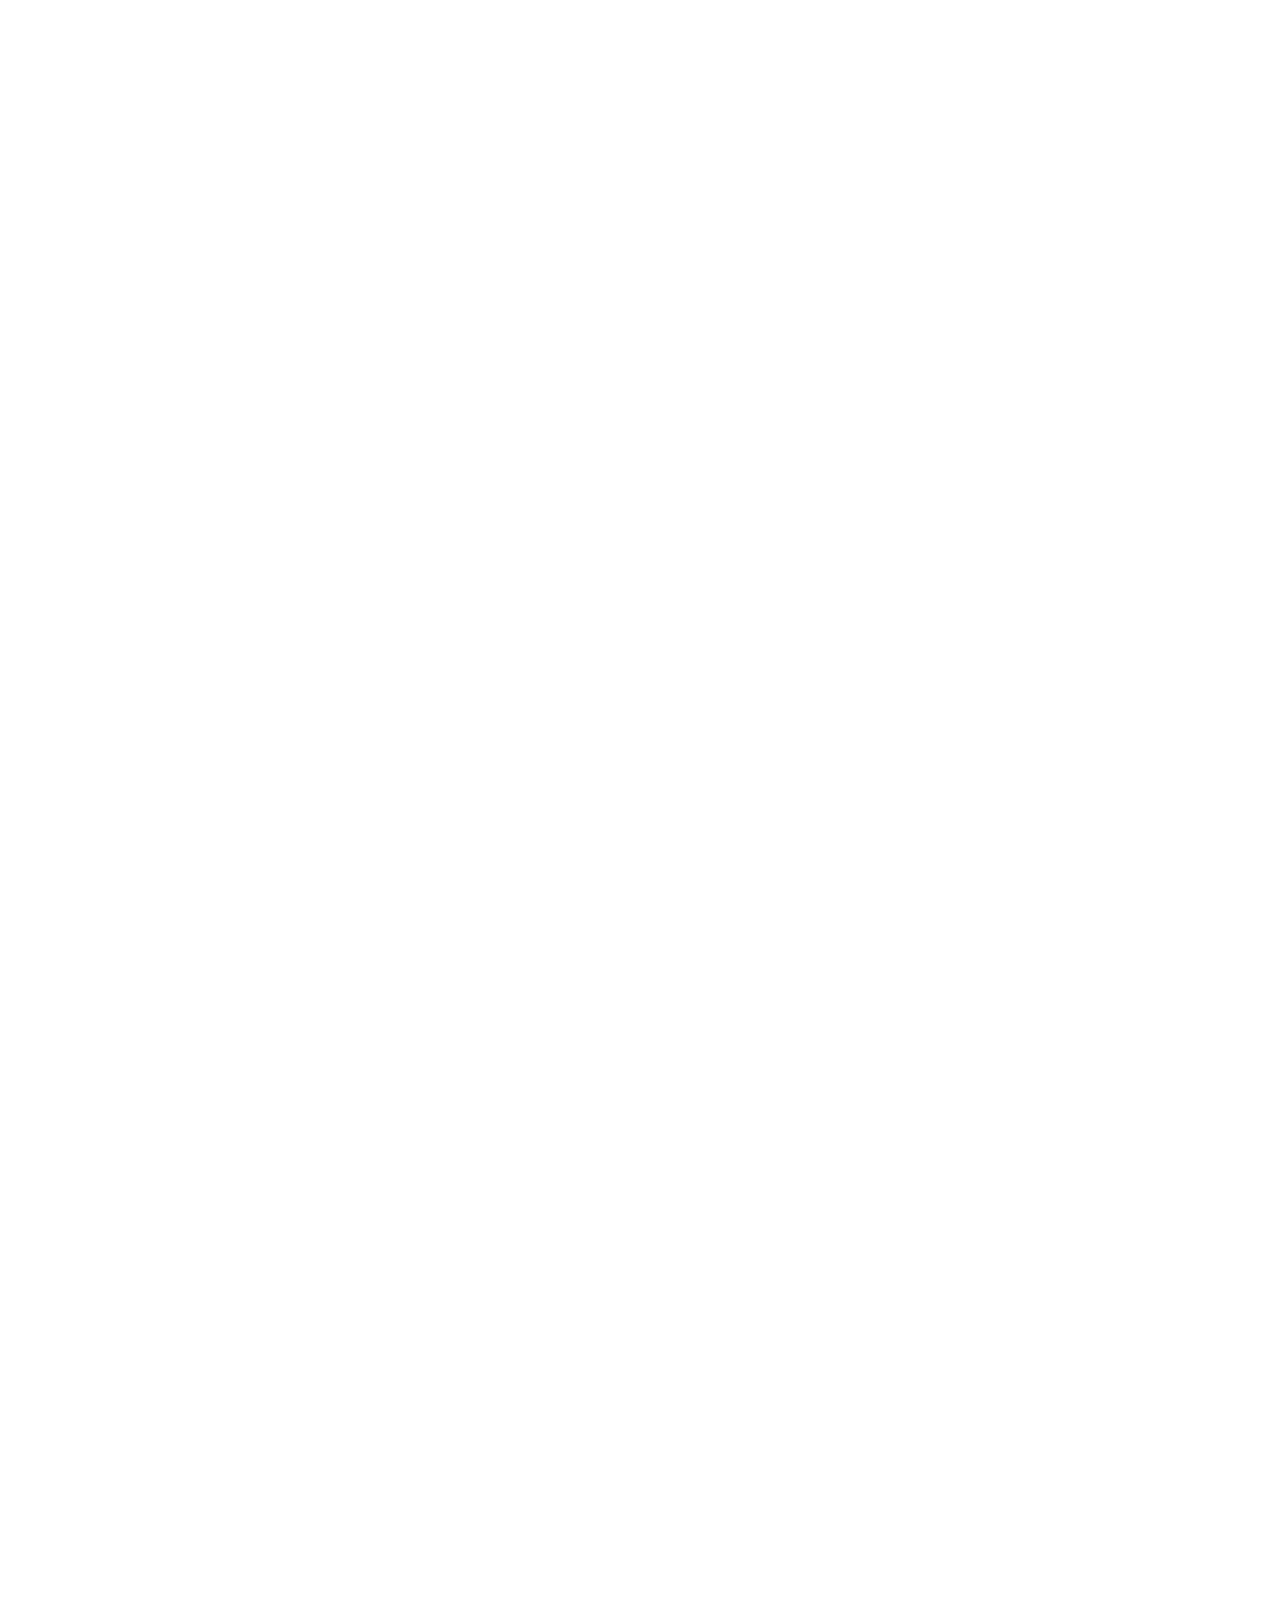
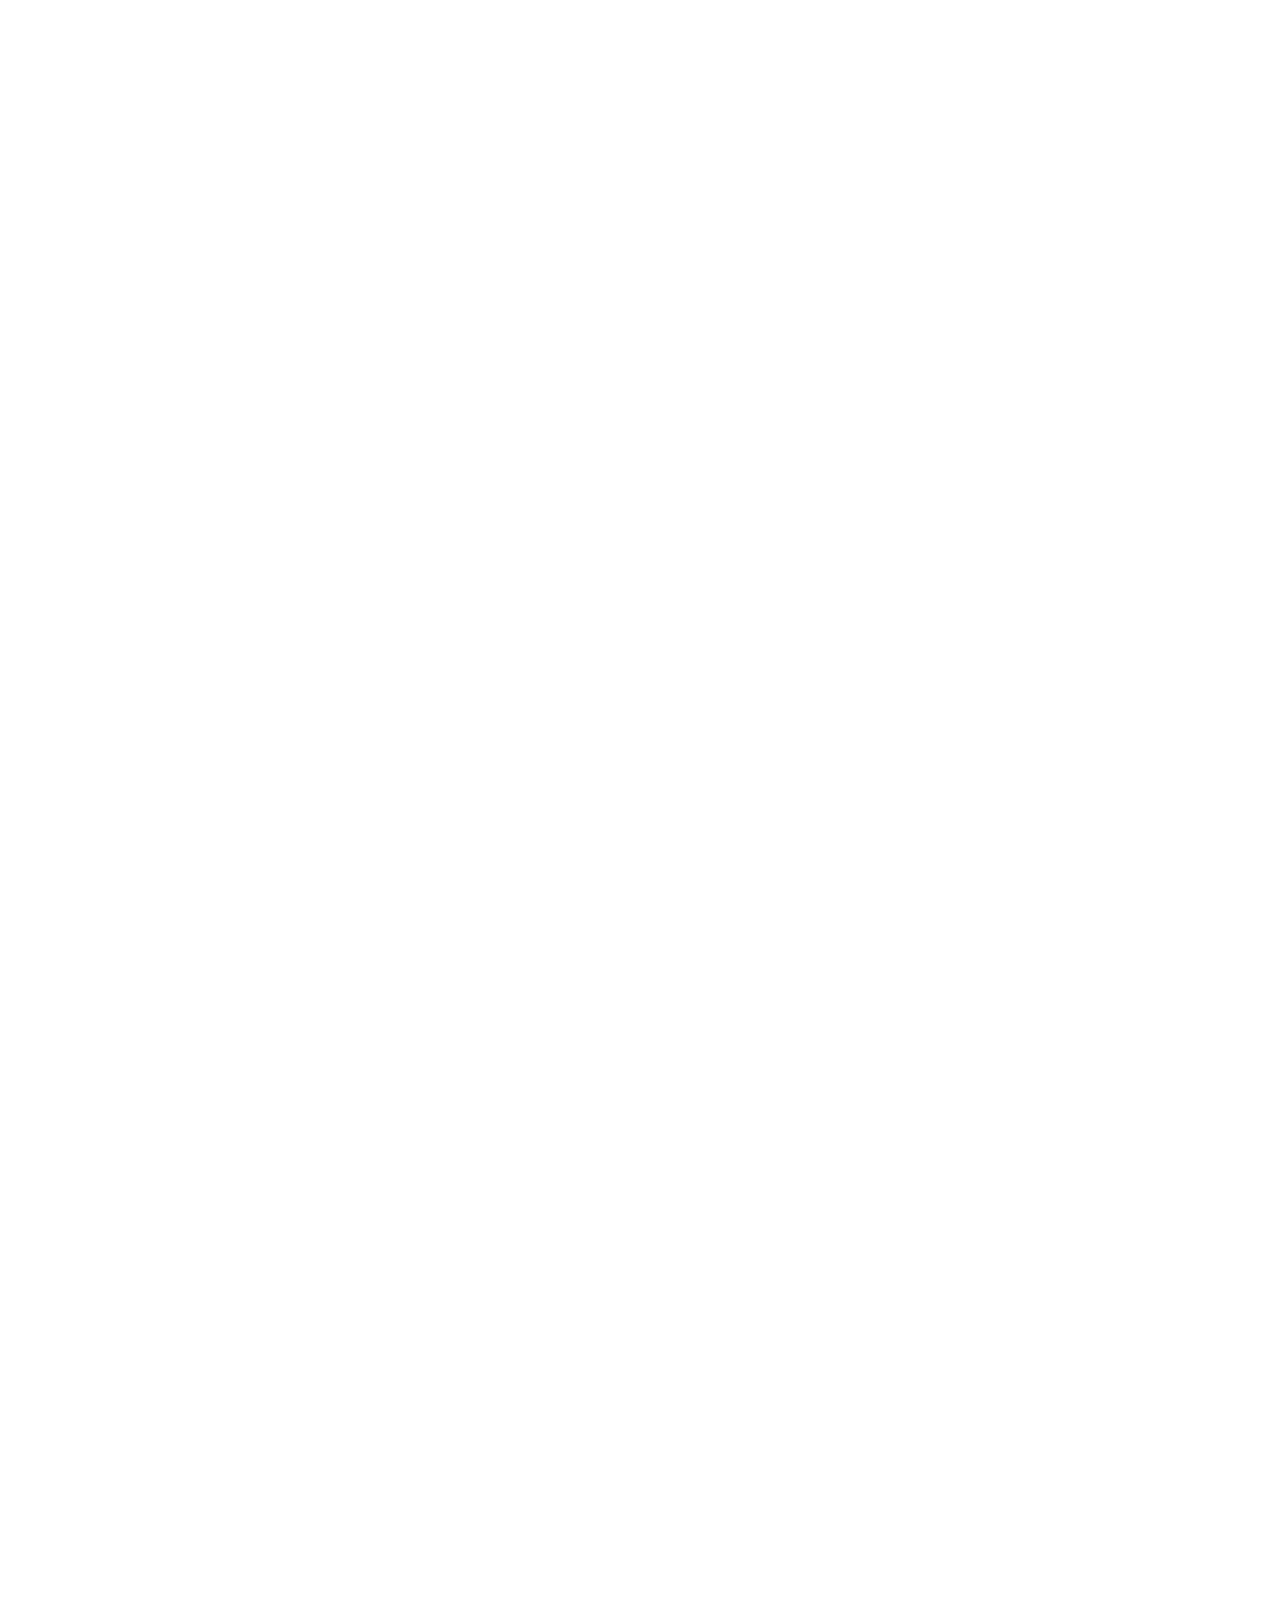
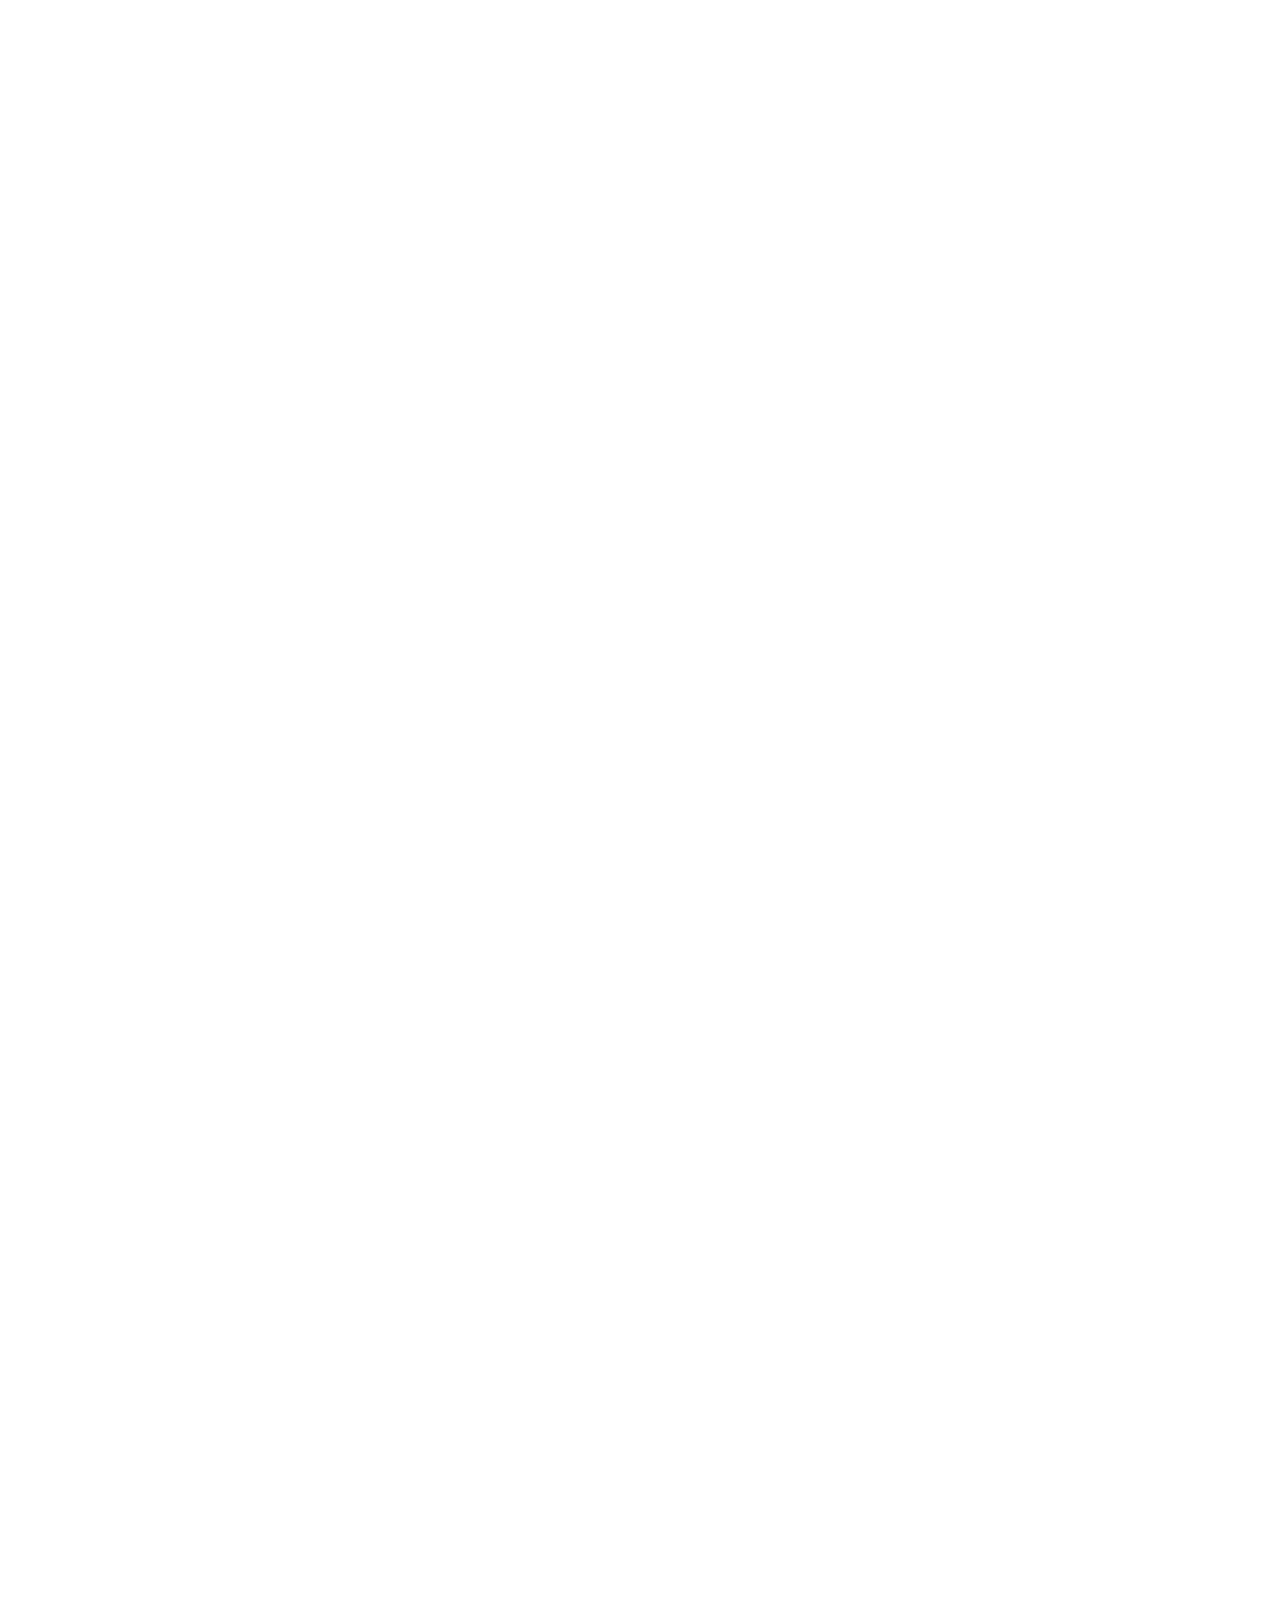
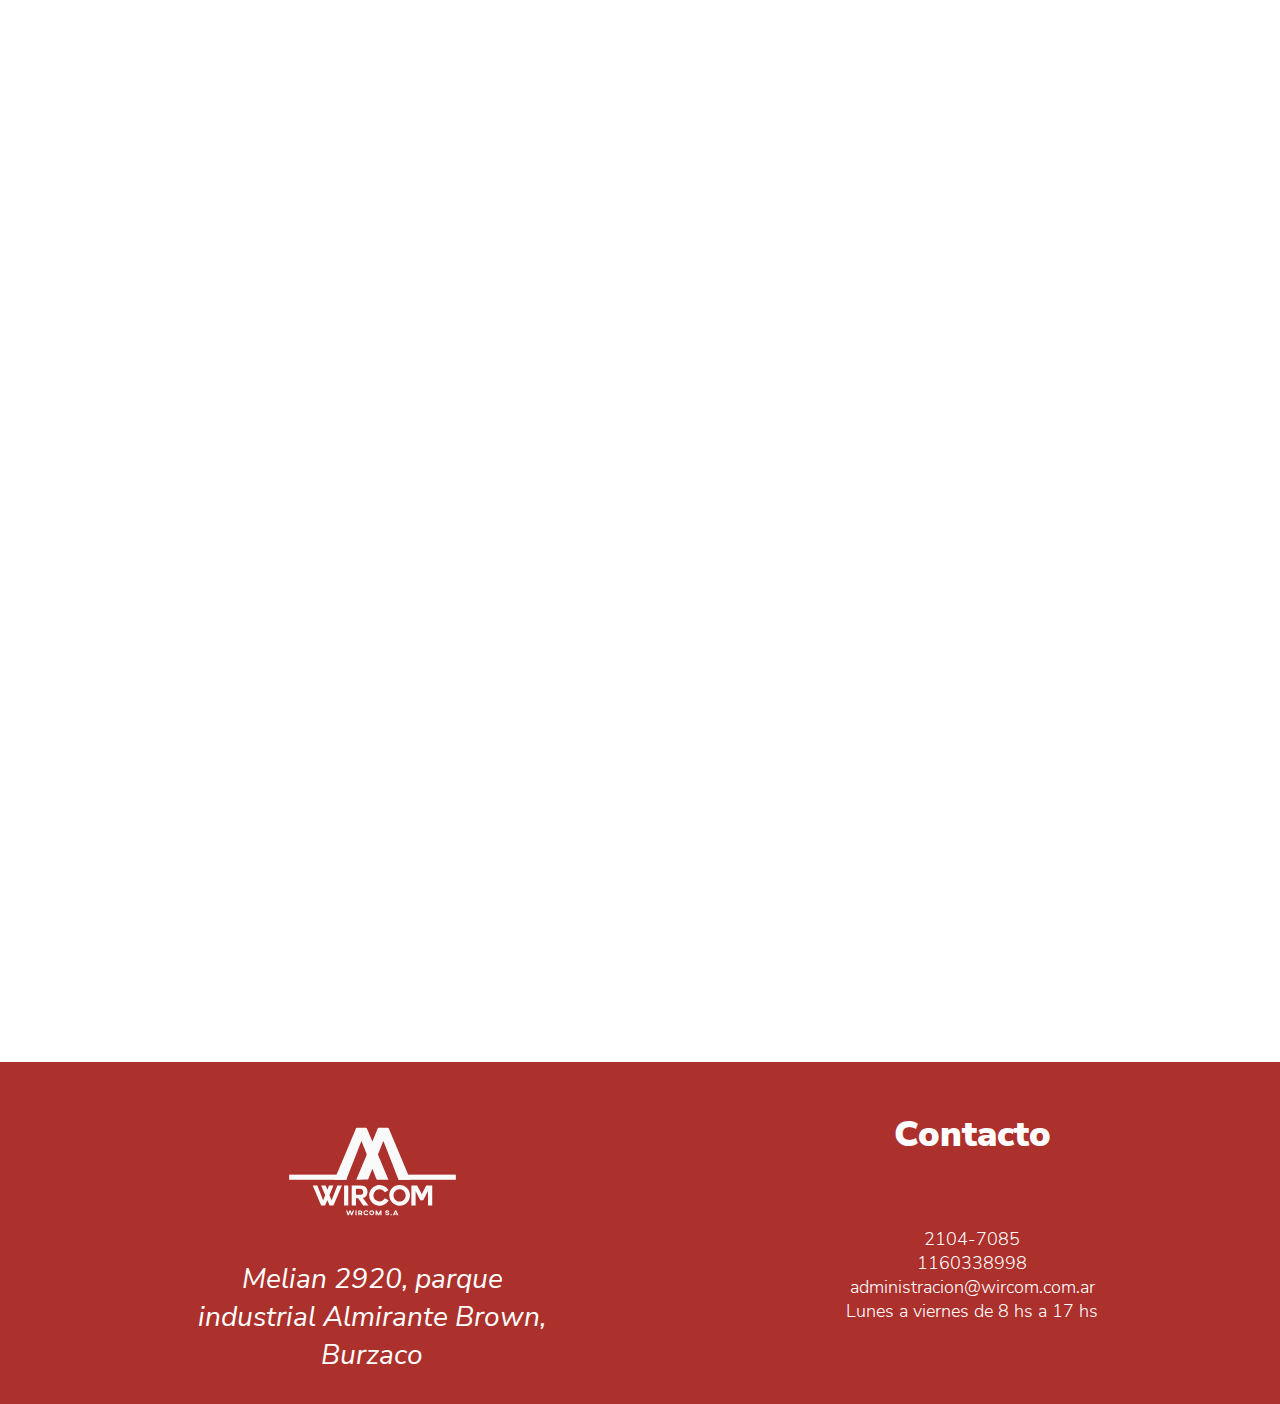
==== commit 121550cc: "last commit" ====
--- a/index.html
+++ b/index.html
@@ -13,9 +13,7 @@
     <title>Wircom S.A</title>
 </head>
 <body>
-    <a href="https://wa.me/1149863782" class="float" target="_blank">
-    <i class="fa fa-whatsapp my-float"></i>
-    </a>
+  <img src='https://chart.googleapis.com/chart?cht=qr&chl=https%3A%2F%2Fwww.wircom.com.ar%2Findex.html&chs=180x180&choe=UTF-8&chld=L|2' rel='nofollow' alt='qr code'><a href='https://www.qr-code-generator.com' border='0' style='cursor:default'  rel='nofollow'></a>
     <div class="header">
         <nav class="navbar navbar-expand-lg navbar-dark bg-dark">
             <div class="container-fluid">
@@ -68,7 +66,7 @@
           </div>
           <div class="EMPRESA__TEXT">
             <p>Somos una empresa dedicada al proceso y elaboración de alambre de cobre y aluminio en diferentes calibres.
-            Ubicados en la provincia de Buenos Aires hacemos llegar los mejores productos a nuestros clientes siguiendo estrictamente las normas IRÁN y certificado por normas ISO 9001-2015
+            Ubicados en la provincia de Buenos Aires hacemos llegar los mejores productos a nuestros clientes siguiendo estrictamente las normas IRAM y certificado por normas ISO 9001-2015
           </p>
         </div>
       </div>
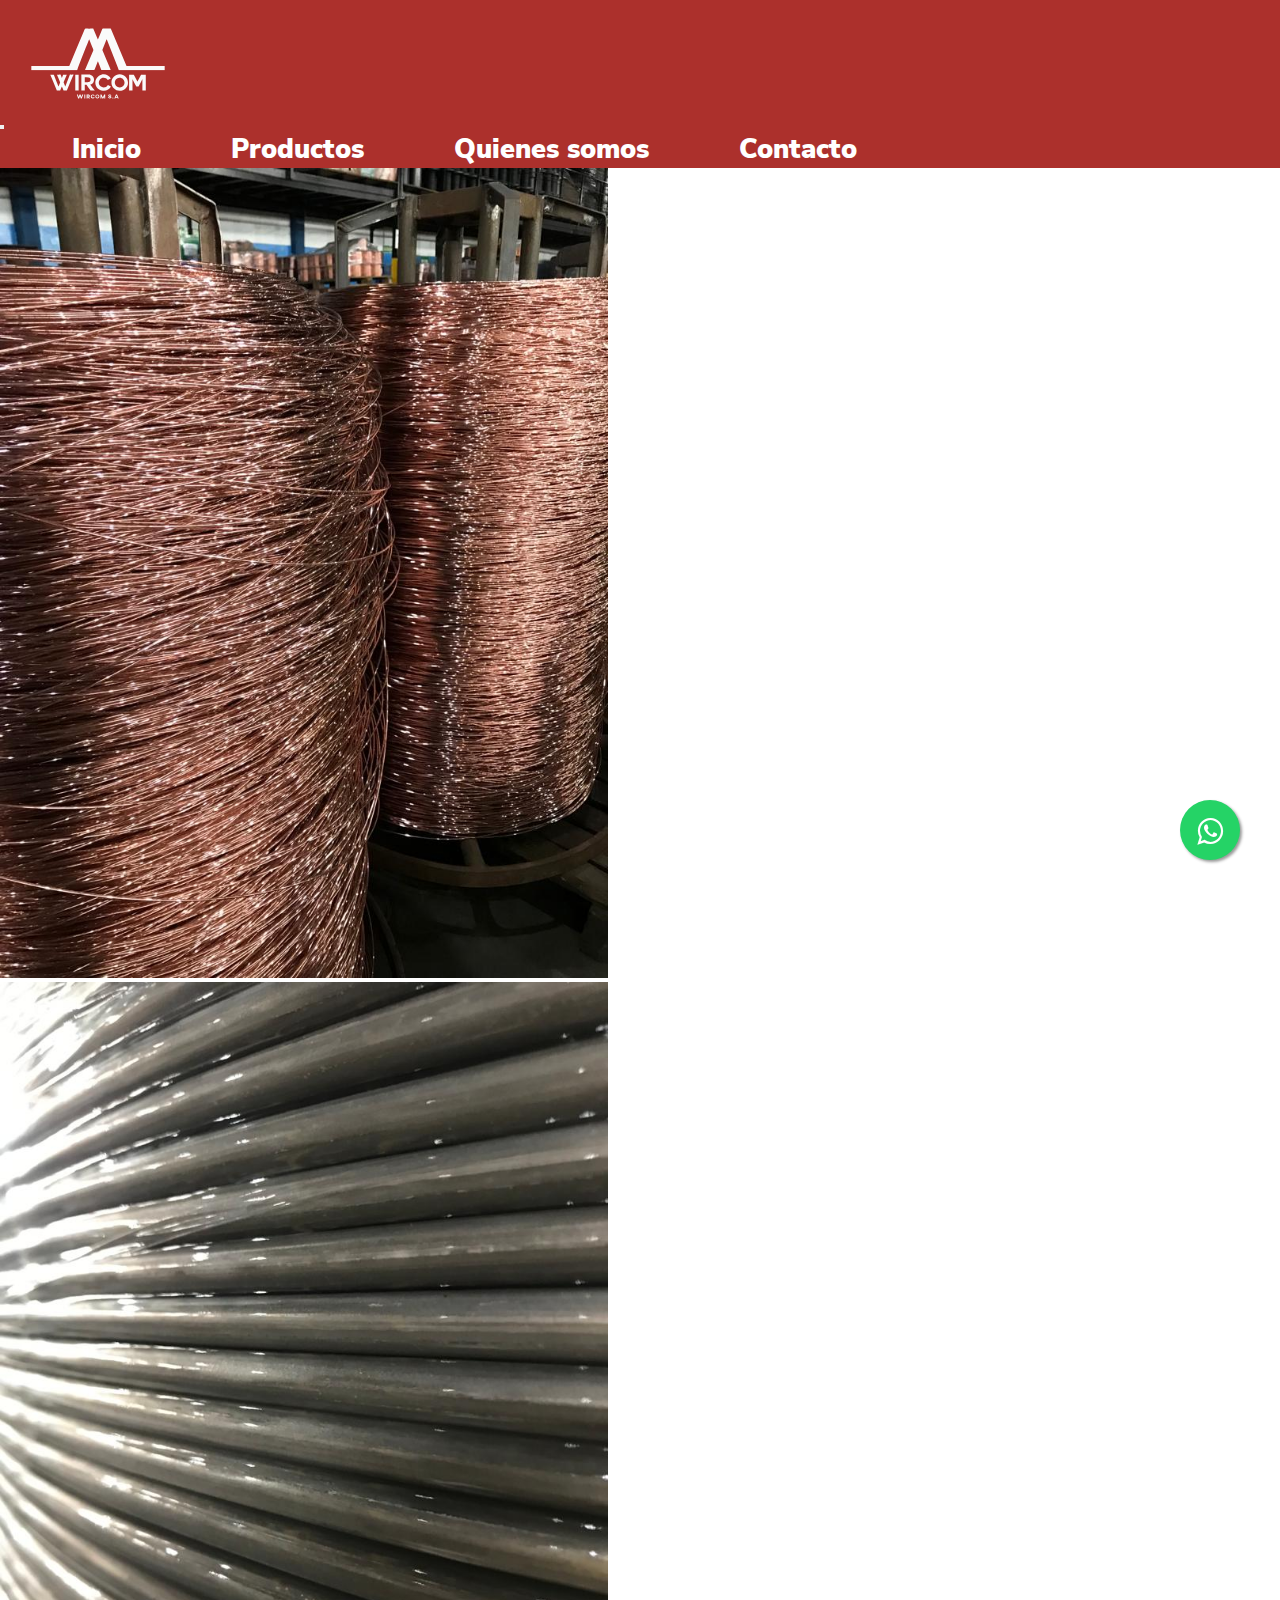
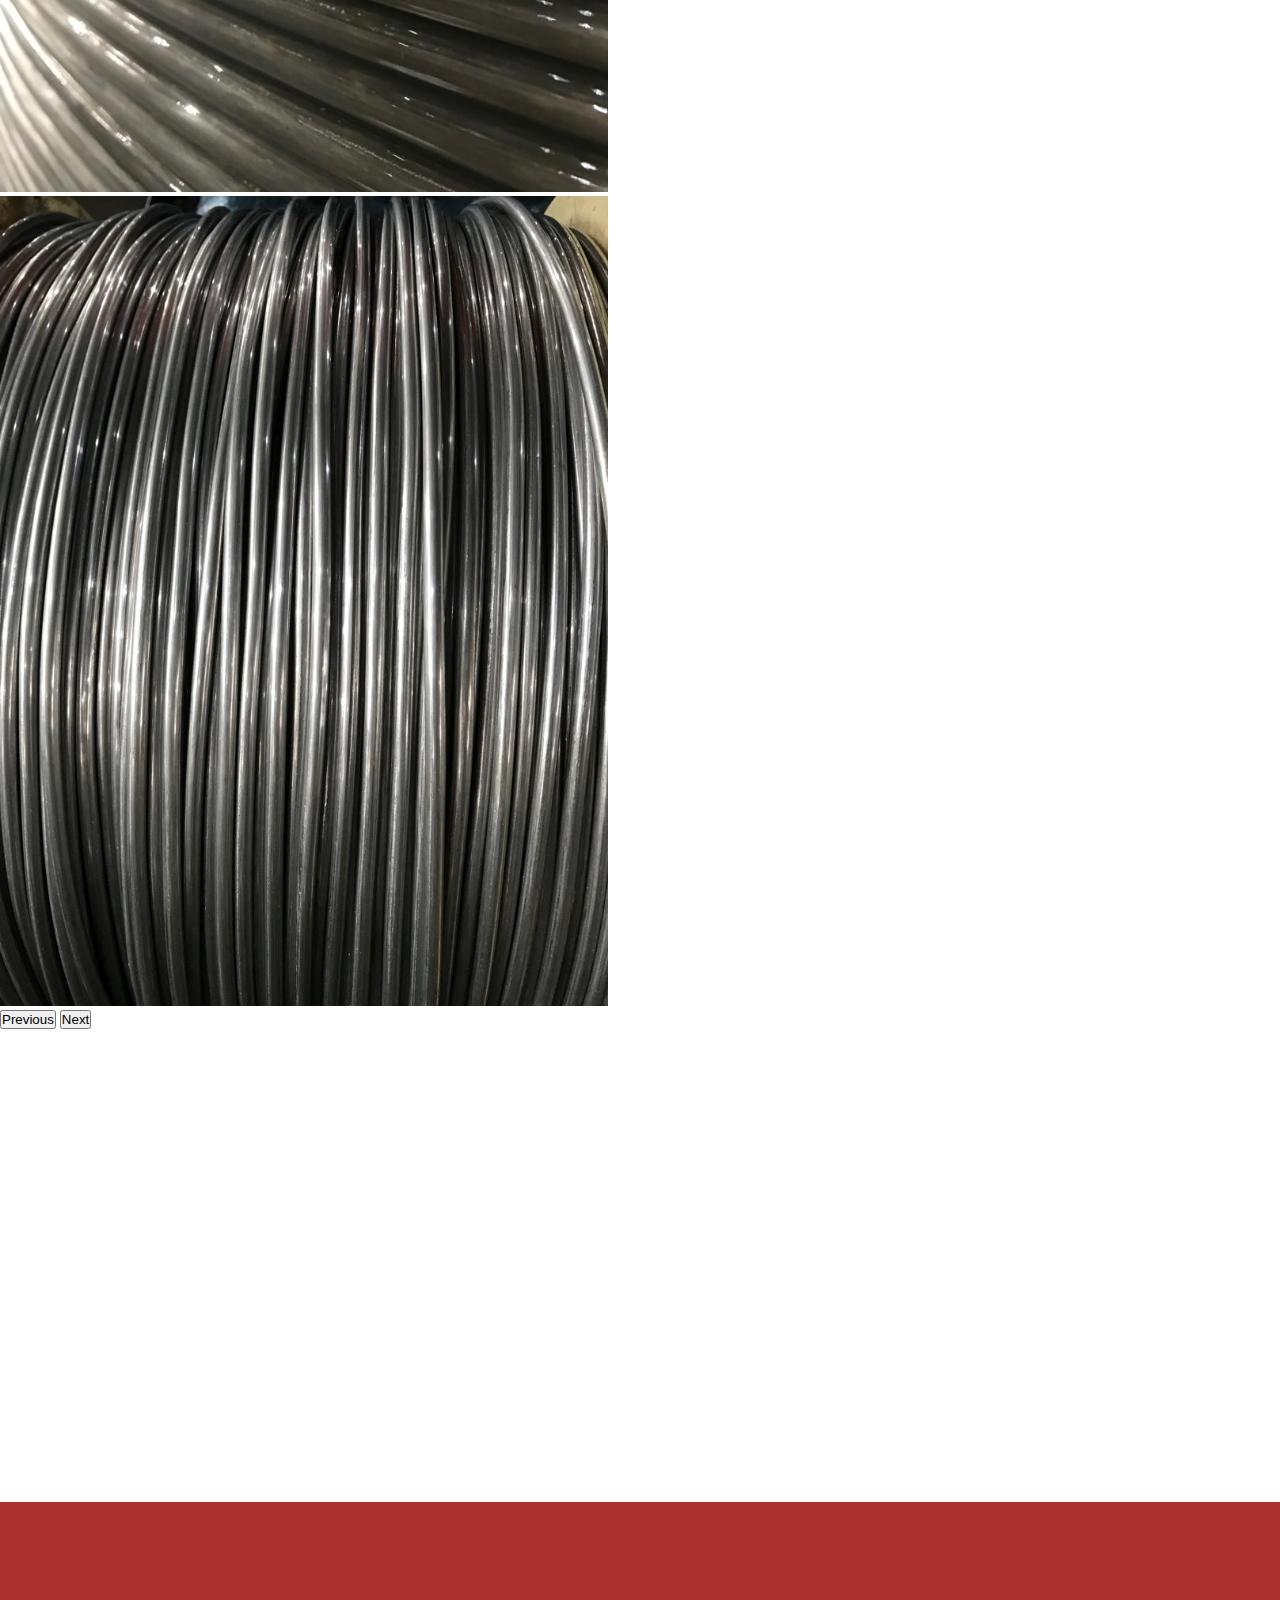
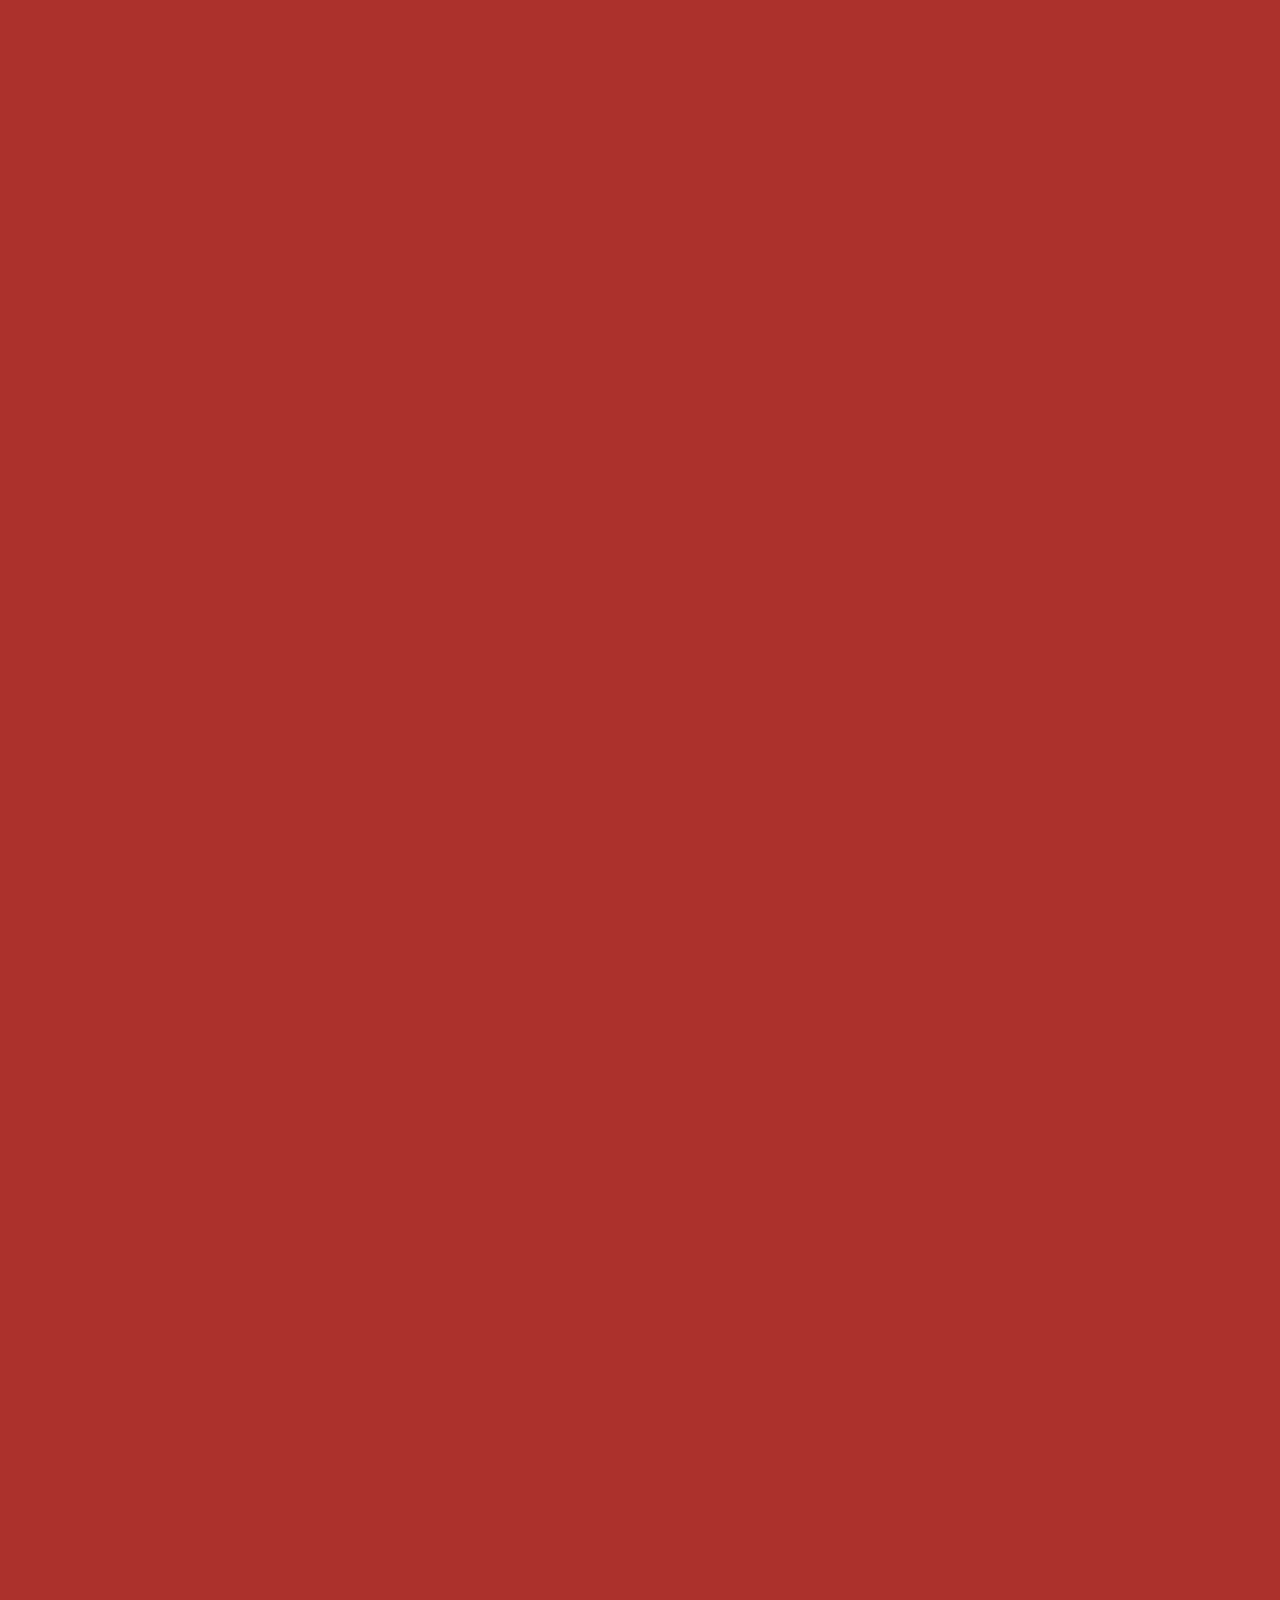
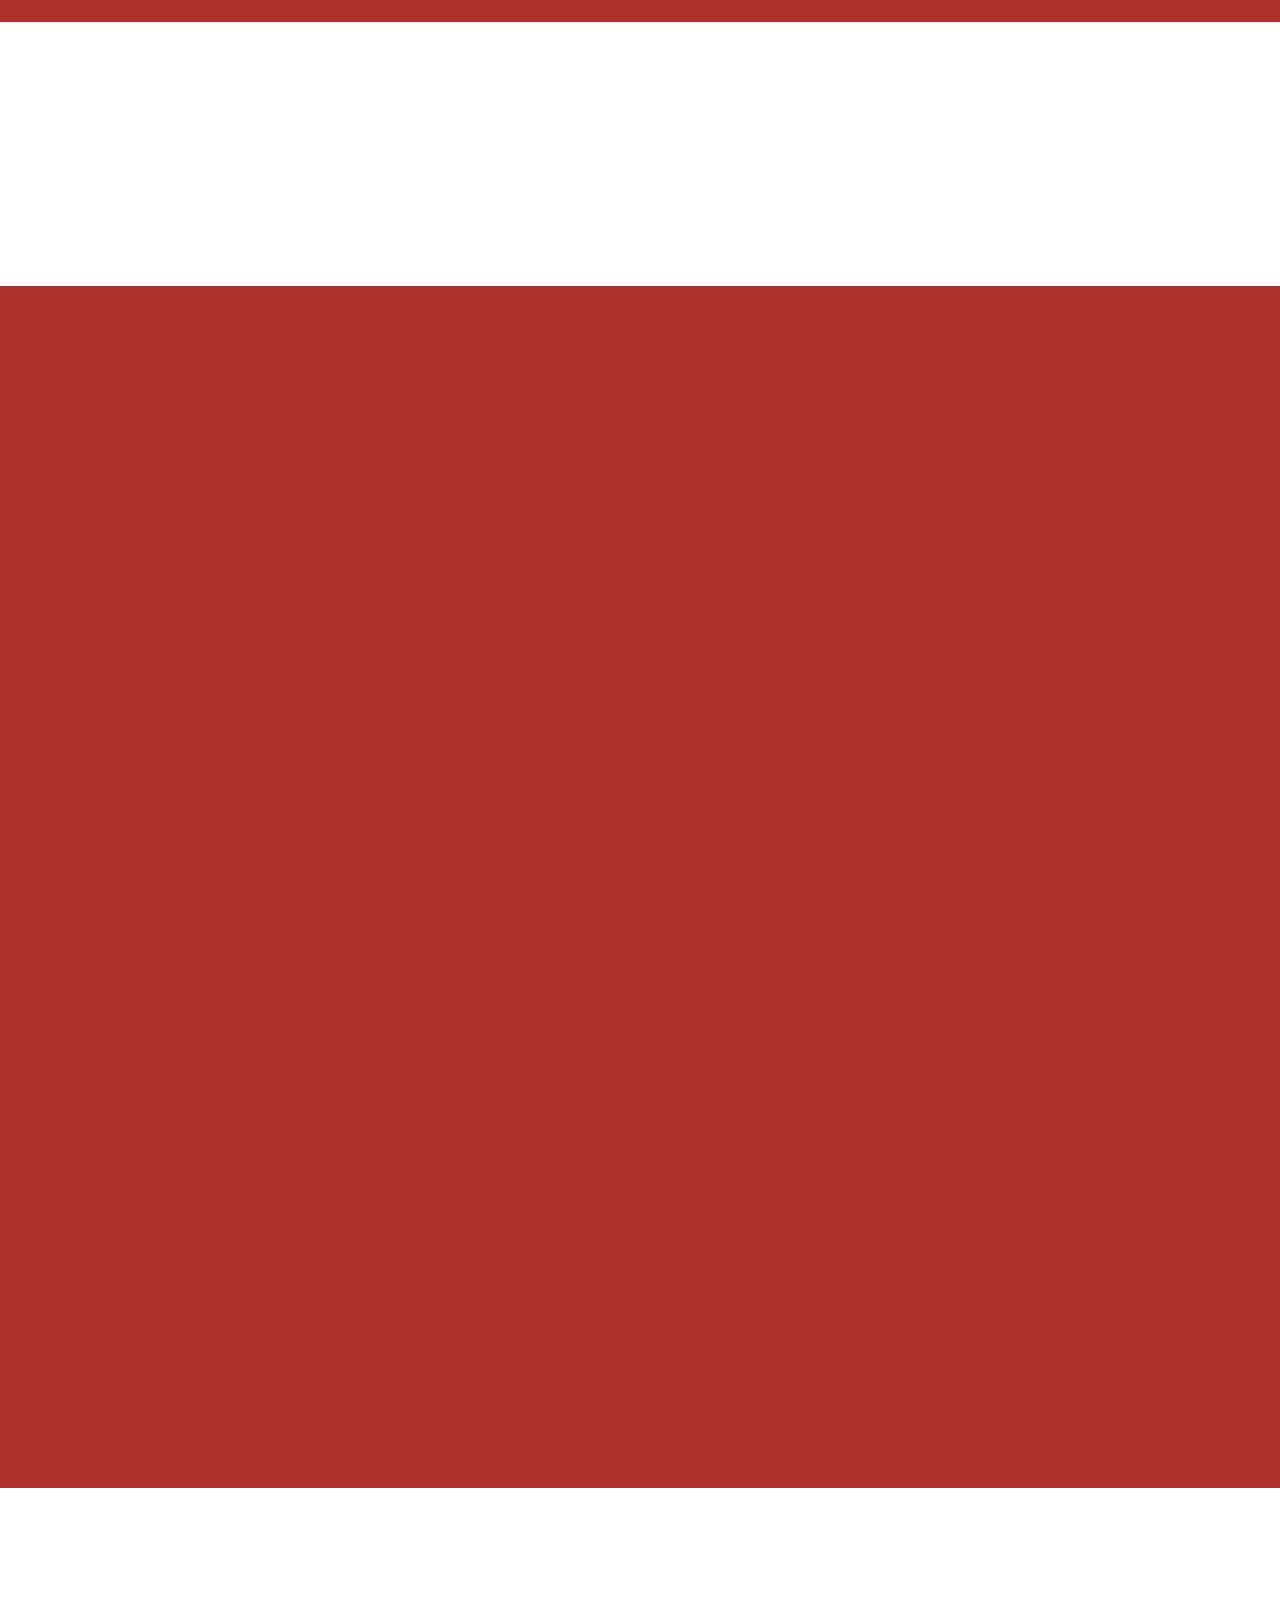
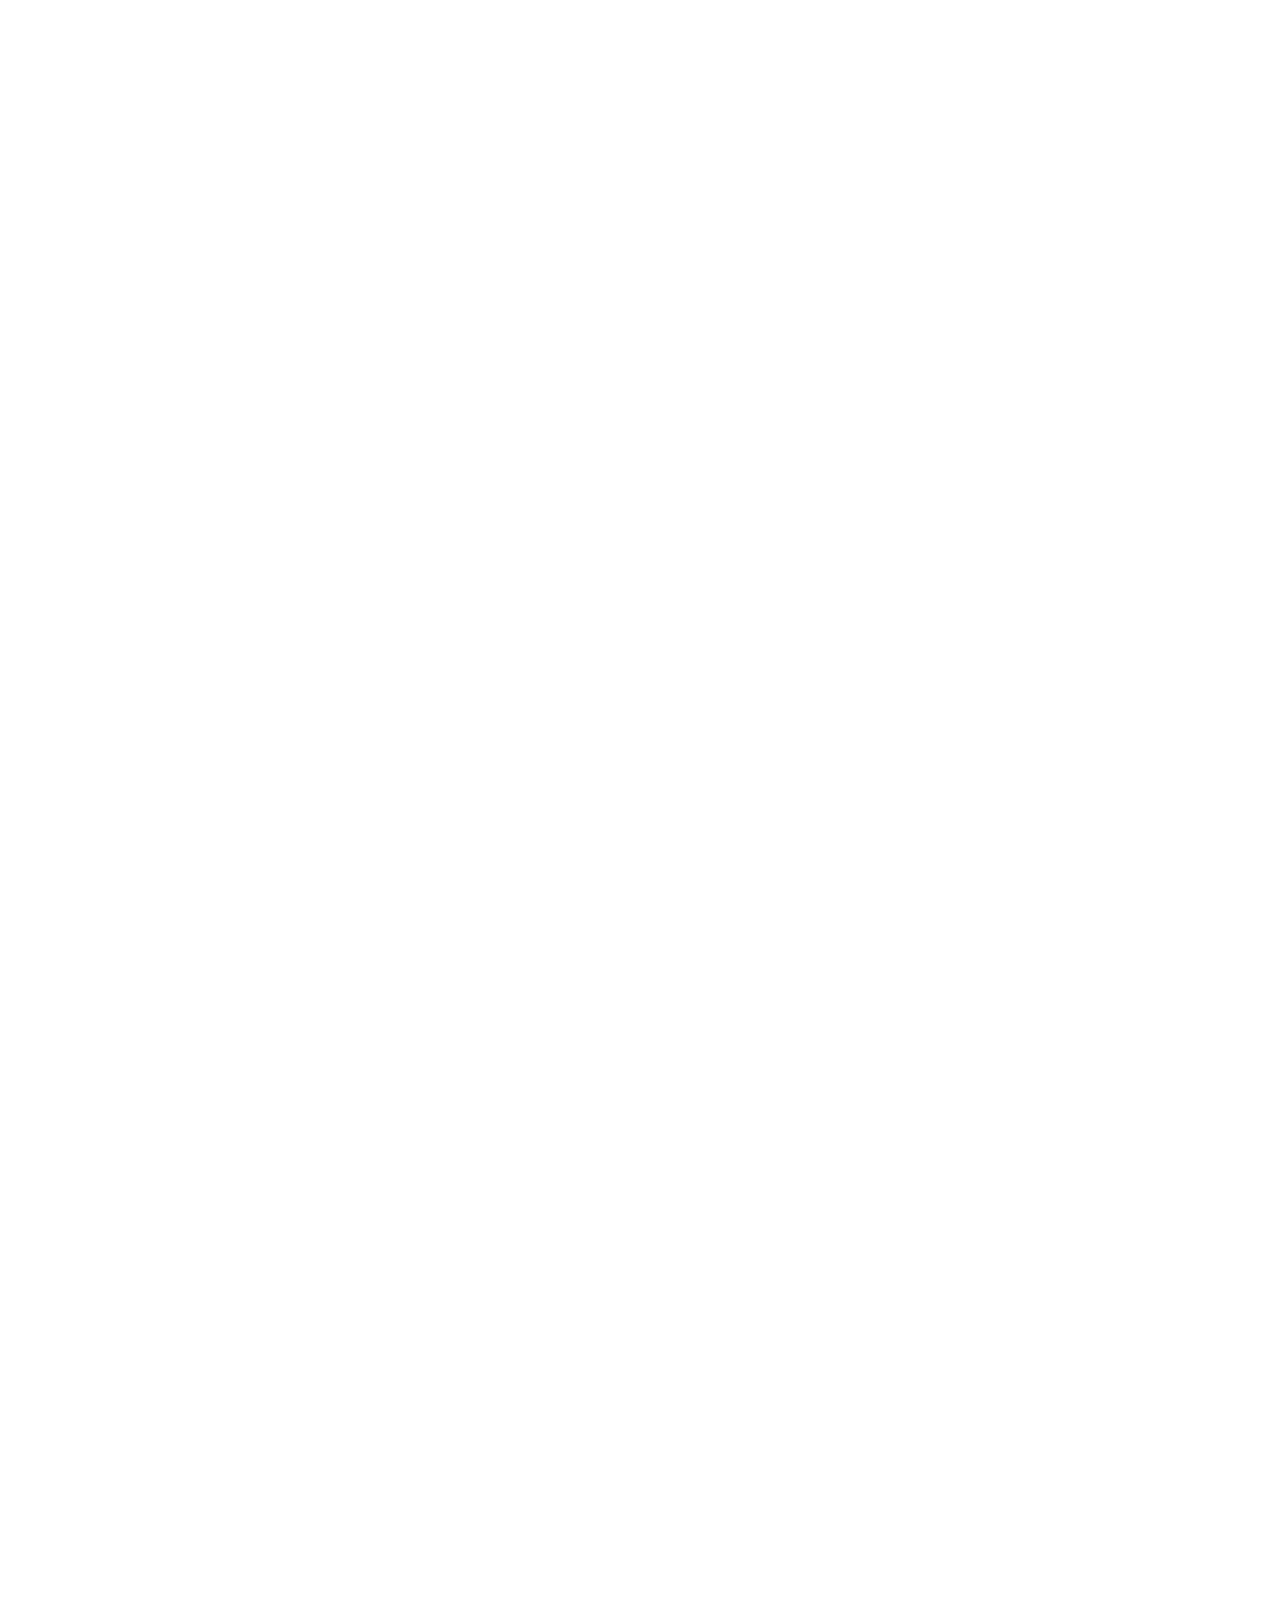
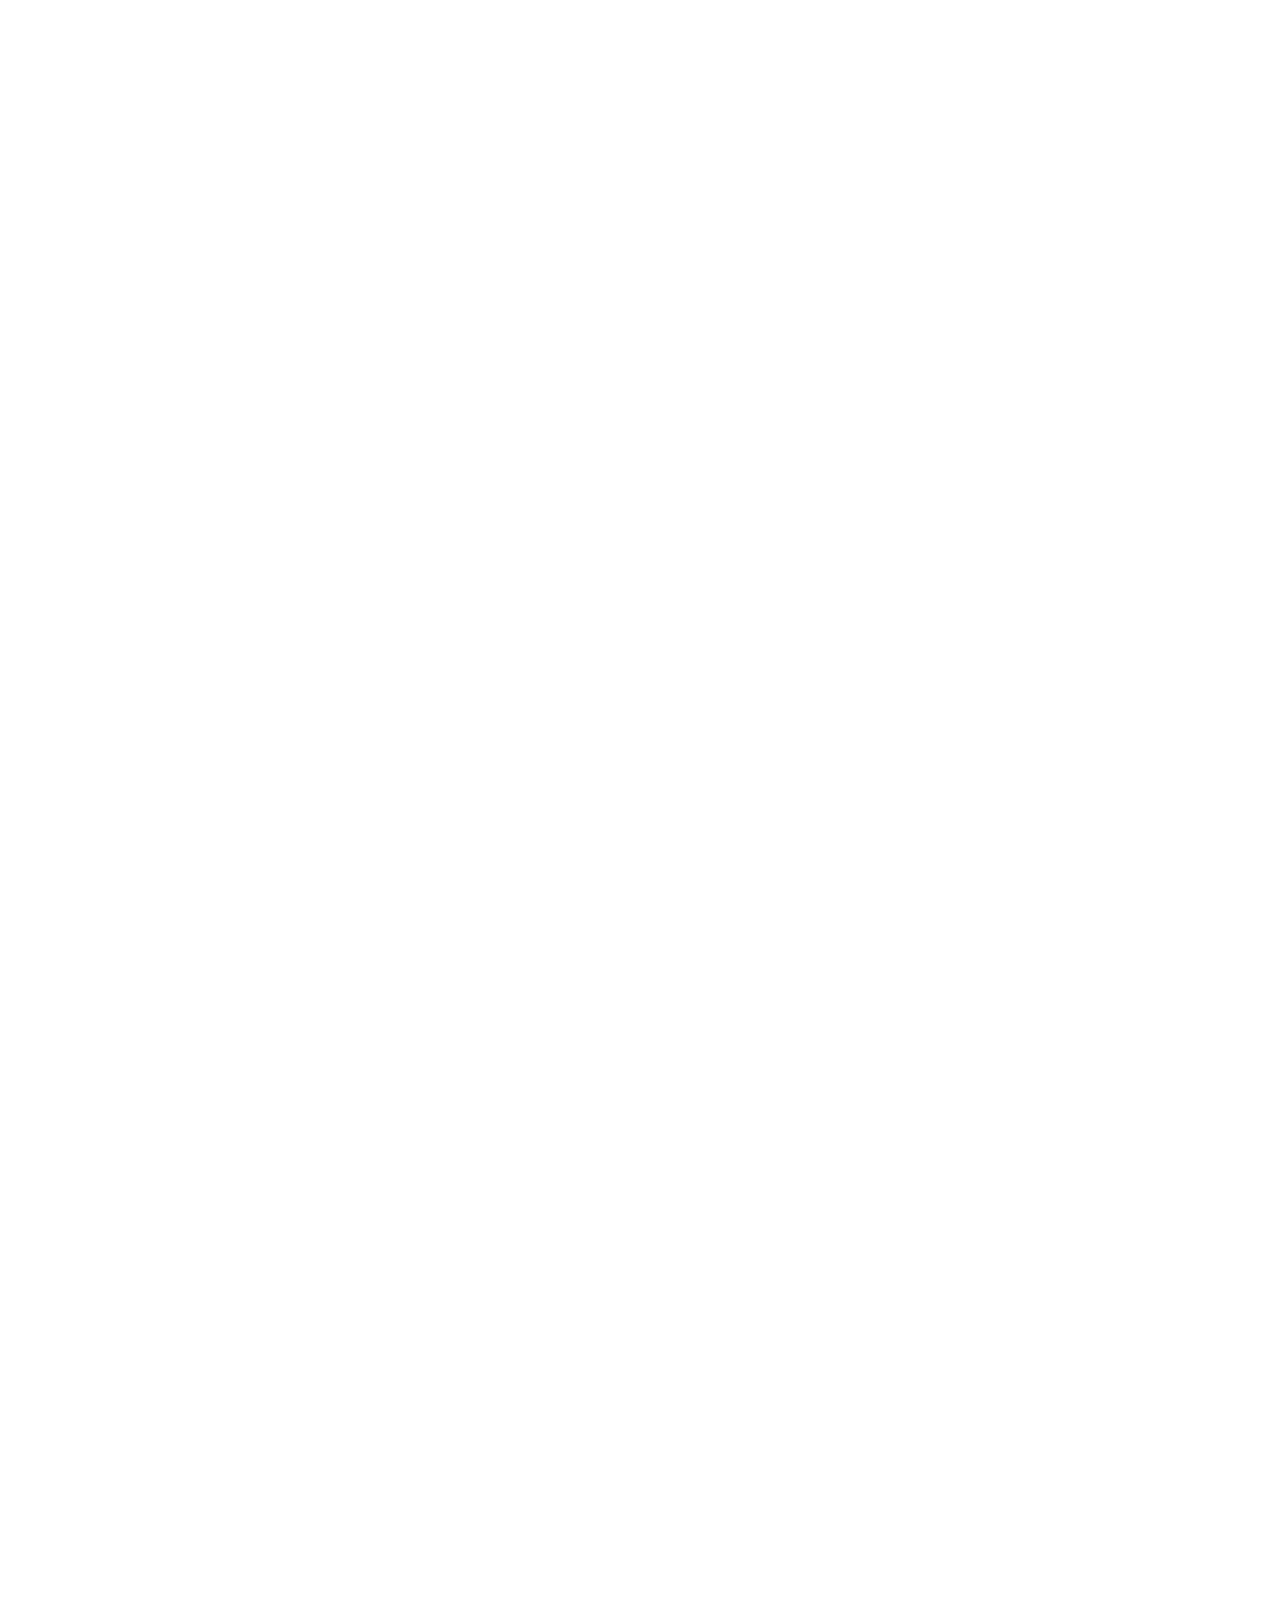
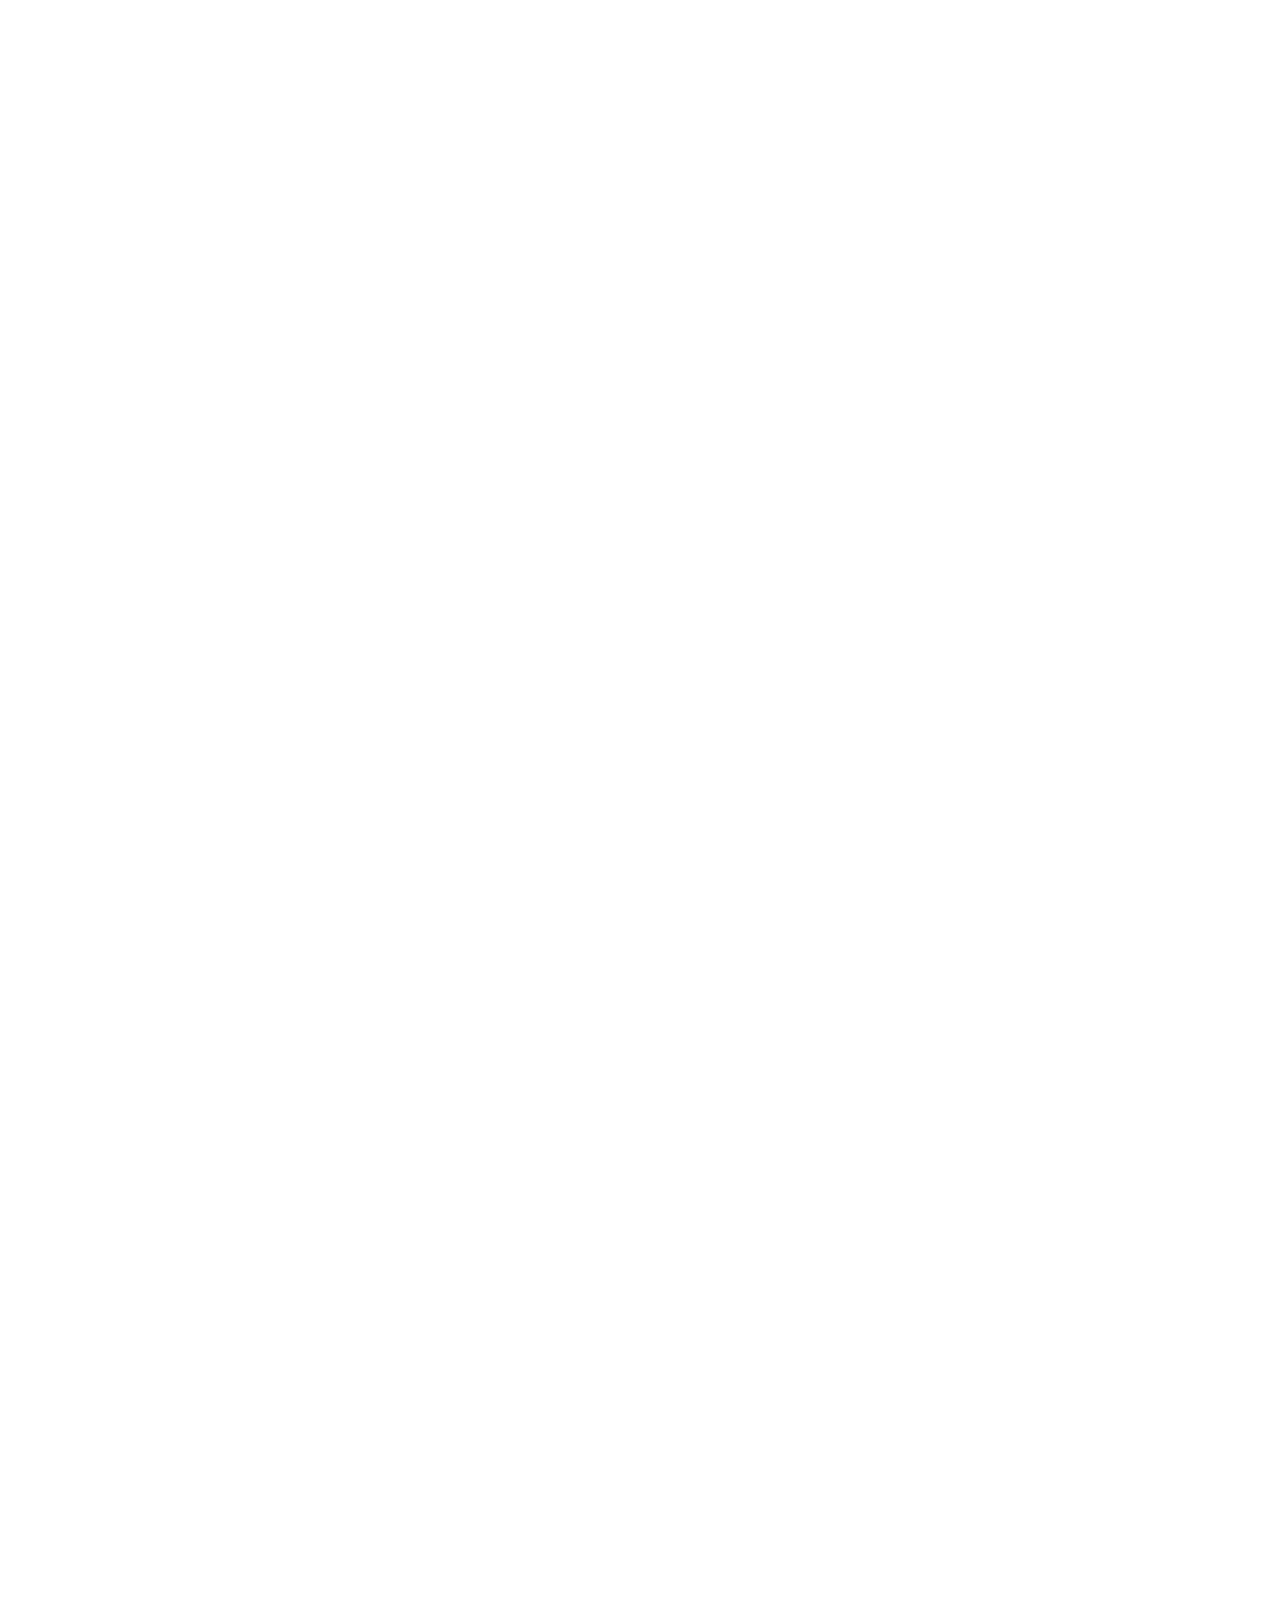
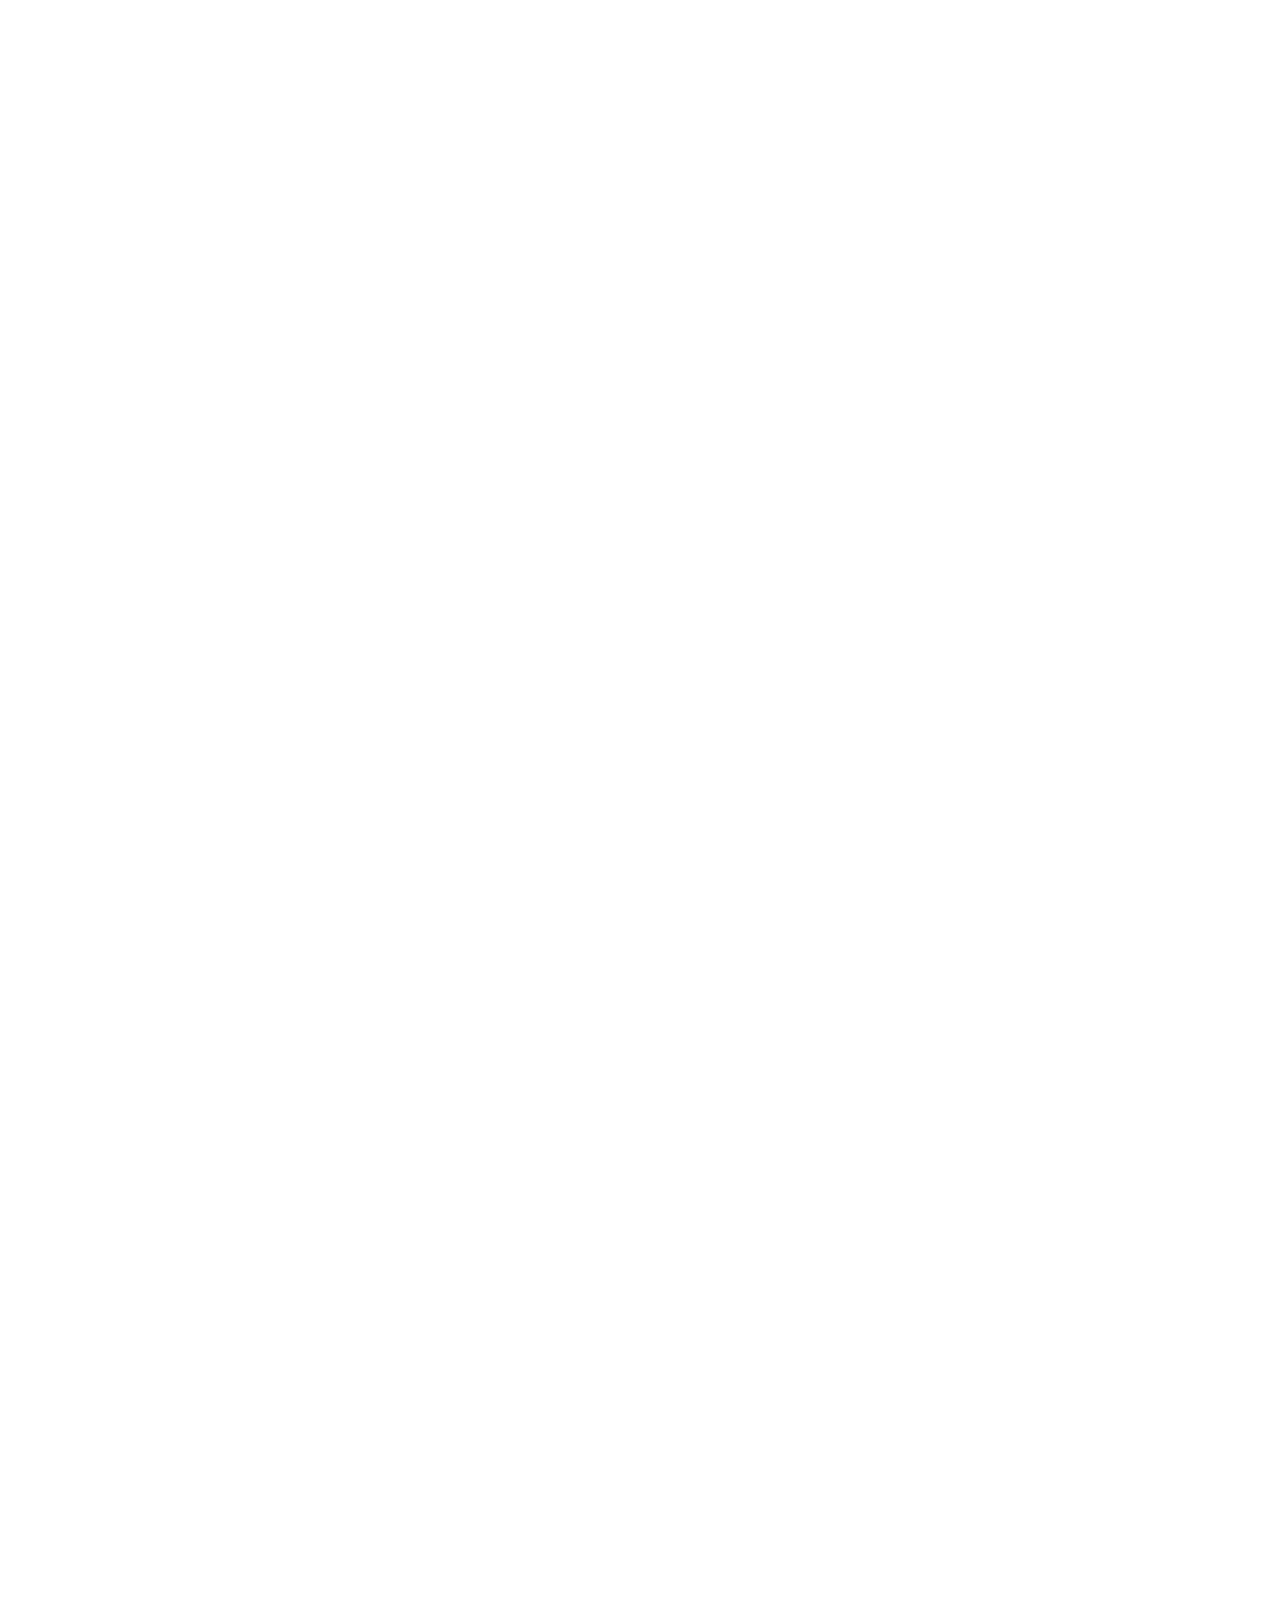
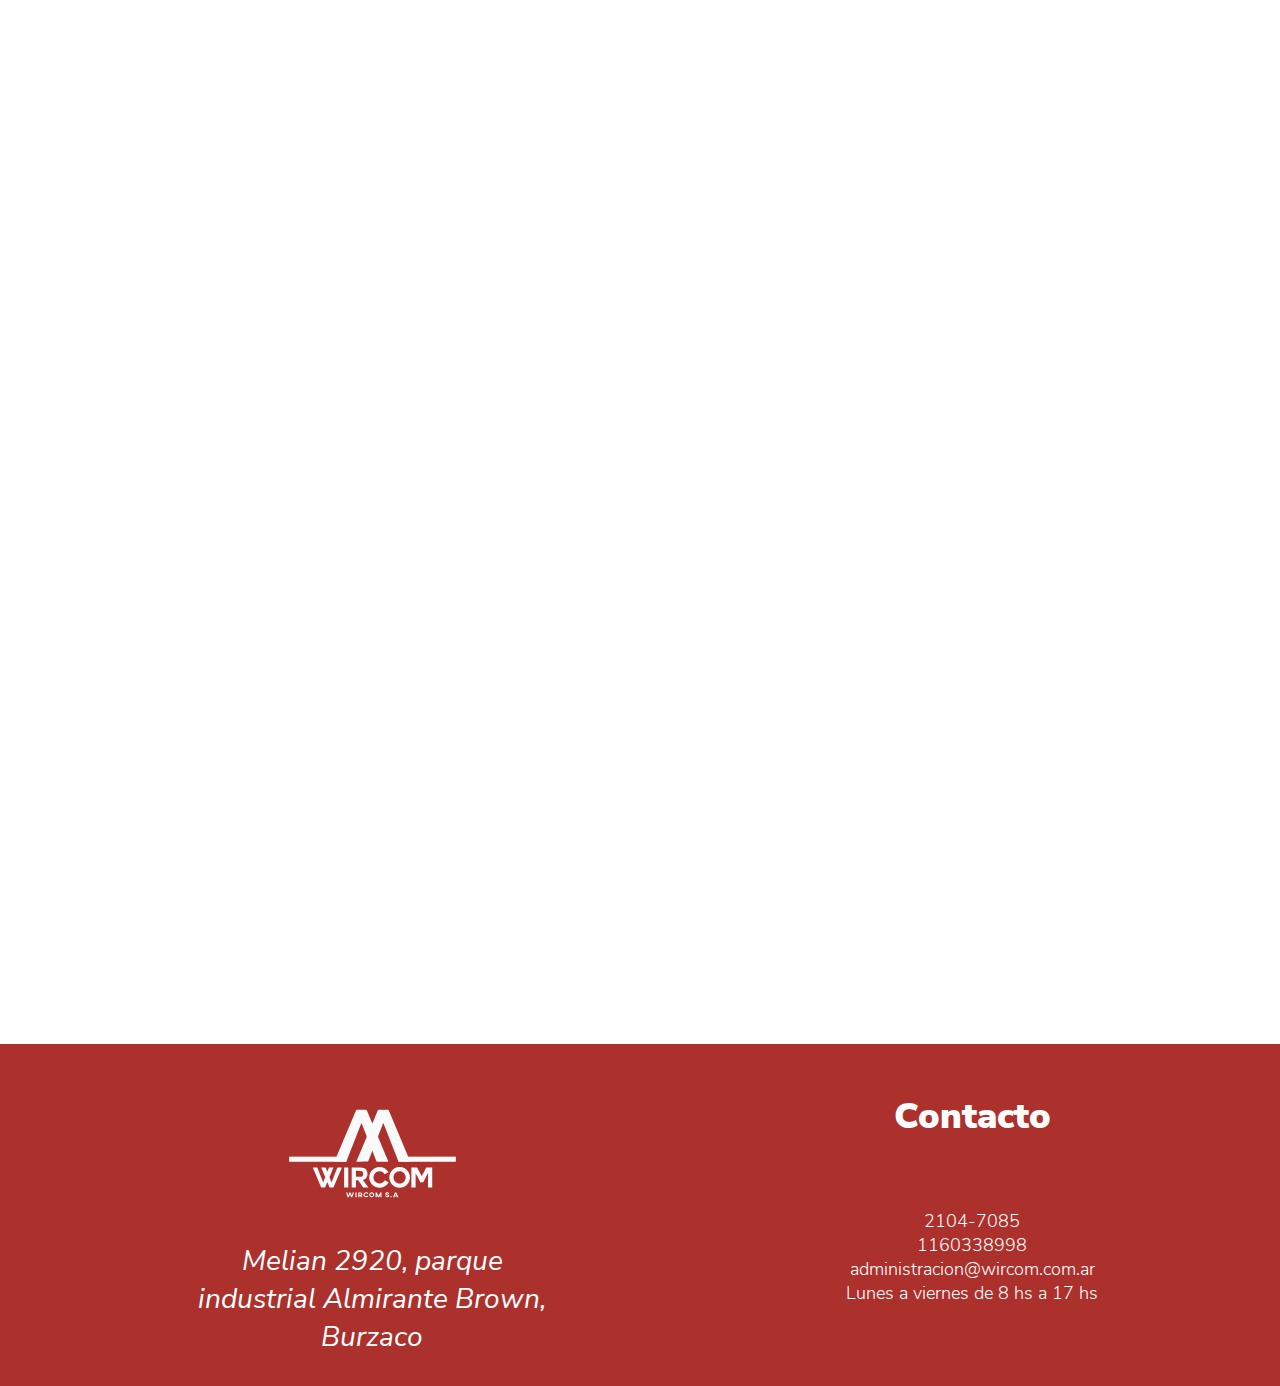
==== commit 8d1851a8: "Update index.html" ====
--- a/index.html
+++ b/index.html
@@ -13,7 +13,9 @@
     <title>Wircom S.A</title>
 </head>
 <body>
-  <img src='https://chart.googleapis.com/chart?cht=qr&chl=https%3A%2F%2Fwww.wircom.com.ar%2Findex.html&chs=180x180&choe=UTF-8&chld=L|2' rel='nofollow' alt='qr code'><a href='https://www.qr-code-generator.com' border='0' style='cursor:default'  rel='nofollow'></a>
+    <a href="https://wa.me/+541149863782" class="float" target="_blank">
+    <i class="fa fa-whatsapp my-float"></i>
+    </a>
     <div class="header">
         <nav class="navbar navbar-expand-lg navbar-dark bg-dark">
             <div class="container-fluid">
